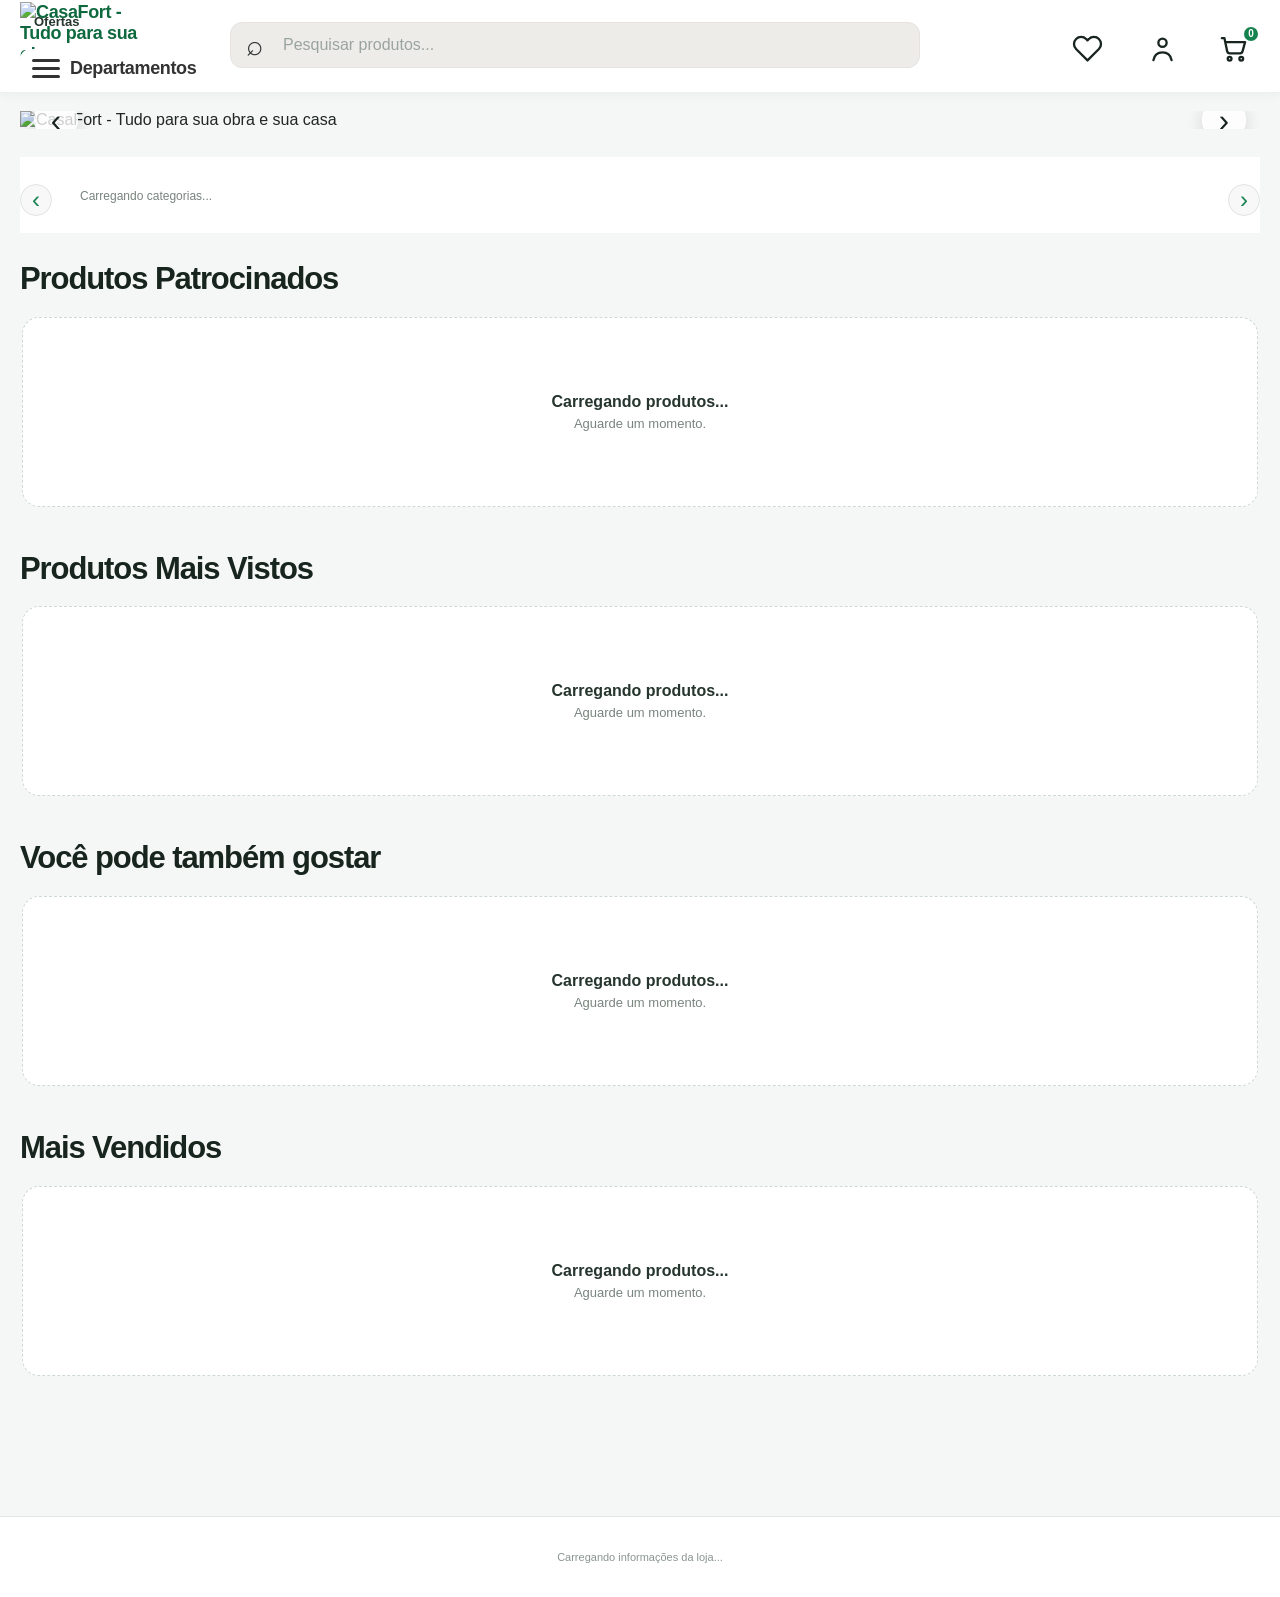
==== cliente.html @ af5b5161 "Add files via upload" ====
<!DOCTYPE html>
<html lang="pt-BR">

<head>

    <meta charset="UTF-8">

    <meta
        name="viewport"
        content="width=device-width, initial-scale=1.0, viewport-fit=cover"
    >

    <meta
        name="theme-color"
        content="#16834f"
    >

    <meta
        name="mobile-web-app-capable"
        content="yes"
    >

    <meta
        name="apple-mobile-web-app-capable"
        content="yes"
    >

    <meta
        name="apple-mobile-web-app-status-bar-style"
        content="default"
    >

    <meta
        name="description"
        content="CasaFort — produtos e materiais para sua obra e sua casa."
    >

    <title>CasaFort — Tudo para sua obra e sua casa</title>


    <style>

        /* ============================================================
           RESET
        ============================================================ */

        *,
        *::before,
        *::after {
            box-sizing: border-box;
        }

        html {
            width: 100%;
            min-height: 100%;
            scroll-behavior: smooth;
        }

        body {
            width: 100%;
            min-height: 100vh;
            margin: 0;
            background: #f4f7f5;
            color: #18251f;
            font-family:
                Inter,
                -apple-system,
                BlinkMacSystemFont,
                "Segoe UI",
                Roboto,
                Helvetica,
                Arial,
                sans-serif;
            -webkit-font-smoothing: antialiased;
            text-rendering: optimizeLegibility;
            overflow-x: hidden;
        }

        button,
        input,
        textarea,
        select {
            font: inherit;
        }

        button {
            -webkit-tap-highlight-color: transparent;
        }

        img {
            max-width: 100%;
        }

        a {
            color: inherit;
            text-decoration: none;
        }

        [hidden] {
            display: none !important;
        }


        /* ============================================================
           VARIÁVEIS
        ============================================================ */

        :root {

            --green:
                #16834f;

            --green-dark:
                #0f693f;

            --green-soft:
                #eaf7f0;

            --green-soft-2:
                #f1faf5;

            --green-border:
                #cce8d8;

            --white:
                #ffffff;

            --black:
                #18251f;

            --text:
                #26352e;

            --muted:
                #78847e;

            --border:
                #e3e9e5;

            --background:
                #f4f7f5;

            --yellow:
                #f5bd24;

            --red:
                #d73535;

            --red-soft:
                #fff1f1;

            --shadow-sm:
                0 2px 8px rgba(22, 55, 39, 0.05);

            --shadow:
                0 8px 28px rgba(22, 55, 39, 0.08);

            --shadow-lg:
                0 18px 50px rgba(22, 55, 39, 0.13);

            --radius:
                18px;

            --container:
                1280px;
        }


        /* ============================================================
           CONTAINER
        ============================================================ */

        .container {

            width:
                min(
                    calc(100% - 40px),
                    var(--container)
                );

            margin-left:
                auto;

            margin-right:
                auto;
        }


        /* ============================================================
           HEADER
        ============================================================ */

        .shop-header {

            position:
                sticky;

            top:
                0;

            z-index:
                1000;

            width:
                100%;

            background:
                rgba(255, 255, 255, 0.97);

            border-bottom:
                1px solid var(--border);

            backdrop-filter:
                blur(18px);

            -webkit-backdrop-filter:
                blur(18px);
        }


        .shop-header-inner {

            min-height:
                76px;

            display:
                grid;

            grid-template-columns:
                auto minmax(280px, 1fr) auto;

            align-items:
                center;

            gap:
                28px;
        }


        /* ============================================================
           MARCA
        ============================================================ */

        .shop-brand {

            display:
                inline-flex;

            align-items:
                center;

            gap:
                11px;

            min-width:
                max-content;

            color:
                var(--green-dark);

            font-size:
                18px;

            font-weight:
                800;

            letter-spacing:
                -0.02em;
        }


        .shop-brand-mark {

            width:
                42px;

            height:
                42px;

            display:
                grid;

            place-items:
                center;

            border-radius:
                13px;

            background:
                linear-gradient(
                    135deg,
                    #1b965c,
                    #116e43
                );

            color:
                #ffffff;

            font-size:
                18px;

            font-weight:
                900;

            box-shadow:
                0 7px 18px rgba(22, 131, 79, 0.22);
        }


        .shop-brand-text {

            display:
                flex;

            flex-direction:
                column;

            line-height:
                1.05;
        }


        .shop-brand-text strong {

            font-size:
                17px;

            font-weight:
                850;
        }


        .shop-brand-text small {

            margin-top:
                4px;

            color:
                var(--muted);

            font-size:
                10px;

            font-weight:
                600;
        }


        /* ============================================================
           PESQUISA
        ============================================================ */

        .shop-search {

            position:
                relative;

            width:
                100%;
        }


        .shop-search input {

            width:
                100%;

            height:
                46px;

            padding:
                0 48px 0 17px;

            border:
                1px solid var(--border);

            border-radius:
                13px;

            outline:
                none;

            background:
                #f7f9f8;

            color:
                var(--text);

            font-size:
                14px;

            transition:
                border-color .2s ease,
                box-shadow .2s ease,
                background .2s ease;
        }


        .shop-search input::placeholder {

            color:
                #9aa49f;
        }


        .shop-search input:focus {

            background:
                #ffffff;

            border-color:
                var(--green);

            box-shadow:
                0 0 0 4px
                rgba(22, 131, 79, 0.08);
        }


        .shop-search-icon {

            position:
                absolute;

            top:
                50%;

            right:
                15px;

            transform:
                translateY(-50%);

            color:
                #849089;

            font-size:
                18px;

            pointer-events:
                none;
        }


        .shop-search-clear {

            position:
                absolute;

            top:
                50%;

            right:
                9px;

            transform:
                translateY(-50%);

            width:
                30px;

            height:
                30px;

            display:
                grid;

            place-items:
                center;

            border:
                0;

            border-radius:
                8px;

            background:
                transparent;

            color:
                var(--muted);

            cursor:
                pointer;

            font-size:
                20px;
        }


        /* ============================================================
           NAVEGAÇÃO DESKTOP
        ============================================================ */

        .shop-nav {

            display:
                flex;

            align-items:
                center;

            justify-content:
                flex-end;

            gap:
                7px;
        }


        .shop-nav-button {

            min-height:
                42px;

            padding:
                0 13px;

            border:
                1px solid transparent;

            border-radius:
                11px;

            background:
                transparent;

            color:
                var(--text);

            font-size:
                13px;

            font-weight:
                700;

            cursor:
                pointer;

            transition:
                .18s ease;
        }


        .shop-nav-button:hover {

            background:
                var(--green-soft);

            color:
                var(--green-dark);
        }


        .shop-cart-button {

            min-height:
                42px;

            display:
                inline-flex;

            align-items:
                center;

            justify-content:
                center;

            gap:
                7px;

            padding:
                0 14px;

            border:
                1px solid var(--green-border);

            border-radius:
                11px;

            background:
                #ffffff;

            color:
                var(--green-dark);

            font-size:
                13px;

            font-weight:
                800;

            cursor:
                pointer;

            transition:
                .18s ease;
        }


        .shop-cart-button:hover {

            background:
                var(--green-soft);
        }


        .shop-cart-count {

            min-width:
                22px;

            height:
                22px;

            display:
                inline-grid;

            place-items:
                center;

            padding:
                0 5px;

            border-radius:
                999px;

            background:
                var(--green);

            color:
                #ffffff;

            font-size:
                11px;

            font-weight:
                850;
        }


        .shop-logout-button {

            min-height:
                42px;

            padding:
                0 13px;

            border:
                1px solid var(--border);

            border-radius:
                11px;

            background:
                #ffffff;

            color:
                #4e5d55;

            font-size:
                13px;

            font-weight:
                700;

            cursor:
                pointer;
        }


        .shop-logout-button:hover {

            border-color:
                #d8a9a9;

            background:
                #fff6f6;

            color:
                var(--red);
        }


        /* ============================================================
           MENU MOBILE
        ============================================================ */

        .shop-mobile-wrap {

            position:
                relative;

            display:
                none;
        }


        .shop-menu-button {

            width:
                42px;

            height:
                42px;

            display:
                grid;

            place-items:
                center;

            padding:
                0;

            border:
                1px solid var(--border);

            border-radius:
                11px;

            background:
                #ffffff;

            cursor:
                pointer;
        }


        .shop-menu-button-lines {

            width:
                19px;

            display:
                grid;

            gap:
                4px;
        }


        .shop-menu-button-lines span {

            display:
                block;

            width:
                100%;

            height:
                2px;

            border-radius:
                10px;

            background:
                var(--text);
        }


        .shop-menu-dropdown {

            position:
                absolute;

            top:
                calc(100% + 9px);

            right:
                0;

            width:
                230px;

            padding:
                8px;

            border:
                1px solid var(--border);

            border-radius:
                15px;

            background:
                #ffffff;

            box-shadow:
                var(--shadow-lg);
        }


        .shop-menu-dropdown button {

            width:
                100%;

            min-height:
                43px;

            padding:
                0 12px;

            border:
                0;

            border-radius:
                9px;

            background:
                transparent;

            color:
                var(--text);

            text-align:
                left;

            font-size:
                13px;

            font-weight:
                700;

            cursor:
                pointer;
        }


        .shop-menu-dropdown button:hover {

            background:
                var(--green-soft);

            color:
                var(--green-dark);
        }


        /* ============================================================
           MAIN
        ============================================================ */

        .shop-main {

            min-height:
                calc(100vh - 76px);

            padding:
                28px 0 60px;
        }


        /* ============================================================
           HERO
        ============================================================ */

        .shop-hero {

            position:
                relative;

            overflow:
                hidden;

            min-height:
                190px;

            display:
                flex;

            align-items:
                center;

            margin-bottom:
                22px;

            padding:
                30px;

            border:
                1px solid var(--green-border);

            border-radius:
                22px;

            background:
                linear-gradient(
                    135deg,
                    #ffffff 0%,
                    #effaf4 60%,
                    #e4f5eb 100%
                );

            box-shadow:
                var(--shadow-sm);
        }


        .shop-hero::after {

            content:
                "";

            position:
                absolute;

            width:
                240px;

            height:
                240px;

            right:
                -80px;

            bottom:
                -130px;

            border-radius:
                50%;

            background:
                rgba(22, 131, 79, 0.08);
        }


        .shop-hero-content {

            position:
                relative;

            z-index:
                2;

            max-width:
                700px;
        }


        .shop-hero-tag {

            display:
                inline-flex;

            align-items:
                center;

            min-height:
                28px;

            padding:
                0 10px;

            border-radius:
                999px;

            background:
                var(--green-soft);

            color:
                var(--green-dark);

            font-size:
                11px;

            font-weight:
                850;

            letter-spacing:
                .04em;

            text-transform:
                uppercase;
        }


        .shop-hero h1 {

            margin:
                10px 0 7px;

            color:
                #18382a;

            font-size:
                clamp(25px, 3.4vw, 38px);

            line-height:
                1.1;

            letter-spacing:
                -.04em;
        }


        .shop-hero p {

            max-width:
                620px;

            margin:
                0;

            color:
                var(--muted);

            font-size:
                14px;

            line-height:
                1.65;
        }


        /* ============================================================
           BANNERS
        ============================================================ */

        .shop-banners {

            display:
                grid;

            grid-template-columns:
                repeat(3, 1fr);

            gap:
                14px;

            margin-bottom:
                32px;
        }


        .shop-banner {

            min-width:
                0;

            min-height:
                118px;

            padding:
                19px;

            border:
                1px solid var(--border);

            border-radius:
                17px;

            background:
                #ffffff;

            box-shadow:
                var(--shadow-sm);
        }


        .shop-banner-label {

            display:
                inline-block;

            margin-bottom:
                7px;

            color:
                var(--green);

            font-size:
                10px;

            font-weight:
                850;

            letter-spacing:
                .07em;

            text-transform:
                uppercase;
        }


        .shop-banner h3 {

            margin:
                0 0 5px;

            color:
                var(--text);

            font-size:
                16px;

            line-height:
                1.25;
        }


        .shop-banner p {

            margin:
                0;

            color:
                var(--muted);

            font-size:
                12px;

            line-height:
                1.45;
        }


        /* ============================================================
           TOOLBAR
        ============================================================ */

        .shop-toolbar {

            display:
                flex;

            align-items:
                flex-end;

            justify-content:
                space-between;

            gap:
                15px;

            margin-bottom:
                18px;
        }


        .shop-toolbar-label {

            display:
                block;

            margin-bottom:
                4px;

            color:
                var(--green);

            font-size:
                10px;

            font-weight:
                850;

            letter-spacing:
                .09em;

            text-transform:
                uppercase;
        }


        .shop-toolbar h2 {

            margin:
                0;

            color:
                #20342a;

            font-size:
                clamp(21px, 2.6vw, 27px);

            line-height:
                1.2;

            letter-spacing:
                -.025em;
        }


        /* ============================================================
           GRID DOS PRODUTOS
        ============================================================ */

        .shop-products-grid {

            display:
                grid;

            grid-template-columns:
                repeat(4, minmax(0, 1fr));

            align-items:
                stretch;

            gap:
                17px;
        }


        /* ============================================================
           CARD
        ============================================================ */

        .shop-product-card {

            position:
                relative;

            min-width:
                0;

            height:
                100%;

            display:
                flex;

            flex-direction:
                column;

            overflow:
                hidden;

            border:
    1px solid rgba(25, 135, 84, 0.35);
            border-radius:
                17px;

            background:
                #ffffff;

            box-shadow:
                var(--shadow-sm);

            transition:
                transform .2s ease,
                box-shadow .2s ease,
                border-color .2s ease;
        }


        .shop-product-card:hover {

            transform:
                translateY(-3px);

           border-color:
    rgba(25, 135, 84, 0.55);
            box-shadow:
                var(--shadow);
        }


        /* ============================================================
           FOTO
        ============================================================ */

        .shop-product-image-wrap {

            position:
                relative;

            width:
                100%;

            aspect-ratio:
                1 / 1;

            flex:
                0 0 auto;

            overflow:
                hidden;

            background:
                #f5f7f6;
        }


        .shop-product-image-button {

            width:
                100%;

            height:
                100%;

            display:
                block;

            padding:
                0;

            border:
                0;

            background:
                #f5f7f6;

            cursor:
                pointer;

            overflow:
                hidden;
        }


        .shop-product-image-button img {

            width:
                100%;

            height:
                100%;

            display:
                block;

            object-fit:
                cover;

            transition:
                transform .28s ease;
        }


        .shop-product-card:hover
        .shop-product-image-button img {

            transform:
                scale(1.035);
        }


        .shop-product-image-placeholder {

            width:
                100%;

            height:
                100%;

            display:
                grid;

            place-items:
                center;

            color:
                #9ba69f;

            font-size:
                12px;

            background:
                linear-gradient(
                    135deg,
                    #f8faf9,
                    #edf2ef
                );
        }


        /* ============================================================
           FAVORITO
        ============================================================ */

        .shop-favorite-button {

            position:
                absolute;

            top:
                10px;

            right:
                10px;

            z-index:
                5;

            width:
                37px;

            height:
                37px;

            display:
                grid;

            place-items:
                center;

            padding:
                0;

            border:
                1px solid rgba(255,255,255,.9);

            border-radius:
                50%;

            background:
                rgba(255,255,255,.96);

            color:
                #77837c;

            font-size:
                20px;

            line-height:
                1;

            box-shadow:
                0 5px 16px rgba(0,0,0,.08);

            cursor:
                pointer;

            transition:
                transform .15s ease,
                color .15s ease,
                background .15s ease;
        }


        .shop-favorite-button:hover {

            transform:
                scale(1.05);
        }


        .shop-favorite-button.active {

            color:
                var(--green);
        }


        /* ============================================================
           CONTEÚDO DO CARD
        ============================================================ */

        .shop-product-content {

            min-width:
                0;

            flex:
                1 1 auto;

            display:
                flex;

            flex-direction:
                column;

            padding:
                14px;
        }


        .shop-product-code {

            min-height:
                16px;

            margin-bottom:
                5px;

            overflow:
                hidden;

            color:
                #8a958f;

            font-size:
                10px;

            font-weight:
                600;

            line-height:
                1.35;

            text-overflow:
                ellipsis;

            white-space:
                nowrap;
        }


        .shop-product-title-button {

            width:
                100%;

            min-height:
                42px;

            display:
                -webkit-box;

            padding:
                0;

            border:
                0;

            background:
                transparent;

            color:
                #26372f;

            text-align:
                left;

            font-size:
                15px;

            font-weight:
                750;

            line-height:
                1.4;

            -webkit-line-clamp:
                2;

            -webkit-box-orient:
                vertical;

            overflow:
                hidden;

            cursor:
                pointer;
        }


        .shop-product-title-button:hover {

            color:
                var(--green);
        }


    /* ============================================================
   ESTRELAS
============================================================ */

.shop-product-rating,
.shop-detail-rating {

    display:
        flex;

    align-items:
        center;

    gap:
        3px;

    line-height:
        1;
}


/* ============================================================
   ESTRELAS PREENCHIDAS
============================================================ */

.shop-product-rating .star-filled,
.shop-detail-rating .star-filled {

    color:
        #f5c400;

    font-size:
        15px;

    line-height:
        1;
}


/* ============================================================
   ESTRELAS VAZIAS
============================================================ */

.shop-product-rating .star-empty,
.shop-detail-rating .star-empty {

    color:
        #d5d5d5;

    font-size:
        15px;

    line-height:
        1;
}


/* ============================================================
   QUANTIDADE DE AVALIAÇÕES
============================================================ */

.shop-product-rating-count {

    margin-left:
        3px;

    color:
        #9aa49f;

    font-size:
        10px;

    letter-spacing:
        0;
}
        /* ============================================================
   PREÇO
============================================================ */

.shop-product-old-price {

    margin-top:
        5px;

    color:
        #9aa49f;

    font-size:
        11px;

    text-decoration:
        line-through;

    line-height:
        1.2;
}


.shop-product-price {

    min-height:
        30px;

    margin-top:
        2px;

    display:
        flex;

    align-items:
        center;

    flex-wrap:
        wrap;

    gap:
        6px;

    color:
        var(--green-dark);

    font-size:
        20px;

    font-weight:
        850;

    line-height:
        1.2;

    letter-spacing:
        -.025em;
}


/* ============================================================
   DESCONTO
============================================================ */

.shop-product-discount-text {

    display:
        inline-flex;

    align-items:
        center;

    padding:
        3px 6px;

    border-radius:
        5px;

    background:
        #e9f7ee;

    color:
        #198754;

    font-size:
        10px;

    font-weight:
        800;

    line-height:
        1;
}


/* ============================================================
   ETIQUETA DE DESCONTO NA IMAGEM
============================================================ */

.shop-product-image-wrap {

    position:
        relative;
}


.shop-product-image-wrap .shop-product-discount {

    position:
        absolute;

    top:
        8px;

    left:
        8px;

    z-index:
        5;

    padding:
        5px 7px;

    border-radius:
        6px;

    background:
        #198754;

    color:
        #ffffff;

    font-size:
        10px;

    font-weight:
        800;

    line-height:
        1;

    box-shadow:
        0 2px 6px rgba(0,0,0,0.12);
}


/* ============================================================
   PARCELAMENTO
============================================================ */

.shop-product-installments {

    min-height:
        18px;

    margin-top:
        2px;

    color:
        #5f6b66;

    font-size:
        11px;

    line-height:
        1.3;
}

.shop-product-installments strong {

    color:
        var(--green);

    font-weight:
        800;
}

/* ============================================================
   BOTÃO ADICIONAR
============================================================ */

.shop-product-button {

    width:
        100%;

    min-height:
        42px;

    margin-top:
        auto;

    padding:
        0 10px;

    border:
        1px solid var(--green);

    border-radius:
        10px;

    background:
        #ffffff;

    color:
        var(--green);

    font-size:
        12px;

    font-weight:
        800;

    cursor:
        pointer;

    transition:
        background .18s ease,
        color .18s ease,
        transform .12s ease;
}


.shop-product-button:hover {

    background:
        var(--green);

    color:
        #ffffff;
}


.shop-product-button:active {

    transform:
        scale(.985);
}


.shop-product-button:disabled {

    border-color:
        #d9dfdc;

    background:
        #f2f4f3;

    color:
        #8c9892;

    cursor:
        not-allowed;
}


/* ============================================================
   ESTADO VAZIO
============================================================ */

.shop-empty {

    grid-column:
        1 / -1;

    width:
        100%;

    min-height:
        190px;

    display:
        flex;

    flex-direction:
        column;

    align-items:
        center;

    justify-content:
        center;

    padding:
        30px;

    border:
        1px dashed #cfd9d3;

    border-radius:
        17px;

    background:
        #ffffff;

    color:
        var(--muted);

    text-align:
        center;
}


.shop-empty strong {

    margin-bottom:
        5px;

    color:
        var(--text);

    font-size:
        16px;
}


.shop-empty span {

    font-size:
        13px;
}

        /* ============================================================
           PAINÉIS
        ============================================================ */

        .shop-customer-panel {

            margin-top:
                5px;
        }


        .shop-panel-box {

            overflow:
                hidden;

            border:
                1px solid var(--border);

            border-radius:
                19px;

            background:
                #ffffff;

            box-shadow:
                var(--shadow-sm);
        }


        .shop-panel-header {

            display:
                flex;

            align-items:
                center;

            justify-content:
                space-between;

            gap:
                15px;

            padding:
                20px 22px;

            border-bottom:
                1px solid var(--border);
        }


        .shop-panel-header h2 {

            margin:
                0;

            color:
                var(--text);

            font-size:
                21px;
        }


        .shop-panel-body {

            padding:
                22px;
        }


        /* ============================================================
           BOTÕES GERAIS
        ============================================================ */

        .shop-btn {

            min-height:
                42px;

            display:
                inline-flex;

            align-items:
                center;

            justify-content:
                center;

            gap:
                7px;

            padding:
                0 15px;

            border:
                1px solid var(--border);

            border-radius:
                10px;

            background:
                #ffffff;

            color:
                var(--text);

            font-size:
                13px;

            font-weight:
                750;

            cursor:
                pointer;

            transition:
                .18s ease;
        }


        .shop-btn:hover {

            background:
                #f6f8f7;
        }


        .shop-btn.green {

            border-color:
                var(--green);

            background:
                var(--green);

            color:
                #ffffff;
        }


        .shop-btn.green:hover {

            background:
                var(--green-dark);
        }


        .shop-btn.danger {

            border-color:
                #edbebe;

            color:
                var(--red);
        }


        .shop-btn.danger:hover {

            background:
                var(--red-soft);
        }


        /* ============================================================
           PERFIL
        ============================================================ */

        .shop-account-grid {

            display:
                grid;

            grid-template-columns:
                repeat(2, minmax(0, 1fr));

            gap:
                12px;
        }


        .shop-account-item {

            min-width:
                0;

            padding:
                15px;

            border:
                1px solid var(--border);

            border-radius:
                12px;

            background:
                #fafcfb;
        }


        .shop-account-item span {

            display:
                block;

            margin-bottom:
                5px;

            color:
                var(--muted);

            font-size:
                11px;

            font-weight:
                650;
        }


        .shop-account-item strong {

            display:
                block;

            overflow:
                hidden;

            color:
                var(--text);

            font-size:
                14px;

            text-overflow:
                ellipsis;

            white-space:
                nowrap;
        }


        .shop-account-actions {

            display:
                flex;

            flex-wrap:
                wrap;

            gap:
                9px;

            margin-top:
                18px;
        }


        /* ============================================================
           FORMULÁRIO
        ============================================================ */

        .shop-form-grid {

            display:
                grid;

            grid-template-columns:
                repeat(2, minmax(0, 1fr));

            gap:
                13px;
        }


        .shop-form-group {

            display:
                flex;

            flex-direction:
                column;

            gap:
                6px;
        }


        .shop-form-group.full {

            grid-column:
                1 / -1;
        }


        .shop-form-group label {

            color:
                var(--text);

            font-size:
                12px;

            font-weight:
                750;
        }


        .shop-form-group input,
        .shop-form-group textarea,
        .shop-form-group select {

            width:
                100%;

            min-height:
                43px;

            padding:
                9px 11px;

            border:
                1px solid var(--border);

            border-radius:
                9px;

            outline:
                none;

            background:
                #ffffff;

            color:
                var(--text);

            font-size:
                13px;

            transition:
                .18s ease;
        }


        .shop-form-group textarea {

            min-height:
                90px;

            resize:
                vertical;
        }


        .shop-form-group input:focus,
        .shop-form-group textarea:focus,
        .shop-form-group select:focus {

            border-color:
                var(--green);

            box-shadow:
                0 0 0 3px
                rgba(22, 131, 79, .08);
        }


        .shop-form-group input:disabled {

            background:
                #f2f5f3;

            color:
                #78837d;

            cursor:
                not-allowed;
        }


        /* ============================================================
           MENSAGENS
        ============================================================ */

        .form-message {

            display:
                none;

            margin-top:
                13px;

            padding:
                11px 13px;

            border-radius:
                9px;

            font-size:
                12px;

            line-height:
                1.5;
        }


        .form-message.show {

            display:
                block;
        }


        .form-message.success {

            background:
                #eaf8ef;

            color:
                #146a40;
        }


        .form-message.error {

            background:
                #fff0f0;

            color:
                #b42318;
        }


        .form-message.info {

            background:
                #eef6ff;

            color:
                #175cd3;
        }


        /* ============================================================
           PEDIDOS
        ============================================================ */

        #ordersList {

            display:
                grid;

            gap:
                13px;
        }


        .shop-order-card {

            padding:
                17px;

            border:
                1px solid var(--border);

            border-radius:
                14px;

            background:
                #ffffff;
        }


        .shop-order-header {

            display:
                flex;

            align-items:
                center;

            justify-content:
                space-between;

            gap:
                12px;

            margin-bottom:
                12px;
        }


        .shop-order-number {

            color:
                var(--text);

            font-size:
                14px;

            font-weight:
                800;
        }


        .shop-order-date {

            margin-top:
                3px;

            color:
                var(--muted);

            font-size:
                11px;
        }


        .shop-order-status {

            min-height:
                27px;

            display:
                inline-flex;

            align-items:
                center;

            padding:
                0 10px;

            border-radius:
                999px;

            background:
                var(--green-soft);

            color:
                var(--green-dark);

            font-size:
                10px;

            font-weight:
                800;

            white-space:
                nowrap;
        }


        .shop-order-items {

            display:
                grid;

            gap:
                7px;

            padding:
                12px 0;

            border-top:
                1px solid var(--border);

            border-bottom:
                1px solid var(--border);
        }


        .shop-order-item {

            display:
                flex;

            align-items:
                center;

            justify-content:
                space-between;

            gap:
                15px;

            color:
                var(--muted);

            font-size:
                12px;
        }


        .shop-order-item strong {

            color:
                var(--text);

            white-space:
                nowrap;
        }


        .shop-order-total {

            margin-top:
                12px;

            text-align:
                right;

            color:
                var(--green-dark);

            font-size:
                17px;

            font-weight:
                850;
        }


        /* ============================================================
           MODAL
        ============================================================ */

        .shop-modal-overlay {

            position:
                fixed;

            inset:
                0;

            z-index:
                2000;

            display:
                grid;

            place-items:
                center;

            padding:
                18px;

            background:
                rgba(12, 28, 20, .58);

            backdrop-filter:
                blur(5px);

            -webkit-backdrop-filter:
                blur(5px);
        }


        .shop-modal {

            width:
                min(820px, 100%);

            max-height:
                92vh;

            overflow:
                auto;

            border:
                1px solid rgba(255,255,255,.4);

            border-radius:
                20px;

            background:
                #ffffff;

            box-shadow:
                0 30px 80px rgba(0,0,0,.22);
        }


        .shop-modal-header {

            position:
                sticky;

            top:
                0;

            z-index:
                10;

            display:
                flex;

            align-items:
                center;

            justify-content:
                space-between;

            gap:
                15px;

            padding:
                17px 20px;

            border-bottom:
                1px solid var(--border);

            background:
                rgba(255,255,255,.98);

            backdrop-filter:
                blur(10px);
        }


        .shop-modal-header h2 {

            margin:
                0;

            color:
                var(--text);

            font-size:
                19px;
        }


        .shop-modal-close {

            width:
                37px;

            height:
                37px;

            display:
                grid;

            place-items:
                center;

            border:
                1px solid var(--border);

            border-radius:
                9px;

            background:
                #ffffff;

            color:
                var(--muted);

            font-size:
                20px;

            cursor:
                pointer;
        }


        .shop-modal-close:hover {

            background:
                #f4f7f5;

            color:
                var(--text);
        }


        .shop-modal-body {

            padding:
                20px;
        }


        /* ============================================================
           DETALHE DO PRODUTO
        ============================================================ */

        .shop-detail-grid {

            display:
                grid;

            grid-template-columns:
                minmax(0, 1fr) minmax(0, 1fr);

            gap:
                28px;
        }


        .shop-detail-main-image {

            width:
                100%;

            aspect-ratio:
                1 / 1;

            overflow:
                hidden;

            border-radius:
                15px;

            background:
                #f5f7f6;
        }


        .shop-detail-main-image img {

            width:
                100%;

            height:
                100%;

            display:
                block;

            object-fit:
                cover;
        }


        .shop-detail-thumbs {

            display:
                flex;

            gap:
                8px;

            margin-top:
                9px;

            overflow-x:
                auto;

            padding-bottom:
                3px;
        }


        .shop-detail-thumb {

            flex:
                0 0 64px;

            width:
                64px;

            height:
                64px;

            padding:
                0;

            overflow:
                hidden;

            border:
                2px solid transparent;

            border-radius:
                9px;

            background:
                #f5f7f6;

            cursor:
                pointer;
        }


        .shop-detail-thumb.active {

            border-color:
                var(--green);
        }


        .shop-detail-thumb img {

            width:
                100%;

            height:
                100%;

            object-fit:
                cover;
        }


        .shop-detail-info h2 {

            margin:
                0 0 4px;

            color:
                var(--text);

            font-size:
                clamp(22px, 3vw, 29px);

            line-height:
                1.2;
        }


        .shop-detail-code {

            color:
                var(--muted);

            font-size:
                11px;
        }


        .shop-detail-rating {

            margin-top:
                11px;

            color:
                var(--yellow);

            font-size:
                17px;

            letter-spacing:
                1px;
        }


        .shop-detail-price {

            margin-top:
                13px;

            color:
                var(--green-dark);

            font-size:
                28px;

            font-weight:
                900;

            letter-spacing:
                -.03em;
        }


        .shop-detail-description {

            margin-top:
                15px;

            color:
                #58665e;

            font-size:
                13px;

            line-height:
                1.7;

            white-space:
                pre-line;
        }


        .shop-detail-stock {

            margin-top:
                13px;

            color:
                var(--muted);

            font-size:
                12px;

            font-weight:
                600;
        }


        .shop-detail-buy {

            display:
                grid;

            grid-template-columns:
                auto 1fr;

            gap:
                9px;

            margin-top:
                18px;
        }


        .shop-quantity {

            display:
                flex;

            align-items:
                center;

            height:
                46px;

            border:
                1px solid var(--border);

            border-radius:
                10px;

            overflow:
                hidden;
        }


        .shop-quantity button {

            width:
                39px;

            height:
                100%;

            border:
                0;

            background:
                #ffffff;

            color:
                var(--text);

            font-size:
                19px;

            cursor:
                pointer;
        }


        .shop-quantity button:hover {

            background:
                #f2f6f3;
        }


        .shop-quantity input {

            width:
                48px;

            height:
                100%;

            padding:
                0;

            border:
                0;

            outline:
                none;

            text-align:
                center;

            color:
                var(--text);

            font-weight:
                750;
        }


        .shop-detail-add {

            min-height:
                46px;

            border:
                0;

            border-radius:
                10px;

            background:
                var(--green);

            color:
                #ffffff;

            font-size:
                13px;

            font-weight:
                850;

            cursor:
                pointer;
        }


        .shop-detail-add:hover {

            background:
                var(--green-dark);
        }


        /* ============================================================
           CARRINHO
        ============================================================ */

        .shop-drawer-overlay {

            position:
                fixed;

            inset:
                0;

            z-index:
                3000;

            background:
                rgba(10, 24, 17, .48);

            backdrop-filter:
                blur(2px);
        }


        .shop-cart-drawer {

            position:
                fixed;

            top:
                0;

            right:
                0;

            z-index:
                3001;

            width:
                min(490px, 100%);

            height:
                100dvh;

            display:
                flex;

            flex-direction:
                column;

            background:
                #ffffff;

            box-shadow:
                -18px 0 55px rgba(0,0,0,.15);

            overflow:
                hidden;
        }


        .shop-cart-header {

            flex:
                0 0 auto;

            display:
                flex;

            align-items:
                center;

            justify-content:
                space-between;

            gap:
                12px;

            padding:
                17px;

            border-bottom:
                1px solid var(--border);

            background:
                #ffffff;
        }


        .shop-cart-header h2 {

            margin:
                0;

            font-size:
                20px;

            color:
                var(--text);
        }


        .shop-cart-items {

            flex:
                1 1 auto;

            min-height:
                0;

            overflow-y:
                auto;

            overscroll-behavior:
                contain;

            padding:
                13px 15px 15px;
        }


        .shop-cart-select-row {

            display:
                flex;

            align-items:
                center;

            justify-content:
                space-between;

            gap:
                10px;

            margin-bottom:
                8px;

            padding:
                8px 0 12px;

            border-bottom:
                1px solid var(--border);
        }


        .shop-cart-select-all {

            display:
                flex;

            align-items:
                center;

            gap:
                7px;

            color:
                var(--text);

            font-size:
                12px;

            font-weight:
                700;
        }


        .shop-cart-select-all input,
        .shop-cart-checkbox {

            width:
                17px;

            height:
                17px;

            accent-color:
                var(--green);
        }


        .shop-cart-item {

            display:
                grid;

            grid-template-columns:
                18px 68px minmax(0, 1fr);

            align-items:
                center;

            gap:
                10px;

            padding:
                12px 0;

            border-bottom:
                1px solid var(--border);
        }


        .shop-cart-item-image {

            width:
                68px;

            height:
                68px;

            overflow:
                hidden;

            border-radius:
                10px;

            background:
                #f4f7f5;
        }


        .shop-cart-item-image img {

            width:
                100%;

            height:
                100%;

            display:
                block;

            object-fit:
                cover;
        }


        .shop-cart-item-info {

            min-width:
                0;
        }


        .shop-cart-item-name {

            display:
                block;

            overflow:
                hidden;

            color:
                var(--text);

            font-size:
                13px;

            font-weight:
                750;

            text-overflow:
                ellipsis;

            white-space:
                nowrap;
        }


        .shop-cart-item-price {

            margin-top:
                3px;

            color:
                var(--green-dark);

            font-size:
                12px;

            font-weight:
                750;
        }


        .shop-cart-item-controls {

            display:
                flex;

            align-items:
                center;

            flex-wrap:
                wrap;

            gap:
                5px;

            margin-top:
                8px;
        }


        .shop-cart-qty-button {

            width:
                28px;

            height:
                28px;

            display:
                grid;

            place-items:
                center;

            padding:
                0;

            border:
                1px solid var(--border);

            border-radius:
                7px;

            background:
                #ffffff;

            color:
                var(--text);

            cursor:
                pointer;
        }


        .shop-cart-qty {

            min-width:
                25px;

            text-align:
                center;

            font-size:
                12px;

            font-weight:
                750;
        }


        .shop-cart-remove {

            margin-left:
                4px;

            padding:
                5px 7px;

            border:
                0;

            border-radius:
                7px;

            background:
                var(--red-soft);

            color:
                var(--red);

            font-size:
                10px;

            font-weight:
                750;

            cursor:
                pointer;
        }


        .shop-cart-footer {

            flex:
                0 0 auto;

            padding:
                14px 15px calc(14px + env(safe-area-inset-bottom));

            border-top:
                1px solid var(--border);

            background:
                #ffffff;

            box-shadow:
                0 -8px 25px rgba(0,0,0,.05);
        }


        .shop-cart-summary {

            display:
                flex;

            align-items:
                center;

            justify-content:
                space-between;

            gap:
                12px;

            margin-bottom:
                11px;
        }


        .shop-cart-summary span {

            color:
                var(--muted);

            font-size:
                13px;
        }


        .shop-cart-summary strong {

            color:
                var(--green-dark);

            font-size:
                22px;

            font-weight:
                900;
        }


        .shop-checkout-button {

            width:
                100%;

            min-height:
                48px;

            border:
                0;

            border-radius:
                11px;

            background:
                var(--green);

            color:
                #ffffff;

            font-size:
                13px;

            font-weight:
                850;

            cursor:
                pointer;
        }


        .shop-checkout-button:hover {

            background:
                var(--green-dark);
        }


        .shop-checkout-button:disabled {

            background:
                #aeb8b2;

            cursor:
                not-allowed;
        }


        /* ============================================================
           DELETE ACCOUNT
        ============================================================ */

        .shop-danger-box {

            margin-top:
                22px;

            padding:
                18px;

            border:
                1px solid #f0cccc;

            border-radius:
                14px;

            background:
                #fff8f8;
        }


        .shop-danger-box h3 {

            margin:
                0 0 6px;

            color:
                #9e2424;

            font-size:
                16px;
        }


        .shop-danger-box p {

            margin:
                0 0 13px;

            color:
                #786363;

            font-size:
                12px;

            line-height:
                1.6;
        }


        /* ============================================================
           RODAPÉ DINÂMICO
        ============================================================ */

        .shop-footer {
            width: 100%;
            margin-top: 30px;
            border-top: 1px solid var(--border);
            background: #ffffff;
            color: var(--text);
            overflow: hidden;
            padding-bottom: env(safe-area-inset-bottom, 0px);
        }

        .shop-footer-main {
            padding: 46px 0 34px;
        }

        .shop-footer-grid {
            display: grid;
            grid-template-columns: minmax(220px, 1.35fr) repeat(3, minmax(150px, 1fr));
            gap: 34px;
            align-items: start;
        }

        .shop-footer-brand-area {
            min-width: 0;
        }

        .shop-footer-logo {
            display: block;
            width: auto;
            max-width: 210px;
            max-height: 76px;
            height: auto;
            object-fit: contain;
            object-position: left center;
            margin: 0 0 14px;
        }

        .shop-footer-logo[hidden] {
            display: none !important;
        }

        .shop-footer-brand-name {
            margin: 0 0 9px;
            color: var(--green-dark);
            font-size: 19px;
            font-weight: 850;
            line-height: 1.2;
            letter-spacing: -.02em;
            overflow-wrap: anywhere;
        }

        .shop-footer-description {
            max-width: 390px;
            margin: 0;
            color: #66736c;
            font-size: 13px;
            line-height: 1.65;
            overflow-wrap: anywhere;
        }

        .shop-footer-column {
            min-width: 0;
        }

        .shop-footer-column-title {
            margin: 0 0 14px;
            color: #20352a;
            font-size: 13px;
            font-weight: 850;
            line-height: 1.3;
        }

        .shop-footer-links {
            display: grid;
            gap: 9px;
            margin: 0;
            padding: 0;
            list-style: none;
        }

        .shop-footer-links li {
            min-width: 0;
        }

        .shop-footer-link {
            display: inline-flex;
            align-items: flex-start;
            max-width: 100%;
            color: #6a7770;
            font-size: 12px;
            line-height: 1.5;
            overflow-wrap: anywhere;
            transition: color .18s ease;
        }

        .shop-footer-link:hover,
        .shop-footer-link:focus-visible {
            color: var(--green);
            outline: none;
        }

        .shop-footer-legal {
            padding: 27px 0;
            border-top: 1px solid #e7ece9;
        }

        .shop-footer-legal-grid {
            display: grid;
            grid-template-columns: minmax(0, 1.25fr) minmax(260px, .75fr);
            gap: 28px;
            align-items: start;
        }

        .shop-footer-legal-title {
            margin: 0 0 10px;
            color: #26372f;
            font-size: 12px;
            font-weight: 850;
        }

        .shop-footer-legal-text,
        .shop-footer-legal p {
            margin: 0 0 5px;
            color: #78847e;
            font-size: 11px;
            line-height: 1.65;
            overflow-wrap: anywhere;
        }

        .shop-footer-legal p:last-child {
            margin-bottom: 0;
        }

        .shop-footer-payment-security {
            display: grid;
            grid-template-columns: repeat(2, minmax(0, 1fr));
            gap: 18px;
            align-items: start;
        }

        .shop-footer-media-box {
            min-width: 0;
        }

        .shop-footer-media-title {
    margin: 0 0 14px;
    text-align: center;
    font-size: 16px;
    font-weight: 800;
}
        .shop-footer-media-image {
    display: block;
    width: min(100%, 420px);
    max-width: 420px;
    height: auto;
    max-height: 120px;
    object-fit: contain;
    object-position: center center;
    border-radius: 8px;
    margin: 0 auto;
}
       .shop-footer-social {
    padding: 25px 0;
    border-top: 1px solid #e7ece9;
}

.shop-footer-social-row {
    display: flex;
    flex-direction: column;
    align-items: center;
    justify-content: center;
    gap: 12px;
    text-align: center;
}

.shop-footer-social-title {
    width: 100%;
    margin: 0;
    color: #26372f;
    font-size: 15px;
    font-weight: 850;
    text-align: center;
}

.shop-footer-social-list {
    min-width: 0;
    display: flex;
    flex-wrap: wrap;
    align-items: center;
    justify-content: center;
    gap: 9px;
}

.shop-footer-social-link,
.shop-footer-social-placeholder {
    width: 40px;
    height: 40px;
    flex: 0 0 40px;
    display: grid;
    place-items: center;
    border: 1px solid #dce5df;
    border-radius: 50%;
    background: #f4f8f5;
    box-shadow: 0 3px 12px rgba(22, 55, 39, .06);
}

.shop-footer-social-link {
    transition: transform .18s ease, border-color .18s ease, background .18s ease;
    -webkit-tap-highlight-color: transparent;
}

.shop-footer-social-link:hover,
.shop-footer-social-link:focus-visible {
    transform: translateY(-2px);
    border-color: var(--green);
    background: var(--green);
    outline: none;
}

.shop-footer-social-icon {
    width: 22px;
    height: 22px;
    display: block;
    object-fit: contain;
    object-position: center;
    filter: grayscale(1) brightness(0) opacity(.82);
    transition: filter .18s ease;
}

.shop-footer-social-link:hover .shop-footer-social-icon,
.shop-footer-social-link:focus-visible .shop-footer-social-icon {
    filter: brightness(0) invert(1);
}

.shop-footer-bottom {
    padding: 17px 0;
    border-top: 1px solid #e7ece9;
    background: #f8faf9;
}

.shop-footer-bottom-inner {
    display: flex;
    align-items: center;
    justify-content: space-between;
    gap: 15px 25px;
    color: #7b8781;
    font-size: 10px;
    line-height: 1.5;
}

.shop-footer-copyright,
.shop-footer-developer {
    min-width: 0;
    overflow-wrap: anywhere;
}

.shop-footer-developer {
    text-align: right;
}

.shop-footer-empty {
    display: none;
}

.shop-footer-loading {
    min-height: 80px;
    display: grid;
    place-items: center;
    color: #8a958f;
    font-size: 11px;
}



        /* ============================================================
           RODAPÉ — TABLET
        ============================================================ */

        @media (max-width: 1050px) {

            .shop-footer-grid {
                grid-template-columns: minmax(210px, 1.2fr) repeat(2, minmax(160px, 1fr));
                gap: 28px 24px;
            }

            .shop-footer-brand-area {
                grid-column: 1 / -1;
            }

            .shop-footer-description {
                max-width: 680px;
            }
        }

        @media (max-width: 760px) {

            .shop-footer-main {
                padding: 34px 0 28px;
            }

            .shop-footer-grid {
                grid-template-columns: repeat(2, minmax(0, 1fr));
                gap: 28px 22px;
            }

            .shop-footer-brand-area {
                grid-column: 1 / -1;
            }

            .shop-footer-logo {
                max-width: 180px;
                max-height: 68px;
            }

            .shop-footer-legal {
                padding: 23px 0;
            }

            .shop-footer-legal-grid {
                grid-template-columns: 1fr;
                gap: 22px;
            }

            .shop-footer-payment-security {
                grid-template-columns: repeat(2, minmax(0, 1fr));
                gap: 15px;
            }

            .shop-footer-media-image {
                max-width: 230px;
            }

            .shop-footer-social-row {
                align-items: center;
                flex-direction: column;
                gap: 13px;
                text-align: center;
            }

            .shop-footer-social-title {
                width: 100%;
                text-align: center;
                font-size: 14px;
            }

            .shop-footer-social-list {
                width: 100%;
                justify-content: center;
                gap: 8px;
            }

            .shop-footer-social-link,
            .shop-footer-social-placeholder {
                width: 38px;
                height: 38px;
                flex: 0 0 38px;
            }

            .shop-footer-social-icon {
                width: 21px;
                height: 21px;
            }

            .shop-footer-bottom-inner {
                align-items: center;
                flex-direction: column;
                justify-content: center;
                text-align: center;
            }

            .shop-footer-developer {
                text-align: center;
            }
        }

        @media (max-width: 480px) {

            .shop-footer {
                margin-top: 22px;
            }

            .shop-footer-main {
                padding: 29px 0 24px;
            }

            .shop-footer-grid {
                grid-template-columns: 1fr;
                gap: 24px;
            }

            .shop-footer-brand-area {
                grid-column: auto;
            }

            .shop-footer-brand-name {
                font-size: 17px;
            }

            .shop-footer-description {
                font-size: 12px;
            }

            .shop-footer-column-title {
                margin-bottom: 10px;
                font-size: 12px;
            }

            .shop-footer-links {
                gap: 8px;
            }

            .shop-footer-link {
                font-size: 12px;
            }

            .shop-footer-legal-grid {
                gap: 18px;
            }

            .shop-footer-payment-security {
                grid-template-columns: 1fr;
            }

            .shop-footer-media-image {
                max-width: min(100%, 260px);
                max-height: 100px;
            }

            .shop-footer-social {
                padding: 21px 0;
            }

            .shop-footer-social-list {
                width: 100%;
                justify-content: center;
                gap: 7px;
            }

            .shop-footer-social-link,
            .shop-footer-social-placeholder {
                width: 36px;
                height: 36px;
                flex: 0 0 36px;
            }

            .shop-footer-social-icon {
                width: 20px;
                height: 20px;
            }

            .shop-footer-bottom {
                padding: 15px 0;
            }

            .shop-footer-bottom-inner {
                font-size: 10px;
                gap: 8px;
            }
        }

        /* Facebook/Instagram in-app browsers and Safari:
           avoid horizontal overflow, large fixed heights and
           browser-specific rendering dependencies. */
        @supports (-webkit-touch-callout: none) {
            .shop-footer {
                -webkit-overflow-scrolling: touch;
            }

            .shop-footer-social-link {
                -webkit-tap-highlight-color: transparent;
            }
        }

        /* ============================================================
           TABLET
        ============================================================ */

        @media (max-width: 1100px) {

            .shop-header-inner {

                grid-template-columns:
                    auto minmax(220px, 1fr) auto;

                gap:
                    16px;
            }


            .shop-products-grid {

                grid-template-columns:
                    repeat(3, minmax(0, 1fr));
            }


            .shop-banners {

                grid-template-columns:
                    repeat(3, minmax(0, 1fr));
            }


            .shop-banner {

                min-height:
                    125px;
            }

        }


        /* ============================================================
           TABLET PEQUENO
        ============================================================ */

        @media (max-width: 850px) {

            .container {

                width:
                    min(
                        calc(100% - 28px),
                        var(--container)
                    );
            }


            .shop-header-inner {

                grid-template-columns:
                    auto 1fr auto;
            }


            .shop-nav-button,
            .shop-logout-button {

                display:
                    none;
            }


            .shop-mobile-wrap {

                display:
                    block;
            }


            .shop-products-grid {

                grid-template-columns:
                    repeat(2, minmax(0, 1fr));

                gap:
                    14px;
            }


            .shop-banners {

                grid-template-columns:
                    1fr;

                gap:
                    10px;
            }


            .shop-banner {

                min-height:
                    110px;
            }

        }


        /* ============================================================
           CELULAR
        ============================================================ */

        @media (max-width: 600px) {

            body {

                background:
                    #f5f8f6;
            }


            .container {

                width:
                    calc(100% - 20px);
            }


            .shop-header-inner {

                min-height:
                    65px;

                grid-template-columns:
                    auto 1fr auto;

                gap:
                    7px;

                padding:
                    8px 0;
            }


            .shop-brand-mark {

                width:
                    37px;

                height:
                    37px;

                border-radius:
                    11px;
            }


            .shop-brand-text strong {

                font-size:
                    14px;
            }


            .shop-brand-text small {

                display:
                    none;
            }


            .shop-search {

                grid-column:
                    1 / -1;

                grid-row:
                    2;

                margin-top:
                    2px;

                padding-bottom:
                    2px;
            }


            .shop-search input {

                height:
                    43px;

                font-size:
                    13px;
            }


            .shop-main {

                padding:
                    15px 0 35px;
            }


            .shop-hero {

                min-height:
                    150px;

                margin-bottom:
                    15px;

                padding:
                    21px;

                border-radius:
                    17px;
            }


            .shop-hero h1 {

                font-size:
                    24px;
            }


            .shop-hero p {

                font-size:
                    12px;
            }


            .shop-banners {

                display:
                    flex;

                overflow-x:
                    auto;

                gap:
                    10px;

                margin-right:
                    -10px;

                padding-right:
                    10px;

                padding-bottom:
                    3px;

                scroll-snap-type:
                    x mandatory;

                scrollbar-width:
                    none;
            }


            .shop-banners::-webkit-scrollbar {

                display:
                    none;
            }


            .shop-banner {

                flex:
                    0 0 83%;

                scroll-snap-align:
                    start;

                min-height:
                    118px;

                padding:
                    17px;

                border-radius:
                    15px;
            }


            .shop-toolbar {

                align-items:
                    flex-start;

                margin-top:
                    21px;

                margin-bottom:
                    13px;
            }


            .shop-toolbar h2 {

                font-size:
                    21px;
            }


            .shop-products-grid {

                grid-template-columns:
                    repeat(2, minmax(0, 1fr));

                gap:
                    9px;
            }


            .shop-product-card {

                border-radius:
                    14px;
            }


            .shop-product-image-wrap {

                aspect-ratio:
                    1 / 1;
            }


            .shop-product-content {

                padding:
                    10px;
            }


            .shop-product-code {

                font-size:
                    9px;

                min-height:
                    14px;
            }


            .shop-product-title-button {

                min-height:
                    38px;

                font-size:
                    12px;

                line-height:
                    1.35;
            }


            .shop-product-rating {

                min-height:
                    19px;

                margin-top:
                    4px;

                font-size:
                    12px;
            }


            .shop-product-price {

                min-height:
                    25px;

                margin-top:
                    5px;

                font-size:
                    17px;
            }


            .shop-product-button {

                min-height:
                    39px;

                margin-top:
                    8px;

                border-radius:
                    9px;

                font-size:
                    11px;
            }


            .shop-favorite-button {

                top:
                    7px;

                right:
                    7px;

                width:
                    33px;

                height:
                    33px;

                font-size:
                    18px;
            }


            .shop-panel-header {

                align-items:
                    flex-start;

                flex-direction:
                    column;

                padding:
                    17px;
            }


            .shop-panel-body {

                padding:
                    14px;
            }


            .shop-account-grid {

                grid-template-columns:
                    1fr;
            }


            .shop-form-grid {

                grid-template-columns:
                    1fr;
            }


            .shop-form-group.full {

                grid-column:
                    auto;
            }


            .shop-account-actions {

                flex-direction:
                    column;
            }


            .shop-account-actions .shop-btn {

                width:
                    100%;
            }


            .shop-detail-grid {

                grid-template-columns:
                    1fr;

                gap:
                    18px;
            }


            .shop-detail-main-image {

                max-height:
                    330px;
            }


            .shop-detail-info h2 {

                font-size:
                    23px;
            }


            .shop-detail-price {

                font-size:
                    25px;
            }


            .shop-detail-buy {

                grid-template-columns:
                    1fr;
            }


            .shop-quantity {

                width:
                    100%;

                justify-content:
                    center;
            }


            .shop-detail-add {

                width:
                    100%;
            }


            .shop-modal-overlay {

                padding:
                    8px;
            }


            .shop-modal {

                max-height:
                    96dvh;

                border-radius:
                    16px;
            }


            .shop-modal-body {

                padding:
                    14px;
            }


            .shop-cart-drawer {

                width:
                    100%;
            }


            .shop-cart-item {

                grid-template-columns:
                    18px 60px minmax(0, 1fr);

                gap:
                    8px;
            }


            .shop-cart-item-image {

                width:
                    60px;

                height:
                    60px;
            }


            .shop-cart-item-name {

                font-size:
                    12px;
            }


            .shop-cart-item-price {

                font-size:
                    11px;
            }


            .shop-cart-footer {

                padding:
                    12px 12px
                    calc(12px + env(safe-area-inset-bottom));
            }


            .shop-footer-inner {

                flex-direction:
                    column;

                align-items:
                    flex-start;

                gap:
                    8px;
            }

        }


        /* ============================================================
           CELULARES MUITO PEQUENOS
        ============================================================ */

        @media (max-width: 370px) {

            .shop-products-grid {

                gap:
                    7px;
            }


            .shop-product-content {

                padding:
                    8px;
            }


            .shop-product-title-button {

                font-size:
                    11px;
            }


            .shop-product-price {

                font-size:
                    16px;
            }


            .shop-product-button {

                font-size:
                    10px;
            }


            .shop-favorite-button {

                width:
                    31px;

                height:
                    31px;
            }

        }


        /* ============================================================
           ACESSIBILIDADE / REDUZIR MOVIMENTO
        ============================================================ */

        @media (prefers-reduced-motion: reduce) {

            *,
            *::before,
            *::after {

                scroll-behavior:
                    auto !important;

                transition:
                    none !important;

                animation:
                    none !important;
            }

        }
/* ============================================================
   LOGO CASAFORT
   ============================================================ */

.shop-brand {
    display: inline-flex;
    align-items: center;
    justify-content: flex-start;
    width: auto;
    min-width: 0;
    padding: 0;
    border: 0;
    background: transparent;
    text-decoration: none;
    cursor: pointer;
}

.shop-brand-logo {
    display: block;
    width: 116px;
    max-width: 116px;
    height: 48px;
    max-height: 48px;
    object-fit: contain;
    object-position: center;
    border: 0;
    outline: none;
    user-select: none;
    -webkit-user-drag: none;
    transition:
        transform .18s ease,
        opacity .18s ease;
}

.shop-brand:hover .shop-brand-logo {
    transform: scale(1.02);
}

.shop-brand:active .shop-brand-logo {
    transform: scale(.98);
    opacity: .9;
}


/* ============================================================
   TABLET
   ============================================================ */

@media (max-width: 850px) {

    .shop-brand-logo {
        width: 106px;
        max-width: 106px;
        height: 44px;
        max-height: 44px;
    }

}


/* ============================================================
   CELULAR
   ============================================================ */

@media (max-width: 600px) {

    .shop-brand-logo {
        width: 94px;
        max-width: 94px;
        height: 40px;
        max-height: 40px;
    }

}

/* Ajuste final da marca: imagem sempre inteira e adaptada. */
.shop-brand {
    min-height: 48px;
    overflow: visible;
}
.shop-brand-logo {
    object-fit: contain !important;
    object-position: center !important;
}
@media (max-width: 600px) {
    .shop-header-inner {
        gap: 10px;
        min-height: 64px;
    }
    .shop-brand {
        min-height: 40px;
    }
}

/* ============================================================
   CARROSSEL PRINCIPAL CASAFORT
   ============================================================ */

.casafort-slider {
    position: relative;
    width: 100%;
    margin: 0 0 24px;
    padding: 0;
    overflow: hidden;

    border: 0;
    border-radius: 0;

    background: transparent;

    box-shadow: none;

    aspect-ratio: 3.5 / 1;
}
.casafort-slider-track {
    width: 200%;
    height: 100%;

    display: flex;

    transform: translateX(0);

    transition:
        transform 0.8s ease-in-out;
}

.casafort-slide {
    position: relative;

    width: 50%;
    height: 100%;

    flex: 0 0 50%;

    display: flex;
    align-items: center;
    justify-content: center;

    overflow: hidden;

    background: #ffffff;
}

.casafort-slide img {
    display: block;

    width: 100%;
    height: 100%;

    object-fit: contain;

    object-position: center;

    user-select: none;
    -webkit-user-drag: none;

    border: 0;
}


/* ============================================================
   TABLET
   ============================================================ */

@media (max-width: 850px) {

    .casafort-slider {
        margin-bottom: 20px;
        border-radius: 18px;
        aspect-ratio: 3.2 / 1;
    }

}


/* ============================================================
   CELULAR
   ============================================================ */

@media (max-width: 600px) {

    .casafort-slider {
        width: 100%;
        margin-bottom: 18px;

        border-radius: 14px;

        aspect-ratio: 2.7 / 1;
    }

    .casafort-slide img {
        object-fit: contain;
    }

}
/* REMOVE A MOLDURA DO HERO ANTIGO */
.shop-hero {
    margin: 0 !important;
    padding: 0 !important;
    min-height: 0 !important;
    border: 0 !important;
    border-radius: 0 !important;
    background: transparent !important;
    box-shadow: none !important;
}
/* ============================================================
   CASAFORT - BANNER SEM FUNDO, SEM MOLDURA E RESPONSIVO
   ============================================================ */

.casafort-slider {
    position: relative;

    width: 100%;
    height: auto;

    margin: 0 0 24px;
    padding: 0;

    overflow: hidden;

    border: 0 !important;
    border-radius: 0 !important;

    background: transparent !important;

    box-shadow: none !important;

    aspect-ratio: auto !important;
}


.casafort-slider-track {
    width: 200%;
    height: auto;

    display: flex;

    margin: 0;
    padding: 0;

    transform: translateX(0);

    transition: transform 0.8s ease-in-out;

    background: transparent !important;
}


.casafort-slide {
    position: relative;

    width: 50%;
    height: auto;

    flex: 0 0 50%;

    display: block;

    margin: 0;
    padding: 0;

    overflow: hidden;

    border: 0 !important;
    border-radius: 0 !important;

    background: transparent !important;
}


.casafort-slide img {
    display: block;

    width: 100%;
    height: auto;

    margin: 0;
    padding: 0;

    border: 0 !important;
    border-radius: 0 !important;

    object-fit: cover;
    object-position: center;

    user-select: none;
    -webkit-user-drag: none;

    mix-blend-mode: multiply;
}

/* ============================================================
   TABLET
   ============================================================ */

@media (max-width: 850px) {

    .casafort-slider {
        width: 100%;
        margin-bottom: 20px;
    }

}


/* ============================================================
   CELULAR
   ============================================================ */

@media (max-width: 600px) {

    .casafort-slider {
        width: 100%;
        margin-bottom: 18px;
    }

    .casafort-slide img {
        width: 100%;
        height: auto;

        object-fit: cover;
        object-position: center;
    }

}
/* ============================================================
   FUNDO DA ÁREA DO BANNER = FUNDO DO SITE
   ============================================================ */

.shop-main {
    background: #f4f7f5 !important;
}

.shop-main > .container {
    background: #f4f7f5 !important;
}

#storeSection {
    background: #f4f7f5 !important;
}

.casafort-slider {
    background: #f4f7f5 !important;
}    
/* ============================================================
   CASAFORT — NOVA INTERFACE RESPONSIVA
   Desktop • Tablet • Mobile • Safari • Chrome • WebViews
   ============================================================ */

html {
    -webkit-text-size-adjust: 100%;
}

body {
    padding-bottom: 0;
}

button,
a,
input,
select,
textarea {
    touch-action: manipulation;
}

.shop-header {
    z-index: 5000;
}

.shop-header-inner {
    min-height: 82px;
    grid-template-columns: auto auto minmax(320px, 1fr) auto;
    gap: 18px;
}

.shop-brand-logo {
    width: 156px;
    max-width: 156px;
    max-height: 62px;
}

.shop-mobile-wrap {
    display: block;
    position: relative;
}

.shop-menu-button {
    width: auto;
    min-width: 132px;
    height: 44px;
    padding: 0 15px;
    display: inline-flex;
    align-items: center;
    justify-content: center;
    gap: 10px;
    border: 1px solid var(--green-border);
    border-radius: 12px;
    background: #fff;
    color: var(--green-dark);
    box-shadow: 0 4px 14px rgba(22,131,79,.06);
}

.shop-menu-button::after {
    content: "Departamentos";
    font-size: 13px;
    font-weight: 800;
    letter-spacing: -.01em;
}

.shop-menu-button-lines {
    width: 18px;
    gap: 4px;
}

.shop-menu-button-lines span {
    background: var(--green-dark);
}

.shop-menu-button.active {
    background: var(--green-soft);
    border-color: var(--green);
}

.shop-menu-dropdown {
    position: absolute;
    top: calc(100% + 10px);
    left: 0;
    right: auto;
    width: min(330px, calc(100vw - 32px));
    max-height: min(70vh, 620px);
    overflow-y: auto;
    overscroll-behavior: contain;
    padding: 10px;
    border: 1px solid #dce9e1;
    border-radius: 18px;
    background: rgba(255,255,255,.98);
    box-shadow: 0 22px 60px rgba(20,52,37,.16);
    -webkit-backdrop-filter: blur(16px);
    backdrop-filter: blur(16px);
}

.shop-menu-dropdown[hidden] {
    display: none !important;
}

.casafort-departments-heading {
    display: flex;
    align-items: center;
    gap: 11px;
    padding: 10px 10px 12px;
    border-bottom: 1px solid var(--border);
}

.casafort-departments-icon {
    width: 38px;
    height: 38px;
    display: grid;
    place-items: center;
    flex: 0 0 38px;
    border-radius: 11px;
    background: var(--green-soft);
    color: var(--green-dark);
    font-size: 17px;
    font-weight: 900;
}

.casafort-departments-heading strong {
    display: block;
    color: var(--text);
    font-size: 14px;
    font-weight: 850;
}

.casafort-departments-heading small {
    display: block;
    margin-top: 2px;
    color: var(--muted);
    font-size: 11px;
}

.casafort-categories-list {
    display: grid;
    gap: 4px;
    margin-top: 8px;
    max-height: calc(100dvh - 190px);
    overflow-y: auto;
    overscroll-behavior: contain;
    -webkit-overflow-scrolling: touch;
    scrollbar-width: thin;
}

.casafort-category-loading {
    padding: 14px 10px;
    color: var(--muted);
    font-size: 12px;
    text-align: center;
}

.casafort-category-item {
    width: 100%;
    min-height: 46px;
    display: grid;
    grid-template-columns: 30px minmax(0,1fr) auto;
    align-items: center;
    gap: 8px;
    padding: 7px 9px;
    border: 1px solid transparent;
    border-radius: 11px;
    background: transparent;
    color: var(--text);
    text-align: left;
    cursor: pointer;
}

.casafort-category-item:hover,
.casafort-category-item:focus-visible {
    background: var(--green-soft-2);
    border-color: var(--green-border);
    outline: none;
}

.casafort-category-item-icon {
    width: 30px;
    height: 30px;
    display: grid;
    place-items: center;
    border-radius: 9px;
    background: #f3f7f4;
    color: var(--green);
    font-size: 16px;
    font-weight: 900;
}

.casafort-category-item > span:nth-child(2) {
    overflow: hidden;
    text-overflow: ellipsis;
    white-space: nowrap;
    font-size: 12px;
    font-weight: 750;
}

.casafort-category-item small {
    min-width: 25px;
    padding: 3px 6px;
    border-radius: 999px;
    background: #eef5f1;
    color: var(--green-dark);
    text-align: center;
    font-size: 10px;
    font-weight: 800;
}

.casafort-menu-divider {
    height: 1px;
    margin: 9px 4px;
    background: var(--border);
}

.casafort-menu-action {
    width: 100%;
    min-height: 43px;
    display: flex;
    align-items: center;
    gap: 10px;
    padding: 0 10px;
    border: 0;
    border-radius: 10px;
    background: transparent;
    color: var(--text);
    text-align: left;
    font-size: 12px;
    font-weight: 750;
    cursor: pointer;
}

.casafort-menu-action:hover,
.casafort-menu-action:focus-visible {
    background: var(--green-soft);
    color: var(--green-dark);
    outline: none;
}

.casafort-menu-action-icon {
    width: 27px;
    height: 27px;
    display: grid;
    place-items: center;
    color: var(--green);
    font-size: 17px;
}

.casafort-menu-logout {
    margin-top: 2px;
    color: var(--red);
}

.casafort-menu-logout .casafort-menu-action-icon {
    color: var(--red);
}

.casafort-active-category {
    min-height: 54px;
    display: flex;
    align-items: center;
    justify-content: space-between;
    gap: 12px;
    margin: 0 0 16px;
    padding: 9px 12px;
    border: 1px solid var(--green-border);
    border-radius: 14px;
    background: linear-gradient(90deg,#f5fbf7,#ffffff);
}

.casafort-active-category[hidden] {
    display: none !important;
}

.casafort-active-category-info {
    display: flex;
    align-items: center;
    min-width: 0;
    gap: 10px;
}

.casafort-active-category-icon {
    width: 34px;
    height: 34px;
    display: grid;
    place-items: center;
    flex: 0 0 34px;
    border-radius: 10px;
    background: var(--green-soft);
    color: var(--green-dark);
    font-weight: 900;
}

.casafort-active-category-info small {
    display: block;
    color: var(--muted);
    font-size: 9px;
    font-weight: 750;
    text-transform: uppercase;
    letter-spacing: .06em;
}

.casafort-active-category-info strong {
    display: block;
    overflow: hidden;
    color: var(--text);
    font-size: 13px;
    text-overflow: ellipsis;
    white-space: nowrap;
}

.casafort-clear-category {
    min-height: 36px;
    padding: 0 12px;
    border: 1px solid var(--green-border);
    border-radius: 9px;
    background: #fff;
    color: var(--green-dark);
    font-size: 11px;
    font-weight: 800;
    cursor: pointer;
}

.casafort-clear-category:hover {
    background: var(--green-soft);
}

.profile-logout-button {
    border-color: #e5d8d8 !important;
    color: #7b4d4d !important;
}

.profile-logout-button:hover {
    background: #fff6f6 !important;
}

.casafort-bottom-nav {
    display: none;
}

.casafort-bottom-item {
    border: 0;
    background: transparent;
    color: #5f6964;
    cursor: pointer;
    -webkit-tap-highlight-color: transparent;
}

.casafort-bottom-item.active {
    color: var(--green);
}

.casafort-bottom-icon {
    position: relative;
    width: 25px;
    height: 25px;
    display: grid;
    place-items: center;
}

.casafort-bottom-icon svg {
    width: 24px;
    height: 24px;
}

.casafort-bottom-icon b {
    position: absolute;
    top: -7px;
    right: -9px;
    min-width: 17px;
    height: 17px;
    display: grid;
    place-items: center;
    padding: 0 4px;
    border-radius: 999px;
    background: var(--green);
    color: #fff;
    font-size: 9px;
    font-weight: 900;
    line-height: 1;
}

/* DESKTOP */
@media (min-width: 1101px) {
    .shop-main {
        padding-top: 30px;
    }

    .shop-banners {
        gap: 18px;
    }

    .shop-products-grid {
        grid-template-columns: repeat(4, minmax(0,1fr));
        gap: 20px;
    }

    .shop-product-content {
        padding: 16px;
    }

    .shop-product-title-button {
        font-size: 15px;
    }
}

/* TABLET */
@media (min-width: 601px) and (max-width: 1100px) {
    .shop-header-inner {
        grid-template-columns: auto auto minmax(220px,1fr) auto;
        gap: 10px;
    }

    .shop-brand-logo {
        width: 125px;
        max-width: 125px;
    }

    .shop-menu-button {
        min-width: 118px;
    }

    .shop-nav-button {
        padding: 0 8px;
    }

    .shop-main {
        padding-top: 22px;
    }
}

/* MOBILE / WEBVIEW */
@media (max-width: 600px) {
    body {
        padding-bottom: calc(73px + env(safe-area-inset-bottom));
    }

    .container {
        width: calc(100% - 20px);
    }

    .shop-header {
        position: sticky;
        top: 0;
    }

    .shop-header-inner {
        min-height: 65px;
        display: grid;
        grid-template-columns: 44px minmax(0,1fr) auto;
        grid-template-rows: auto auto;
        gap: 6px 7px;
        padding: 7px 0 8px;
    }

    .shop-mobile-wrap {
        grid-column: 1;
        grid-row: 1;
        display: block;
    }

    .shop-menu-button {
        width: 42px;
        min-width: 42px;
        height: 42px;
        padding: 0;
        border-radius: 11px;
    }

    .shop-menu-button::after {
        display: none;
    }

    .shop-brand {
        grid-column: 3;
        grid-row: 1;
        justify-self: end;
        align-self: center;
    }

    .shop-brand-logo {
        width: 116px;
        max-width: 116px;
        max-height: 48px;
    }

    .shop-search {
        grid-column: 1 / -1;
        grid-row: 2;
        width: 100%;
        margin: 0;
    }

    .shop-search input {
        height: 45px;
        padding-left: 16px;
        border-radius: 12px;
        font-size: 14px;
        background: #eeeae6;
        border-color: #e2ded9;
    }

    .shop-search-icon {
        left: 15px;
        right: auto;
        font-size: 0;
    }

    .shop-search-icon::before {
        content: "⌕";
        font-size: 24px;
        color: #353a37;
    }

    .shop-search input {
        padding-left: 48px;
    }

    .shop-nav {
        grid-column: 2;
        grid-row: 1;
        display: flex;
        justify-content: flex-end;
        align-items: center;
    }

    .shop-nav > .shop-nav-button,
    .shop-nav > .shop-cart-button,
    .shop-nav > .shop-logout-button {
        display: none;
    }

    .shop-main {
        padding: 12px 0 24px;
    }

    .casafort-slider {
        margin-bottom: 16px;
    }

    .shop-banners {
        margin-bottom: 20px;
    }

    .shop-toolbar {
        margin-top: 10px;
        margin-bottom: 12px;
    }

    .shop-toolbar h2 {
        font-size: 23px;
    }

    .shop-products-grid {
        grid-template-columns: repeat(2, minmax(0,1fr));
        gap: 9px;
    }

    .shop-product-card {
        border-radius: 14px;
    }

    .shop-product-content {
        padding: 10px;
    }

    .shop-product-title-button {
        min-height: 39px;
        font-size: 12px;
        line-height: 1.3;
    }

    .shop-product-code {
        font-size: 9px;
    }

    .shop-product-price {
        font-size: 18px;
    }

    .shop-product-button {
        min-height: 40px;
        font-size: 11px;
    }

    .shop-favorite-button {
        width: 36px;
        height: 36px;
        top: 8px;
        right: 8px;
    }

    .casafort-active-category {
        margin-bottom: 12px;
        border-radius: 12px;
    }

    .casafort-bottom-nav {
        position: fixed;
        left: 0;
        right: 0;
        bottom: 0;
        z-index: 6000;
        min-height: 66px;
        display: grid;
        grid-template-columns: repeat(5,1fr);
        align-items: stretch;
        padding: 5px 5px calc(5px + env(safe-area-inset-bottom));
        border-top: 1px solid #dfe6e2;
        background: rgba(255,255,255,.98);
        box-shadow: 0 -7px 25px rgba(20,45,33,.08);
        -webkit-backdrop-filter: blur(14px);
        backdrop-filter: blur(14px);
    }

    .casafort-bottom-item {
        min-width: 0;
        min-height: 56px;
        display: flex;
        flex-direction: column;
        align-items: center;
        justify-content: center;
        gap: 2px;
        border-radius: 11px;
        font-size: 10px;
        font-weight: 700;
    }

    .casafort-bottom-item.active {
        background: var(--green-soft-2);
    }

    .casafort-bottom-icon {
        width: 27px;
        height: 27px;
    }

    .casafort-bottom-icon svg {
        width: 25px;
        height: 25px;
    }

    .shop-footer {
        padding-bottom: 95px;
    }

    .shop-footer-inner {
        flex-direction: column;
        text-align: center;
    }

    .shop-account-grid,
    .shop-form-grid {
        grid-template-columns: 1fr;
    }

    .shop-form-group.full {
        grid-column: auto;
    }

    .shop-panel-header {
        align-items: flex-start;
        flex-direction: column;
    }

    .shop-panel-header .shop-btn {
        width: 100%;
    }

    .shop-modal-overlay {
        padding: 10px;
    }

    .shop-modal {
        max-height: calc(100dvh - 20px);
        border-radius: 16px;
    }

    .shop-detail-grid {
        grid-template-columns: 1fr;
        gap: 16px;
    }

    .shop-detail-buy {
        grid-template-columns: 1fr;
    }

    .shop-cart-drawer {
        width: 100%;
    }

    .casafort-active-category {
        min-height: 50px;
    }

    .casafort-clear-category {
        min-height: 34px;
        padding: 0 9px;
        font-size: 10px;
    }

    .shop-cart-footer {
        padding-bottom: calc(14px + env(safe-area-inset-bottom));
    }
}

/* EXTRA SMALL */
@media (max-width: 370px) {
    .shop-brand-logo {
        width: 105px;
        max-width: 105px;
    }

    .shop-products-grid {
        gap: 7px;
    }

    .shop-product-content {
        padding: 8px;
    }

    .shop-product-title-button {
        font-size: 11px;
    }

    .shop-product-price {
        font-size: 16px;
    }

    .shop-product-button {
        font-size: 10px;
    }

    .casafort-bottom-item {
        font-size: 9px;
    }
}

/* ACCESSIBILITY */
@media (prefers-reduced-motion: reduce) {
    .casafort-slider-track {
        transition: none !important;
    }
}


/* ============================================================
   CASAFORT — LAYOUT FINAL FIEL AO MODELO DE REFERÊNCIA
   Mobile • Tablet • Desktop • Chrome • Safari • WebViews
   ============================================================ */

:root{
    --cf-green:#167a4a;
    --cf-green-dark:#0d5d37;
    --cf-green-soft:#eef8f2;
    --cf-bg:#f5f7f6;
    --cf-card:#ffffff;
    --cf-border:#e0e5e2;
    --cf-text:#202725;
    --cf-muted:#727a76;
}

html{background:var(--cf-bg);-webkit-text-size-adjust:100%;}
body{background:var(--cf-bg);color:var(--cf-text);overflow-x:hidden;}

/* HEADER DESKTOP */
.shop-header{
    position:sticky;
    top:0;
    z-index:5000;
    background:#fff;
    border-bottom:1px solid #edf0ee;
    box-shadow:0 2px 12px rgba(20,40,30,.045);
}
.shop-header-inner{
    width:min(1440px,calc(100% - 40px));
    min-height:82px;
    margin:0 auto;
    display:flex !important;
    align-items:center;
    gap:18px;
}
.shop-nav{display:contents !important;}
.shop-mobile-wrap{display:block;position:relative;order:1;}
.shop-menu-button{
    min-width:174px;
    height:48px;
    padding:0 16px;
    display:inline-flex;
    align-items:center;
    justify-content:flex-start;
    gap:12px;
    border:0;
    border-radius:12px;
    background:#fff;
    color:#222a27;
    box-shadow:none;
}
.shop-menu-button::after{
    content:"Departamentos";
    display:block;
    font-size:18px;
    font-weight:500;
    letter-spacing:-.02em;
}
.shop-menu-button-lines{width:29px;gap:5px;}
.shop-menu-button-lines span{height:3px;background:#333;border-radius:3px;}
.shop-menu-button.active{background:#f7f8f7;}
.shop-brand{order:6;margin-left:auto;display:flex;align-items:center;flex:0 0 auto;}
.shop-brand-logo{width:142px;max-width:142px;max-height:62px;object-fit:contain;}
.shop-search{order:2;flex:1;min-width:240px;max-width:700px;margin:0 auto;}
.shop-search input{
    height:48px;
    border-radius:12px;
    background:#eeece9;
    border:1px solid #e6e2df;
    color:#2d3330;
    font-size:16px;
    box-shadow:none;
}
.shop-search input:focus{background:#f3f1ef;border-color:#d5d0cb;box-shadow:0 0 0 3px rgba(22,122,74,.08);}
.shop-search-icon{left:16px;right:auto;font-size:0;}
.shop-search-icon::before{content:"⌕";font-size:29px;color:#303532;line-height:1;}
.shop-search input{padding-left:52px;}
.shop-nav-button,.shop-cart-button,.shop-logout-button{font-weight:700;white-space:nowrap;}
.shop-nav-button{order:3;}
.shop-nav-button#accountButton{order:4;}
.shop-cart-button{order:5;}
.shop-logout-button{order:7;display:none !important;}

/* DEPARTAMENTOS */
.shop-menu-dropdown{
    top:calc(100% + 8px);
    left:0;
    width:min(360px,calc(100vw - 24px));
    max-height:min(72vh,650px);
    padding:10px;
    border-radius:16px;
    background:rgba(255,255,255,.99);
    border:1px solid #e1e7e3;
    box-shadow:0 18px 50px rgba(20,45,33,.18);
}

/* MAIN */
.shop-main{background:var(--cf-bg) !important;padding-top:18px;}
.shop-main>.container{width:min(1440px,calc(100% - 40px));background:transparent !important;}
#storeSection{background:transparent !important;}
.casafort-slider{background:transparent !important;margin-bottom:18px !important;}
.casafort-slide img{mix-blend-mode:multiply;}

/* CARDS DE DESTAQUE */
.shop-banners{
    display:grid !important;
    grid-template-columns:repeat(3,minmax(0,1fr));
    gap:18px;
    margin:0 0 34px !important;
    overflow:visible !important;
}
.shop-banner{
    min-height:190px;
    padding:34px 30px;
    border:1px solid #e4e8e6;
    border-radius:26px;
    background:#fff;
    box-shadow:0 5px 20px rgba(22,45,34,.06);
}
.shop-banner-label{color:var(--cf-green) !important;font-size:14px !important;font-weight:800 !important;text-transform:uppercase;letter-spacing:.06em;}
.shop-banner h3{font-size:26px;line-height:1.15;margin:13px 0 10px;color:#252b28;}
.shop-banner p{font-size:17px;line-height:1.45;color:#858c88;}

/* PRODUTOS */
.shop-toolbar{margin:0 0 18px !important;}
.shop-toolbar h2{font-size:34px !important;font-weight:800 !important;letter-spacing:-.04em;}
.shop-products-grid{display:grid !important;grid-template-columns:repeat(4,minmax(0,1fr));gap:18px;}
.shop-product-card{
    min-width:0;
    overflow:hidden;
    border:1px solid #e3e8e5;
    border-radius:20px;
    background:#fff;
    box-shadow:0 5px 18px rgba(25,50,38,.055);
}
.shop-product-image-wrap{background:#fff;}
.shop-product-content{padding:16px !important;}
.shop-product-title-button{font-size:15px !important;line-height:1.35;}
.shop-product-price{font-size:22px !important;font-weight:800 !important;color:var(--cf-green-dark) !important;}
.shop-product-button{border-radius:11px !important;min-height:44px;}
.shop-favorite-button{background:#fff !important;box-shadow:0 5px 18px rgba(30,50,40,.08) !important;}

/* CATEGORIA ATIVA */
.casafort-active-category{background:#fff !important;border-radius:16px !important;box-shadow:0 4px 16px rgba(20,45,33,.05);}

/* PAINÉIS */
.shop-panel-box{border-radius:24px !important;box-shadow:0 6px 24px rgba(20,45,33,.06);}

/* BARRA INFERIOR: TABLET E CELULAR */
.casafort-bottom-nav{display:none;}

@media (min-width:601px) and (max-width:1100px){
    .shop-header-inner,.shop-main>.container{width:calc(100% - 28px);}
    .shop-brand-logo{width:122px;max-width:122px;}
    .shop-menu-button{min-width:155px;}
    .shop-menu-button::after{font-size:16px;}
    .shop-search{min-width:190px;}
    .shop-nav-button,.shop-cart-button{font-size:13px;}
    .shop-banners{grid-template-columns:repeat(3,minmax(230px,1fr));overflow-x:auto !important;padding-bottom:4px;}
    .shop-banner{min-height:170px;padding:26px 22px;}
    .shop-banner h3{font-size:22px;}
    .shop-products-grid{grid-template-columns:repeat(3,minmax(0,1fr));gap:14px;}
    .shop-toolbar h2{font-size:30px !important;}
}

@media (max-width:600px){
    body{padding-bottom:calc(74px + env(safe-area-inset-bottom));}
    .shop-header{position:sticky;top:0;}
    .shop-header-inner{
        width:100%;
        min-height:106px;
        padding:7px 16px 9px;
        display:grid !important;
        grid-template-columns:minmax(0,1fr) auto;
        grid-template-rows:44px 46px;
        gap:7px 10px;
    }
    .shop-mobile-wrap{grid-column:1;grid-row:1;order:1;align-self:center;}
    .shop-menu-button{
        min-width:0;
        width:auto;
        height:42px;
        padding:0;
        gap:12px;
        border-radius:8px;
    }
    .shop-menu-button::after{
        display:block;
        content:"Departamentos";
        font-size:22px;
        font-weight:500;
        color:#333;
    }
    .shop-menu-button-lines{width:31px;gap:5px;}
    .shop-menu-button-lines span{height:3px;background:#333;}
    .shop-brand{grid-column:2;grid-row:1;order:2;margin:0;justify-self:end;}
    .shop-brand-logo{width:118px;max-width:118px;max-height:47px;}
    .shop-search{grid-column:1/-1;grid-row:2;order:3;min-width:0;max-width:none;width:100%;margin:0;}
    .shop-search input{height:46px;border-radius:8px;font-size:16px;background:#e9e6e2;border-color:#e3dfdb;}
    .shop-search input::placeholder{color:#565b58;opacity:1;}
    .shop-search-icon{left:17px;}
    .shop-search-icon::before{font-size:30px;}
    .shop-search input{padding-left:52px;}
    .shop-nav-button,.shop-cart-button,.shop-logout-button{display:none !important;}
    .shop-main{padding:0 0 26px !important;}
    .shop-main>.container{width:100%;}
    #storeSection{width:100%;}

    .casafort-slider{
        width:100vw !important;
        margin:0 0 24px !important;
        border-radius:0 !important;
        overflow:hidden;
    }
    .casafort-slider-track,.casafort-slide{width:200%;}
    .casafort-slide{flex-basis:50%;}
    .casafort-slide img{width:100%;height:auto;object-fit:cover;mix-blend-mode:multiply;}

    .shop-banners{
        display:flex !important;
        width:100vw;
        gap:16px;
        margin:0 0 31px !important;
        padding:0 20px 4px;
        overflow-x:auto !important;
        scroll-snap-type:x mandatory;
        scrollbar-width:none;
    }
    .shop-banners::-webkit-scrollbar{display:none;}
    .shop-banner{
        flex:0 0 calc(100vw - 40px);
        min-height:214px;
        padding:38px 31px;
        border-radius:28px;
        scroll-snap-align:start;
    }
    .shop-banner-label{font-size:15px !important;}
    .shop-banner h3{font-size:28px;line-height:1.18;margin:14px 0 10px;}
    .shop-banner p{font-size:18px;line-height:1.45;}

    .casafort-active-category{margin:0 20px 16px !important;}
    .shop-toolbar{margin:0 20px 17px !important;}
    .shop-toolbar h2{font-size:31px !important;line-height:1.1;}
    .shop-products-grid{
        width:100%;
        padding:0 20px;
        grid-template-columns:repeat(2,minmax(0,1fr)) !important;
        gap:9px !important;
    }
    .shop-product-card{border-radius:15px;}
    .shop-product-content{padding:10px !important;}
    .shop-product-title-button{font-size:12px !important;min-height:38px;}
    .shop-product-code{font-size:9px;}
    .shop-product-price{font-size:18px !important;}
    .shop-product-button{min-height:39px;font-size:11px;}
    .shop-favorite-button{width:38px;height:38px;top:8px;right:8px;}

    /* MENU MOBILE IGUAL AO CONCEITO DO PRINT */
    .shop-menu-dropdown{
        position:fixed;
        top:62px;
        left:10px;
        right:10px;
        width:auto;
        max-height:calc(100dvh - 78px);
        border-radius:18px;
        padding:10px;
        z-index:7000;
    }
    .casafort-category-item{min-height:50px;}
    .casafort-category-item > span:nth-child(2){font-size:14px;}
    .casafort-category-item small{font-size:11px;}

    /* BARRA INFERIOR */
    .casafort-bottom-nav{
        position:fixed;
        left:0;right:0;bottom:0;
        z-index:8000;
        min-height:70px;
        display:grid !important;
        grid-template-columns:repeat(5,1fr);
        align-items:stretch;
        padding:4px 5px calc(4px + env(safe-area-inset-bottom));
        background:rgba(255,255,255,.98);
        border-top:1px solid #dfe4e1;
        box-shadow:0 -5px 18px rgba(25,45,35,.08);
        -webkit-backdrop-filter:blur(14px);
        backdrop-filter:blur(14px);
    }
    .casafort-bottom-item{
        min-height:61px;
        display:flex;
        flex-direction:column;
        align-items:center;
        justify-content:center;
        gap:2px;
        border-radius:10px;
        color:#4b514e;
        font-size:11px;
        font-weight:500;
        -webkit-tap-highlight-color:transparent;
    }
    .casafort-bottom-item.active{color:var(--cf-green);background:transparent;}
    .casafort-bottom-icon{width:29px;height:29px;}
    .casafort-bottom-icon svg{width:27px;height:27px;stroke-width:2.1;}
    .casafort-bottom-icon b{top:-5px;right:-8px;}

    .shop-footer{padding-bottom:95px;}
    .shop-modal-overlay{padding:8px;}
    .shop-modal{border-radius:17px;max-height:calc(100dvh - 16px);}
    .shop-detail-grid{grid-template-columns:1fr;}
    .shop-cart-drawer{width:100%;}
    .shop-account-grid,.shop-form-grid{grid-template-columns:1fr;}
    .shop-form-group.full{grid-column:auto;}
    .shop-panel-header{align-items:flex-start;flex-direction:column;}
    .shop-panel-header .shop-btn{width:100%;}
    .shop-cart-footer{padding-bottom:calc(14px + env(safe-area-inset-bottom));}
}

@media (max-width:380px){
    .shop-header-inner{padding-left:12px;padding-right:12px;}
    .shop-menu-button::after{font-size:20px;}
    .shop-brand-logo{width:105px;max-width:105px;}
    .shop-banners{padding-left:16px;padding-right:16px;}
    .shop-banner{flex-basis:calc(100vw - 32px);padding:32px 25px;}
    .shop-banner h3{font-size:25px;}
    .shop-banner p{font-size:16px;}
    .shop-toolbar,.casafort-active-category{margin-left:16px !important;margin-right:16px !important;}
    .shop-products-grid{padding-left:16px;padding-right:16px;gap:7px !important;}
}


/* ============================================================
   CASAFORT — CORREÇÃO FINAL DE NAVEGAÇÃO
   PC: logo acima do Departamentos + ações à direita
   Tablet/Celular: modelo mobile + barra inferior funcional
   Menu hambúrguer: SOMENTE categorias
   ============================================================ */

/* ---------------- PC / NOTEBOOK ---------------- */
@media (min-width: 901px){

    .shop-header{
        min-height:92px !important;
    }

    .shop-header-inner{
        position:relative !important;
        width:min(1440px,calc(100% - 40px)) !important;
        min-height:92px !important;
        height:92px !important;
        display:block !important;
        margin:0 auto !important;
    }

    .shop-brand{
        position:absolute !important;
        left:0 !important;
        top:2px !important;
        width:185px !important;
        height:43px !important;
        margin:0 !important;
        display:flex !important;
        align-items:center !important;
        justify-content:flex-start !important;
        z-index:20 !important;
    }

    .shop-brand-logo{
        width:138px !important;
        max-width:138px !important;
        max-height:41px !important;
        object-fit:contain !important;
        object-position:left center !important;
    }

    .shop-mobile-wrap{
        display:block !important;
        position:absolute !important;
        left:0 !important;
        bottom:4px !important;
        width:190px !important;
        height:40px !important;
        margin:0 !important;
        z-index:30 !important;
    }

    .shop-menu-button{
        width:190px !important;
        min-width:190px !important;
        height:40px !important;
        min-height:40px !important;
        padding:0 12px !important;
        gap:10px !important;
        border:0 !important;
        background:#fff !important;
        color:#222 !important;
        border-radius:10px !important;
        box-shadow:none !important;
    }

    .shop-menu-button::after{
        content:"Departamentos" !important;
        display:block !important;
        font-size:18px !important;
        font-weight:600 !important;
        color:#333 !important;
    }

    .shop-menu-button-lines{
        width:28px !important;
        gap:5px !important;
    }

    .shop-menu-button-lines span{
        height:3px !important;
        background:#333 !important;
    }

    .shop-search{
        position:absolute !important;
        left:210px !important;
        right:340px !important;
        top:22px !important;
        width:auto !important;
        max-width:none !important;
        min-width:280px !important;
        margin:0 !important;
        z-index:10 !important;
    }

    .shop-search input{
        width:100% !important;
        height:46px !important;
    }

    .shop-nav{
        display:contents !important;
    }

    .shop-nav-button#favoritesButton{
        position:absolute !important;
        top:25px !important;
        right:235px !important;
        display:inline-flex !important;
        align-items:center !important;
        justify-content:center !important;
        min-height:42px !important;
        z-index:20 !important;
    }

    .shop-nav-button#accountButton{
        position:absolute !important;
        top:25px !important;
        right:150px !important;
        display:inline-flex !important;
        align-items:center !important;
        justify-content:center !important;
        min-height:42px !important;
        z-index:20 !important;
    }

    .shop-cart-button{
        position:absolute !important;
        top:25px !important;
        right:0 !important;
        display:inline-flex !important;
        min-height:42px !important;
        z-index:20 !important;
    }

    .shop-logout-button{
        display:none !important;
    }

    .shop-menu-dropdown{
        position:absolute !important;
        top:calc(100% + 8px) !important;
        left:0 !important;
        right:auto !important;
        width:360px !important;
        max-width:calc(100vw - 24px) !important;
        max-height:min(72vh,650px) !important;
        overflow-y:auto !important;
        z-index:9000 !important;
    }

    .casafort-bottom-nav{
        display:none !important;
    }
}

/* ---------------- TABLET ---------------- */
@media (min-width:601px) and (max-width:900px){

    body{
        padding-bottom:calc(76px + env(safe-area-inset-bottom)) !important;
    }

    .shop-header{
        position:sticky !important;
        top:0 !important;
        min-height:106px !important;
    }

    .shop-header-inner{
        width:100% !important;
        min-height:106px !important;
        height:106px !important;
        padding:7px 16px 9px !important;
        display:grid !important;
        grid-template-columns:minmax(0,1fr) auto !important;
        grid-template-rows:44px 46px !important;
        gap:7px 10px !important;
    }

    .shop-mobile-wrap{
        grid-column:1 !important;
        grid-row:1 !important;
        position:relative !important;
        left:auto !important;
        bottom:auto !important;
        width:max-content !important;
        height:44px !important;
        display:block !important;
        order:1 !important;
    }

    .shop-menu-button{
        width:auto !important;
        min-width:0 !important;
        height:42px !important;
        padding:0 !important;
        gap:12px !important;
        border:0 !important;
        border-radius:8px !important;
        background:#fff !important;
    }

    .shop-menu-button::after{
        content:"Departamentos" !important;
        font-size:22px !important;
        font-weight:500 !important;
        color:#333 !important;
    }

    .shop-menu-button-lines{
        width:31px !important;
        gap:5px !important;
    }

    .shop-menu-button-lines span{
        height:3px !important;
        background:#333 !important;
    }

    .shop-brand{
        grid-column:2 !important;
        grid-row:1 !important;
        position:relative !important;
        left:auto !important;
        top:auto !important;
        width:auto !important;
        height:44px !important;
        margin:0 !important;
        justify-self:end !important;
        order:2 !important;
    }

    .shop-brand-logo{
        width:118px !important;
        max-width:118px !important;
        max-height:47px !important;
    }

    .shop-search{
        grid-column:1/-1 !important;
        grid-row:2 !important;
        position:relative !important;
        left:auto !important;
        right:auto !important;
        top:auto !important;
        min-width:0 !important;
        max-width:none !important;
        width:100% !important;
        margin:0 !important;
        order:3 !important;
    }

    .shop-search input{
        height:46px !important;
        border-radius:8px !important;
        font-size:16px !important;
        background:#e9e6e2 !important;
    }

    .shop-nav{
        display:contents !important;
    }

    .shop-nav-button,
    .shop-cart-button,
    .shop-logout-button{
        display:none !important;
    }

    .shop-menu-dropdown{
        position:fixed !important;
        top:62px !important;
        left:10px !important;
        right:10px !important;
        width:auto !important;
        max-height:calc(100dvh - 78px) !important;
        z-index:9000 !important;
    }

    .casafort-bottom-nav{
        position:fixed !important;
        left:0 !important;
        right:0 !important;
        bottom:0 !important;
        z-index:10000 !important;
        min-height:70px !important;
        display:grid !important;
        grid-template-columns:repeat(5,1fr) !important;
        align-items:stretch !important;
        padding:4px 5px calc(4px + env(safe-area-inset-bottom)) !important;
        background:rgba(255,255,255,.98) !important;
        border-top:1px solid #dfe4e1 !important;
        box-shadow:0 -5px 18px rgba(25,45,35,.08) !important;
        backdrop-filter:blur(14px) !important;
        -webkit-backdrop-filter:blur(14px) !important;
    }

    .casafort-bottom-item{
        min-height:61px !important;
        display:flex !important;
        flex-direction:column !important;
        align-items:center !important;
        justify-content:center !important;
        gap:2px !important;
        border:0 !important;
        background:transparent !important;
        color:#4b514e !important;
        font-size:11px !important;
        font-weight:500 !important;
        cursor:pointer !important;
    }

    .casafort-bottom-item.active{
        color:var(--cf-green) !important;
    }

    .shop-main>.container{
        width:100% !important;
    }

    .shop-products-grid{
        grid-template-columns:repeat(3,minmax(0,1fr)) !important;
    }
}

/* ---------------- CELULAR: MENU SÓ CATEGORIAS ---------------- */
@media (max-width:600px){

    .shop-nav{
        display:contents !important;
    }

    .shop-menu-dropdown{
        z-index:10001 !important;
    }

    .shop-menu-dropdown .casafort-menu-divider{
        display:none !important;
    }

    .shop-menu-dropdown #mobileOrdersBridge{
        display:none !important;
    }

    .casafort-bottom-nav{
        z-index:10000 !important;
    }
}

/* Em qualquer tamanho: elementos de ação antigos do menu ficam ocultos.
   A navegação real fica na barra inferior no celular/tablet. */
.shop-menu-dropdown .casafort-menu-action{
    display:none !important;
}

.shop-menu-dropdown .casafort-menu-divider{
    display:none !important;
}

#mobileOrdersBridge{
    display:none !important;
}


/* ============================================================
   CASAFORT — NAVEGAÇÃO MOBILE/TABLET SEM TRAVAR NO CARRINHO
   ============================================================ */
@media (max-width:900px){
    .casafort-bottom-nav{
        z-index:10000 !important;
        pointer-events:auto !important;
    }

    .casafort-bottom-item{
        position:relative !important;
        z-index:10001 !important;
        pointer-events:auto !important;
        touch-action:manipulation !important;
    }

    .shop-cart-drawer{
        z-index:3001 !important;
    }

    .shop-drawer-overlay{
        z-index:3000 !important;
    }
}

/* O menu de Departamentos contém somente categorias. */
.shop-menu-dropdown .casafort-menu-action,
.shop-menu-dropdown #mobileOrdersBridge{
    display:none !important;
}


/* ============================================================
   CASAFORT — AJUSTES FINAIS MOBILE / CATEGORIAS / CARRINHO
   ============================================================ */

/* O menu Departamentos mostra somente o nome das categorias. */
.shop-menu-dropdown .casafort-category-item small {
    display: none !important;
}

/* ÍCONES DAS CATEGORIAS — NÃO OCULTAR */
.shop-menu-dropdown .casafort-category-item-icon,
.shop-menu-dropdown .client-category-item-icon {
    display: grid !important;
    align-items: center !important;
    justify-items: center !important;
    visibility: visible !important;
    opacity: 1 !important;
}

.shop-menu-dropdown .casafort-category-item-icon svg,
.shop-menu-dropdown .client-category-item-icon svg {
    display: block !important;
    visibility: visible !important;
    opacity: 1 !important;
    width: 21px !important;
    height: 21px !important;
    min-width: 21px !important;
    min-height: 21px !important;
    overflow: visible !important;
    fill: none !important;
    stroke: currentColor !important;
}

.shop-menu-dropdown .casafort-category-item {
    display: flex !important;
    align-items: center !important;
    justify-content: flex-start !important;
    min-height: 48px;
    padding: 0 14px !important;
    border-radius: 11px !important;
    color: #1f2d26 !important;
    background: transparent !important;
    text-align: left !important;
}

.shop-menu-dropdown .casafort-category-item:hover,
.shop-menu-dropdown .casafort-category-item:active {
    background: #eef8f2 !important;
    color: #0d5d37 !important;
}

.shop-menu-dropdown .casafort-category-item > span:nth-child(2) {
    width: 100%;
    font-size: 14px !important;
    font-weight: 700 !important;
}

/* Aba da categoria selecionada: compacta e clara. */
.casafort-active-category {
    position: relative;
    z-index: 2;
    min-height: 54px;
    margin-bottom: 16px !important;
    padding: 8px 12px !important;
    border: 1px solid #dce9e1 !important;
    background: #ffffff !important;
    box-shadow: 0 4px 16px rgba(20,45,33,.06) !important;
}

.casafort-active-category-info {
    min-width: 0;
}

.casafort-active-category-info strong {
    color: #0d5d37 !important;
}

/* Imagens: carregamento mais leve e sem arrastar no toque. */
img {
    -webkit-user-drag: none;
}

.shop-product-image-button img,
.shop-product-image-wrap img {
    content-visibility: auto;
}

/* Carrinho sempre fica acima da navegação inferior. */
.shop-cart-drawer {
    z-index: 12001 !important;
}

.shop-drawer-overlay {
    z-index: 12000 !important;
}

/* Esconde os botões antigos "Voltar para a vitrine". */
#backToStoreFromFavorites,
#backToStoreFromProfile,
#backToStoreFromOrders {
    display: none !important;
}

/* ============================================================
   MOBILE — CARRINHO SEM COBRIR O FINALIZAR
   ============================================================ */
@media (max-width: 600px) {

    .shop-cart-drawer {
        width: 100vw !important;
        height: 100dvh !important;
        max-height: 100dvh !important;
        border-radius: 0 !important;
        padding-bottom: 0 !important;
    }

    .shop-cart-header {
        min-height: 60px;
        padding-top: max(12px, env(safe-area-inset-top)) !important;
    }

    .shop-cart-items {
        padding-bottom: 10px !important;
        overscroll-behavior: contain;
        -webkit-overflow-scrolling: touch;
    }

    .shop-cart-footer {
        position: relative !important;
        z-index: 5 !important;
        flex: 0 0 auto !important;
        min-height: 126px;
        padding: 12px 15px calc(14px + env(safe-area-inset-bottom)) !important;
        background: #ffffff !important;
        box-shadow: 0 -8px 24px rgba(20,45,33,.09) !important;
    }

    .shop-cart-summary {
        margin-bottom: 9px !important;
    }

    .shop-cart-summary strong {
        font-size: 22px !important;
    }

    .shop-checkout-button {
        display: flex !important;
        align-items: center !important;
        justify-content: center !important;
        width: 100% !important;
        min-height: 52px !important;
        height: 52px !important;
        margin: 0 !important;
        visibility: visible !important;
        opacity: 1 !important;
    }

    /* Enquanto o carrinho estiver aberto, a barra inferior
       não pode ficar por cima do botão Finalizar compra. */
    body.casafort-cart-open {
        overflow: hidden !important;
        padding-bottom: 0 !important;
    }

    body.casafort-cart-open .casafort-bottom-nav {
        display: none !important;
    }

    body.casafort-cart-open .shop-cart-drawer {
        z-index: 12001 !important;
    }

    body.casafort-cart-open .shop-drawer-overlay {
        z-index: 12000 !important;
    }

    /* Produtos em duas colunas, mantendo botões acessíveis. */
    .shop-products-grid {
        grid-template-columns: repeat(2, minmax(0, 1fr)) !important;
    }

    .shop-product-card {
        min-height: 0 !important;
    }

    .shop-product-button {
        min-height: 42px !important;
        padding-left: 7px !important;
        padding-right: 7px !important;
        white-space: normal !important;
        line-height: 1.15 !important;
    }

    /* Modal do produto aproveita melhor a tela. */
    .shop-modal-overlay {
        align-items: center !important;
        padding: 8px !important;
    }

    .shop-modal {
        width: 100% !important;
        max-width: 100% !important;
        max-height: calc(100dvh - 16px) !important;
        overflow-y: auto !important;
    }

    .shop-detail-main-image {
        max-height: 48vh;
    }

    .shop-detail-main-image img {
        object-fit: contain !important;
    }

    .shop-detail-buy {
        position: sticky;
        bottom: 0;
        z-index: 5;
        padding: 10px 0 calc(4px + env(safe-area-inset-bottom));
        background: rgba(255,255,255,.98);
    }

    .shop-detail-add {
        min-height: 52px !important;
    }

    /* O menu de departamentos ocupa a tela de forma segura,
       sem ficar escondido atrás do navegador inferior. */
    .shop-menu-dropdown {
        max-height: calc(100dvh - 82px) !important;
        overscroll-behavior: contain !important;
        -webkit-overflow-scrolling: touch;
    }
}

/* TELAS MUITO PEQUENAS */
@media (max-width: 380px) {
    .shop-product-button {
        min-height: 40px !important;
        font-size: 10px !important;
    }

    .shop-cart-footer {
        min-height: 122px;
    }
}


        /* ============================================================
           CASAFORT — CARRINHO / FRETE
           Ajustes responsivos para desktop, tablet, Safari e webviews
        ============================================================ */

        .sr-only {
            position: absolute !important;
            width: 1px !important;
            height: 1px !important;
            padding: 0 !important;
            margin: -1px !important;
            overflow: hidden !important;
            clip: rect(0, 0, 0, 0) !important;
            white-space: nowrap !important;
            border: 0 !important;
        }

        .casafort-cart-shipping {
            margin-bottom: 13px;
            padding: 13px;
            border: 1px solid var(--green-border);
            border-radius: 14px;
            background: linear-gradient(180deg, #f8fcfa 0%, #f1faf5 100%);
        }

        .casafort-cart-shipping-title {
            display: flex;
            align-items: center;
            gap: 10px;
            min-width: 0;
            margin-bottom: 10px;
        }

        .casafort-cart-shipping-icon {
            width: 36px;
            height: 36px;
            flex: 0 0 36px;
            display: grid;
            place-items: center;
            border-radius: 10px;
            background: #ffffff;
            border: 1px solid var(--green-border);
            font-size: 19px;
        }

        .casafort-cart-shipping-title div {
            min-width: 0;
        }

        .casafort-cart-shipping-title strong {
            display: block;
            color: #18382a;
            font-size: 13px;
            font-weight: 850;
            line-height: 1.25;
        }

        .casafort-cart-shipping-title small {
            display: block;
            margin-top: 2px;
            color: var(--muted);
            font-size: 10px;
            line-height: 1.35;
        }

        .casafort-cart-shipping-form {
            display: grid;
            grid-template-columns: minmax(0, 1fr) 112px;
            gap: 8px;
        }

        .casafort-cart-shipping-form input {
            width: 100%;
            min-width: 0;
            height: 42px;
            padding: 0 12px;
            border: 1px solid #cfdad4;
            border-radius: 10px;
            outline: none;
            background: #ffffff;
            color: var(--text);
            font-size: 13px;
            font-weight: 650;
            -webkit-appearance: none;
            appearance: none;
            transition: border-color .18s ease, box-shadow .18s ease;
        }

        .casafort-cart-shipping-form input::placeholder {
            color: #9aa49f;
            font-weight: 500;
        }

        .casafort-cart-shipping-form input:focus {
            border-color: var(--green);
            box-shadow: 0 0 0 3px rgba(22, 131, 79, .10);
        }

        .casafort-cart-shipping-form button {
            min-width: 0;
            height: 42px;
            border: 0;
            border-radius: 10px;
            background: var(--green);
            color: #ffffff;
            font-size: 12px;
            font-weight: 850;
            cursor: pointer;
            -webkit-tap-highlight-color: transparent;
            transition: background .18s ease, transform .12s ease;
        }

        .casafort-cart-shipping-form button:hover {
            background: var(--green-dark);
        }

        .casafort-cart-shipping-form button:active {
            transform: translateY(1px);
        }

        .casafort-cart-shipping-form button:disabled {
            background: #aeb8b2;
            cursor: wait;
        }

        .casafort-cart-shipping-message {
            min-height: 15px;
            margin-top: 6px;
            color: var(--muted);
            font-size: 10px;
            line-height: 1.4;
        }

        .casafort-cart-shipping-message.success {
            color: #0f693f;
            font-weight: 750;
        }

        .casafort-cart-shipping-message.error {
            color: #b52c2c;
            font-weight: 700;
        }

        .casafort-cart-summary {
            margin-bottom: 11px;
            padding: 2px 0 0;
        }

        .casafort-cart-summary-row {
            display: flex;
            align-items: center;
            justify-content: space-between;
            gap: 12px;
            min-height: 25px;
        }

        .casafort-cart-summary-row span {
            color: var(--muted);
            font-size: 12px;
        }

        .casafort-cart-summary-row strong {
            color: var(--text);
            font-size: 12px;
            font-weight: 750;
            text-align: right;
        }

        .casafort-cart-summary-divider {
            height: 1px;
            margin: 7px 0;
            background: var(--border);
        }

        .casafort-cart-summary-total {
            display: flex;
            align-items: center;
            justify-content: space-between;
            gap: 12px;
        }

        .casafort-cart-summary-total span {
            color: #526158;
            font-size: 13px;
            font-weight: 750;
        }

        .casafort-cart-summary-total strong {
            color: var(--green-dark);
            font-size: 23px;
            font-weight: 900;
            letter-spacing: -.02em;
        }

        .shop-cart-footer .shop-checkout-button {
            min-height: 50px;
            height: 50px;
            border-radius: 12px;
            box-shadow: 0 7px 18px rgba(22, 131, 79, .16);
        }

        .shop-cart-footer .form-message {
            margin-top: 7px;
        }

        @media (min-width: 601px) {
            .shop-cart-drawer {
                width: min(520px, 100vw);
            }

            .shop-cart-header {
                padding: 18px 20px;
            }

            .shop-cart-items {
                padding-left: 20px;
                padding-right: 20px;
            }

            .shop-cart-footer {
                padding-left: 20px;
                padding-right: 20px;
            }

            .casafort-cart-shipping {
                padding: 14px;
            }
        }

        @media (max-width: 600px) {
            .shop-cart-drawer {
                width: 100vw !important;
                max-width: 100vw !important;
                height: 100vh !important;
                height: 100dvh !important;
                min-height: -webkit-fill-available;
            }

            .shop-cart-header {
                padding-left: 15px !important;
                padding-right: 15px !important;
            }

            .shop-cart-items {
                padding-left: 12px !important;
                padding-right: 12px !important;
            }

            .shop-cart-footer {
                padding-left: 12px !important;
                padding-right: 12px !important;
                padding-bottom: calc(12px + env(safe-area-inset-bottom)) !important;
            }

            .casafort-cart-shipping {
                margin-bottom: 10px;
                padding: 11px;
                border-radius: 13px;
            }

            .casafort-cart-shipping-title {
                margin-bottom: 8px;
            }

            .casafort-cart-shipping-title small {
                font-size: 9.5px;
            }

            .casafort-cart-shipping-form {
                grid-template-columns: minmax(0, 1fr) 104px;
            }

            .casafort-cart-shipping-form input,
            .casafort-cart-shipping-form button {
                height: 40px;
            }

            .casafort-cart-summary-total strong {
                font-size: 22px;
            }

            .shop-cart-footer .shop-checkout-button {
                height: 50px;
                min-height: 50px;
            }
        }

        @media (max-width: 360px) {
            .casafort-cart-shipping-form {
                grid-template-columns: minmax(0, 1fr) 92px;
            }

            .casafort-cart-shipping-form button {
                font-size: 11px;
            }

            .casafort-cart-summary-total strong {
                font-size: 20px;
            }
        }

    
        /* ============================================================
           AJUSTE VISUAL DO RODAPÉ — DESKTOP
           Contatos maiores, mais legíveis e com aparência mais elegante.
        ============================================================ */

        .shop-footer-column-title {
            font-size: 20px !important;
            font-weight: 800 !important;
            line-height: 1.3 !important;
            margin-bottom: 18px !important;
            letter-spacing: -0.015em;
        }

        .shop-footer-links {
            gap: 13px !important;
        }

        .shop-footer-link {
            font-size: 16px !important;
            font-weight: 450 !important;
            line-height: 1.6 !important;
            color: #53615a !important;
            letter-spacing: 0 !important;
        }

        .shop-footer-link:hover,
        .shop-footer-link:focus-visible {
            color: var(--green) !important;
        }

        .shop-footer-links .shop-footer-link {
            display: block;
        }

        .shop-footer-links span.shop-footer-link {
            cursor: default;
        }

        /* Quando o contato vier como "Nome: informação",
           mantém a informação fácil de ler. */
        .shop-footer-link strong {
            font-weight: 700 !important;
            color: #35433c !important;
        }

        @media (max-width: 900px) {
            .shop-footer-column-title {
                font-size: 18px !important;
            }

            .shop-footer-link {
                font-size: 15px !important;
            }
        }

        @media (max-width: 640px) {
            .shop-footer-column-title {
                font-size: 17px !important;
                margin-bottom: 14px !important;
            }

            .shop-footer-link {
                font-size: 15px !important;
                line-height: 1.55 !important;
            }

            .shop-footer-links {
                gap: 11px !important;
            }
        }

</style>



<style id="casafort-final-product-modal-css">
/* ============================================================
   CASAFORT — MODAL DE PRODUTO / VERSÃO FINAL PROFISSIONAL
   ============================================================ */

/* Camada do modal sempre acima do cabeçalho da loja. */
#productModal.shop-modal-overlay {
    z-index: 20000 !important;
    padding: 10px !important;
    overflow: hidden !important;
    align-items: center !important;
}

/* Janela: rolagem somente no conteúdo interno. */
#productModal .shop-modal {
    position: relative !important;
    width: min(1180px, 100%) !important;
    max-width: 1180px !important;
    max-height: calc(100dvh - 20px) !important;
    margin: 0 auto !important;
    overflow-y: auto !important;
    overflow-x: hidden !important;
    border-radius: 22px !important;
    background: #fff !important;
    box-shadow: 0 30px 90px rgba(0,0,0,.28) !important;
    scrollbar-gutter: stable;
}

/* Cabeçalho do modal não cria um "teto" para o X. */
#productModal .shop-modal-header {
    position: relative !important;
    min-height: 58px !important;
    padding: 14px 86px 14px 20px !important;
    z-index: 20 !important;
}

/* X: aparência de botão flutuante profissional. A posição é
   calculada por JS com base no retângulo real do modal. */
/* Desktop: sem botão Voltar/fechar.
   O modal fecha pelo clique na área externa. */
@media (min-width: 901px) {
    #productModal #closeProductModal {
        display: none !important;
    }

    #productModal .shop-modal-header {
        padding-right: 20px !important;
    }
}

/* Celular/tablet: somente X no canto superior direito. */
@media (max-width: 900px) {
    #productModal #closeProductModal {
        position: absolute !important;
        top: 8px !important;
        right: 10px !important;
        z-index: 30 !important;
        width: 40px !important;
        height: 40px !important;
        min-width: 40px !important;
        min-height: 40px !important;
        padding: 0 !important;
        margin: 0 !important;
        display: grid !important;
        place-items: center !important;
        border: 1px solid #dce6e0 !important;
        border-radius: 50% !important;
        background: #ffffff !important;
        color: #26352e !important;
        font-size: 27px !important;
        font-weight: 500 !important;
        line-height: 1 !important;
        box-shadow: 0 4px 14px rgba(22,55,39,.10) !important;
        cursor: pointer !important;
        overflow: hidden !important;
        transform: none !important;
    }

    #productModal #closeProductModal:hover,
    #productModal #closeProductModal:focus-visible {
        background: #f1f8f4 !important;
        color: #0f693f !important;
        outline: none !important;
    }
}

/* Detalhe desktop. */
#productModal .shop-modal-body {
    padding: 20px !important;
}

#productModal .shop-detail-grid {
    display: grid !important;
    grid-template-columns: minmax(420px, 1fr) minmax(390px, 1fr) !important;
    gap: 30px !important;
    align-items: start !important;
}

/* A imagem nunca é cortada. */
#productModal .shop-detail-main-image {
    width: 100% !important;
    height: clamp(320px, 39vw, 480px) !important;
    min-height: 320px !important;
    max-height: 480px !important;
    aspect-ratio: auto !important;
    display: flex !important;
    align-items: center !important;
    justify-content: center !important;
    overflow: hidden !important;
    border-radius: 16px !important;
    background: #f7f9f8 !important;
}

#productModal .shop-detail-main-image img {
    display: block !important;
    width: auto !important;
    height: auto !important;
    max-width: 100% !important;
    max-height: 100% !important;
    object-fit: contain !important;
    object-position: center !important;
    margin: auto !important;
}

/* Miniaturas também mostram a imagem inteira. */
#productModal .shop-detail-thumb img {
    object-fit: contain !important;
}

/* Informações desktop um pouco mais compactas. */
#productModal .shop-detail-info h2 {
    font-size: clamp(24px, 2.3vw, 32px) !important;
    line-height: 1.16 !important;
}

#productModal .shop-detail-description {
    font-size: 13px !important;
    line-height: 1.6 !important;
}

/* ============================================================
   PRODUTOS RELACIONADOS
   ============================================================ */
#productModal .casafort-related-products {
    width: 100% !important;
    margin: 18px 0 0 !important;
    padding: 20px 0 8px !important;
    border-top: 1px solid #e3e9e5 !important;
}

#productModal .casafort-related-heading-row {
    margin: 0 0 14px !important;
}

#productModal .casafort-related-heading {
    margin: 0 !important;
    color: #26352e !important;
    font-size: clamp(19px, 2.2vw, 25px) !important;
    font-weight: 900 !important;
    letter-spacing: -.025em !important;
}

#productModal .casafort-related-subtitle {
    margin: 4px 0 0 !important;
    color: #78847e !important;
    font-size: 12px !important;
}

#productModal .casafort-related-viewport {
    position: relative !important;
    width: 100% !important;
    min-width: 0 !important;
    padding: 0 46px !important;
}

#productModal .casafort-related-track {
    width: 100% !important;
    display: flex !important;
    gap: 14px !important;
    overflow-x: auto !important;
    overflow-y: hidden !important;
    padding: 2px 2px 10px !important;
    scroll-behavior: smooth !important;
    scroll-snap-type: x proximity !important;
    -webkit-overflow-scrolling: touch !important;
    touch-action: pan-y pan-x !important;
    scrollbar-width: thin;
    scrollbar-color: #9aaba3 transparent;
}

#productModal .casafort-related-card {
    flex: 0 0 calc((100% - 42px) / 4) !important;
    min-width: 0 !important;
    display: flex !important;
    flex-direction: column !important;
    scroll-snap-align: start !important;
    border: 1px solid #e0e8e3 !important;
    border-radius: 16px !important;
    overflow: hidden !important;
    background: #fff !important;
    box-shadow: 0 4px 15px rgba(22,55,39,.07) !important;
    transition: transform .15s ease, box-shadow .15s ease !important;
}

#productModal .casafort-related-card:hover {
    transform: translateY(-2px) !important;
    box-shadow: 0 9px 22px rgba(22,55,39,.12) !important;
}

#productModal .casafort-related-open {
    width: 100% !important;
    height: auto !important;
    padding: 0 !important;
    border: 0 !important;
    background: transparent !important;
    cursor: pointer !important;
}

#productModal .casafort-related-media {
    width: 100% !important;
    height: 155px !important;
    display: flex !important;
    align-items: center !important;
    justify-content: center !important;
    overflow: hidden !important;
    background: #f7f9f8 !important;
}

#productModal .casafort-related-image {
    width: auto !important;
    height: auto !important;
    max-width: 100% !important;
    max-height: 100% !important;
    object-fit: contain !important;
}

#productModal .casafort-related-image.is-broken {
    display: none !important;
}

#productModal .casafort-related-image-placeholder {
    display: grid !important;
    place-items: center !important;
    width: 100% !important;
    height: 100% !important;
    padding: 10px !important;
    color: #87938d !important;
    font-size: 11px !important;
    background: #f4f7f5 !important;
}

#productModal .casafort-related-body {
    min-width: 0 !important;
    display: flex !important;
    flex-direction: column !important;
    flex: 1 1 auto !important;
    padding: 11px !important;
}

#productModal .casafort-related-title {
    min-height: 42px !important;
    margin: 0 !important;
    color: #26352e !important;
    font-size: 13px !important;
    line-height: 1.35 !important;
    font-weight: 800 !important;
    display: -webkit-box !important;
    -webkit-line-clamp: 2 !important;
    -webkit-box-orient: vertical !important;
    overflow: hidden !important;
}

#productModal .casafort-related-price-label {
    margin-top: 9px !important;
    color: #87938d !important;
    font-size: 9px !important;
    font-weight: 700 !important;
    text-transform: uppercase !important;
    letter-spacing: .04em !important;
}

#productModal .casafort-related-price {
    margin-top: 1px !important;
    color: #0f693f !important;
    font-size: 18px !important;
    font-weight: 900 !important;
}

#productModal .casafort-related-actions {
    margin-top: auto !important;
    padding-top: 10px !important;
}

#productModal .casafort-related-cart {
    width: 100% !important;
    min-height: 38px !important;
    border: 1px solid #16834f !important;
    border-radius: 9px !important;
    background: #16834f !important;
    color: #fff !important;
    font-size: 11px !important;
    font-weight: 850 !important;
    cursor: pointer !important;
}

#productModal .casafort-related-cart:hover {
    background: #0f693f !important;
}

#productModal .casafort-related-cart:disabled {
    opacity: .55 !important;
    cursor: not-allowed !important;
}

#productModal .casafort-related-arrow {
    position: absolute !important;
    top: 50% !important;
    transform: translateY(-50%) !important;
    z-index: 5 !important;
    width: 38px !important;
    height: 38px !important;
    display: grid !important;
    place-items: center !important;
    padding: 0 !important;
    border: 0 !important;
    border-radius: 50% !important;
    background: #16834f !important;
    color: #fff !important;
    font-size: 28px !important;
    font-weight: 700 !important;
    line-height: 1 !important;
    box-shadow: 0 5px 18px rgba(22,55,39,.20) !important;
    cursor: pointer !important;
}

#productModal .casafort-related-arrow.left {
    left: 2px !important;
}

#productModal .casafort-related-arrow.right {
    right: 2px !important;
}

#productModal .casafort-related-arrow:disabled {
    opacity: .22 !important;
    pointer-events: none !important;
}

#productModal .casafort-related-empty {
    width: 100% !important;
    min-height: 86px !important;
    display: grid !important;
    place-items: center !important;
    border: 1px dashed #ccd8d1 !important;
    border-radius: 14px !important;
    color: #87938d !important;
    font-size: 12px !important;
    text-align: center !important;
}

/* ============================================================
   MOBILE — visual de aplicativo
   ============================================================ */
@media (max-width: 900px) {
    #productModal.shop-modal-overlay {
        padding: 0 !important;
        align-items: stretch !important;
    }

    #productModal .shop-modal {
        width: 100% !important;
        max-width: none !important;
        max-height: 100dvh !important;
        height: 100dvh !important;
        border-radius: 0 !important;
        box-shadow: none !important;
    }

    #productModal .shop-modal-header {
        min-height: 54px !important;
        padding: 10px 74px 10px 14px !important;
        display: flex !important;
        align-items: center !important;
    }

    #productModal .shop-modal-header h2 {
        font-size: 16px !important;
        line-height: 1.2 !important;
    }

    #productModal #closeProductModal {
        width: 48px !important;
        height: 48px !important;
        min-width: 48px !important;
        min-height: 48px !important;
        font-size: 28px !important;
        border-width: 3px !important;
    }

    #productModal .shop-modal-body {
        padding: 10px 12px 20px !important;
    }

    #productModal .shop-detail-grid {
        grid-template-columns: 1fr !important;
        gap: 12px !important;
    }

    #productModal .shop-detail-main-image {
        height: min(34vh, 290px) !important;
        min-height: 195px !important;
        max-height: 290px !important;
        border-radius: 12px !important;
    }

    #productModal .shop-detail-main-image img {
        width: auto !important;
        height: auto !important;
        max-width: 100% !important;
        max-height: 100% !important;
        object-fit: contain !important;
    }

    #productModal .shop-detail-thumbs {
        margin-top: 7px !important;
        gap: 6px !important;
    }

    #productModal .shop-detail-thumb {
        flex-basis: 54px !important;
        width: 54px !important;
        height: 54px !important;
    }

    #productModal .shop-detail-info h2 {
        font-size: clamp(18px, 5.1vw, 23px) !important;
        line-height: 1.14 !important;
    }

    #productModal .shop-detail-code {
        font-size: 9px !important;
    }

    #productModal .shop-detail-rating {
        margin-top: 6px !important;
        font-size: 14px !important;
    }

    #productModal .shop-detail-price {
        margin-top: 6px !important;
        font-size: 22px !important;
    }

    #productModal .shop-detail-description {
        margin-top: 8px !important;
        font-size: 11.5px !important;
        line-height: 1.44 !important;
    }

    #productModal .shop-detail-stock {
        margin-top: 7px !important;
        font-size: 10px !important;
    }

    #productModal .shop-detail-buy {
        grid-template-columns: 1fr !important;
        gap: 7px !important;
        margin-top: 9px !important;
    }

    #productModal .shop-quantity {
        width: 100% !important;
        height: 40px !important;
        justify-content: center !important;
    }

    #productModal .shop-detail-add {
        width: 100% !important;
        min-height: 46px !important;
        font-size: 12px !important;
    }

    #productModal .casafort-related-products {
        margin-top: 10px !important;
        padding: 12px 0 2px !important;
    }

    #productModal .casafort-related-heading {
        font-size: 17px !important;
    }

    #productModal .casafort-related-subtitle {
        font-size: 9px !important;
    }

    #productModal .casafort-related-viewport {
        padding: 0 34px !important;
    }

    #productModal .casafort-related-track {
        gap: 8px !important;
        padding-bottom: 8px !important;
        scrollbar-width: none !important;
    }

    #productModal .casafort-related-track::-webkit-scrollbar {
        display: none !important;
    }

    #productModal .casafort-related-card {
        flex: 0 0 calc(50% - 4px) !important;
        border-radius: 12px !important;
    }

    #productModal .casafort-related-media {
        height: 95px !important;
    }

    #productModal .casafort-related-body {
        padding: 8px !important;
    }

    #productModal .casafort-related-title {
        min-height: 30px !important;
        font-size: 9.5px !important;
        line-height: 1.28 !important;
    }

    #productModal .casafort-related-price-label {
        margin-top: 5px !important;
        font-size: 7px !important;
    }

    #productModal .casafort-related-price {
        font-size: 14px !important;
    }

    #productModal .casafort-related-actions {
        padding-top: 7px !important;
    }

    #productModal .casafort-related-cart {
        min-height: 33px !important;
        font-size: 8.5px !important;
    }

    #productModal .casafort-related-arrow {
        width: 30px !important;
        height: 30px !important;
        font-size: 21px !important;
    }

    #productModal .casafort-related-arrow.left {
        left: 0 !important;
    }

    #productModal .casafort-related-arrow.right {
        right: 0 !important;
    }
}

@media (max-width: 430px) {
    #productModal .shop-modal-body {
        padding-left: 10px !important;
        padding-right: 10px !important;
    }

    #productModal .shop-detail-main-image {
        height: min(31vh, 250px) !important;
        min-height: 185px !important;
        max-height: 250px !important;
    }

    #productModal .shop-detail-info h2 {
        font-size: 18px !important;
    }
}

@media (max-width: 360px) {
    #productModal .shop-detail-main-image {
        height: 185px !important;
        min-height: 170px !important;
        max-height: 185px !important;
    }

    #productModal .shop-detail-info h2 {
        font-size: 17px !important;
    }

    #productModal .casafort-related-media {
        height: 84px !important;
    }
}


/* ============================================================
   CASAFORT — ÍCONES DA NAVEGAÇÃO NO PC
   Somente navegador desktop (min-width: 901px).
   Não altera a navegação, o menu mobile/tablet ou a lógica do site.
   ============================================================ */
@media (min-width: 901px) {
    .shop-nav-button#favoritesButton,
    .shop-nav-button#accountButton,
    .shop-cart-button {
        width: 46px !important;
        min-width: 46px !important;
        height: 46px !important;
        min-height: 46px !important;
        padding: 0 !important;
        margin: 0 !important;
        border: 0 !important;
        border-radius: 10px !important;
        background: transparent !important;
        color: #18251f !important;
        font-size: 0 !important;
        line-height: 1 !important;
        box-shadow: none !important;
        transition: color .18s ease, background .18s ease, transform .18s ease !important;
    }

    .shop-nav-button#favoritesButton {
        right: 150px !important;
    }

    .shop-nav-button#accountButton {
        right: 75px !important;
    }

    .shop-cart-button {
        right: 0 !important;
    }

    .shop-nav-button#favoritesButton::before,
    .shop-nav-button#accountButton::before,
    .shop-cart-button::before {
        content: "";
        display: block;
        width: 31px;
        height: 31px;
        flex: 0 0 31px;
        background: currentColor;
        -webkit-mask-position: center;
        -webkit-mask-repeat: no-repeat;
        -webkit-mask-size: contain;
        mask-position: center;
        mask-repeat: no-repeat;
        mask-size: contain;
    }

    .shop-nav-button#favoritesButton::before {
        -webkit-mask-image: url("data:image/svg+xml,%3Csvg xmlns='http://www.w3.org/2000/svg' viewBox='0 0 24 24'%3E%3Cpath d='M20.84 4.61a5.5 5.5 0 0 0-7.78 0L12 5.67l-1.06-1.06a5.5 5.5 0 0 0-7.78 7.78L12 21.23l8.84-8.84a5.5 5.5 0 0 0 0-7.78Z' fill='none' stroke='black' stroke-width='1.8' stroke-linecap='round' stroke-linejoin='round'/%3E%3C/svg%3E");
        mask-image: url("data:image/svg+xml,%3Csvg xmlns='http://www.w3.org/2000/svg' viewBox='0 0 24 24'%3E%3Cpath d='M20.84 4.61a5.5 5.5 0 0 0-7.78 0L12 5.67l-1.06-1.06a5.5 5.5 0 0 0-7.78 7.78L12 21.23l8.84-8.84a5.5 5.5 0 0 0 0-7.78Z' fill='none' stroke='black' stroke-width='1.8' stroke-linecap='round' stroke-linejoin='round'/%3E%3C/svg%3E");
    }

    .shop-nav-button#accountButton::before {
        -webkit-mask-image: url("data:image/svg+xml,%3Csvg xmlns='http://www.w3.org/2000/svg' viewBox='0 0 24 24'%3E%3Ccircle cx='12' cy='7.5' r='3.2' fill='none' stroke='black' stroke-width='1.8'/%3E%3Cpath d='M5 21c.7-4 3-6 7-6s6.3 2 7 6' fill='none' stroke='black' stroke-width='1.8' stroke-linecap='round'/%3E%3C/svg%3E");
        mask-image: url("data:image/svg+xml,%3Csvg xmlns='http://www.w3.org/2000/svg' viewBox='0 0 24 24'%3E%3Ccircle cx='12' cy='7.5' r='3.2' fill='none' stroke='black' stroke-width='1.8'/%3E%3Cpath d='M5 21c.7-4 3-6 7-6s6.3 2 7 6' fill='none' stroke='black' stroke-width='1.8' stroke-linecap='round'/%3E%3C/svg%3E");
    }

    .shop-cart-button::before {
        -webkit-mask-image: url("data:image/svg+xml,%3Csvg xmlns='http://www.w3.org/2000/svg' viewBox='0 0 24 24'%3E%3Ccircle cx='9' cy='20' r='1.45' fill='none' stroke='black' stroke-width='1.8'/%3E%3Ccircle cx='18' cy='20' r='1.45' fill='none' stroke='black' stroke-width='1.8'/%3E%3Cpath d='M3 4h2l2.1 10.2a2 2 0 0 0 2 1.6h7.9a2 2 0 0 0 2-1.6L21 7H6' fill='none' stroke='black' stroke-width='1.8' stroke-linecap='round' stroke-linejoin='round'/%3E%3C/svg%3E");
        mask-image: url("data:image/svg+xml,%3Csvg xmlns='http://www.w3.org/2000/svg' viewBox='0 0 24 24'%3E%3Ccircle cx='9' cy='20' r='1.45' fill='none' stroke='black' stroke-width='1.8'/%3E%3Ccircle cx='18' cy='20' r='1.45' fill='none' stroke='black' stroke-width='1.8'/%3E%3Cpath d='M3 4h2l2.1 10.2a2 2 0 0 0 2 1.6h7.9a2 2 0 0 0 2-1.6L21 7H6' fill='none' stroke='black' stroke-width='1.8' stroke-linecap='round' stroke-linejoin='round'/%3E%3C/svg%3E");
    }

    .shop-nav-button#favoritesButton:hover,
    .shop-nav-button#accountButton:hover,
    .shop-cart-button:hover {
        color: var(--green) !important;
        background: transparent !important;
        border-color: transparent !important;
        transform: translateY(-1px) !important;
    }

    /* ============================================================
   CONTADOR DO CARRINHO — SOMENTE PC
   Não altera a posição dos ícones.
   ============================================================ */

.shop-cart-button .shop-cart-count {
    display: grid !important;

    /* posicionamento visual do contador */
    position: absolute !important;
    top: 0 !important;
    right: 0 !important;

    width: 18px !important;
    height: 18px !important;
    min-width: 18px !important;

    padding: 0 !important;
    margin: 0 !important;

    align-items: center !important;
    justify-content: center !important;

    background: var(--green) !important;
    color: #fff !important;

    border: 2px solid #fff !important;
    border-radius: 50% !important;

    font-size: 10px !important;
    font-weight: 900 !important;
    line-height: 1 !important;

    z-index: 100 !important;

    pointer-events: none !important;
}
}

/* ============================================================
   CASAFORT — PRODUTOS PATROCINADOS / MAIS VISTOS
   E ESPAÇOS PARA BANNERS PROMOCIONAIS
   RESPONSIVO: PC / TABLET / CELULAR
   ============================================================ */


/* ============================================================
   SEÇÕES DE PRODUTOS EM DESTAQUE
   ============================================================ */

.casafort-home-products-section {
    width: 100%;
    margin: 0 0 38px;
    padding: 0;
}

.casafort-home-section-header {
    width: 100%;
    margin: 0 0 18px;
}

.casafort-home-section-header h2 {
    margin: 0;
    color: #18251f;
    font-size: clamp(24px, 2.8vw, 34px);
    line-height: 1.15;
    font-weight: 800;
    letter-spacing: -0.035em;
}

.casafort-home-products-grid {
    width: 100%;
    margin: 0;
}


/* ============================================================
   ESPAÇOS DOS BANNERS PROMOCIONAIS
   ============================================================ */

.casafort-promotion-space {
    width: 100%;
    margin: 0 0 42px;
    padding: 0;
}

.casafort-promotion-track {
    width: 100%;
    display: grid;
    grid-template-columns: repeat(6, minmax(0, 1fr));
    gap: 16px;
}


/* ============================================================
   CARD DE BANNER
   ============================================================ */

.casafort-promotion-card {
    position: relative;

    width: 100%;
    min-width: 0;

    aspect-ratio: 1.55 / 1;

    display: flex;
    align-items: center;
    justify-content: center;

    overflow: hidden;

    border: 1px dashed #b9c7bf;
    border-radius: 16px;

    background:
        linear-gradient(
            135deg,
            #f8faf9,
            #edf3ef
        );

    color: #738078;

    text-align: center;
    text-decoration: none;

    transition:
        transform .18s ease,
        border-color .18s ease,
        box-shadow .18s ease;
}

.casafort-promotion-card:hover {
    transform: translateY(-2px);

    border-color: #16834f;

    box-shadow:
        0 8px 24px rgba(22, 55, 39, .10);
}

.casafort-promotion-card span {
    padding: 10px;

    color: #7b8781;

    font-size: 11px;
    line-height: 1.35;

    font-weight: 700;

    text-transform: uppercase;
    letter-spacing: .04em;
}


/* ============================================================
   IMAGEM REAL DO BANNER
   Quando você colocar a imagem, ela ocupa todo o card.
   ============================================================ */

.casafort-promotion-card img {
    width: 100%;
    height: 100%;

    display: block;

    object-fit: cover;
}


/* ============================================================
   PC GRANDE
   ============================================================ */

@media (min-width: 1201px) {

    .casafort-home-products-section {
        margin-bottom: 42px;
    }

    .casafort-promotion-space {
        margin-bottom: 48px;
    }

    .casafort-promotion-track {
        grid-template-columns:
            repeat(6, minmax(0, 1fr));

        gap: 18px;
    }

    .casafort-promotion-card {
        border-radius: 18px;
    }

}


/* ============================================================
   PC / NOTEBOOK
   ============================================================ */

@media (min-width: 901px) and (max-width: 1200px) {

    .casafort-promotion-track {
        grid-template-columns:
            repeat(4, minmax(0, 1fr));

        gap: 15px;
    }

    .casafort-promotion-card {
        aspect-ratio: 1.55 / 1;
    }

}


/* ============================================================
   TABLET
   ============================================================ */

@media (min-width: 601px) and (max-width: 900px) {

    .casafort-home-products-section {
        margin-bottom: 32px;
    }

    .casafort-home-section-header {
        margin-bottom: 15px;
    }

    .casafort-home-section-header h2 {
        font-size: 27px;
    }

    .casafort-promotion-space {
        margin-bottom: 36px;
    }

    .casafort-promotion-track {
        display: flex;

        width: 100%;

        gap: 14px;

        overflow-x: auto;
        overflow-y: hidden;

        padding:
            2px
            2px
            8px;

        scroll-snap-type: x proximity;

        scrollbar-width: none;

        -webkit-overflow-scrolling: touch;
    }

    .casafort-promotion-track::-webkit-scrollbar {
        display: none;
    }

    .casafort-promotion-card {
        flex:
            0 0
            calc(
                (100% - 28px) / 3
            );

        aspect-ratio: 1.5 / 1;

        scroll-snap-align: start;

        border-radius: 15px;
    }

}


/* ============================================================
   CELULAR
   ============================================================ */

@media (max-width: 600px) {

    .casafort-home-products-section {
        width: 100%;
        margin-bottom: 28px;
    }

    .casafort-home-section-header {
        margin-bottom: 13px;
    }

    .casafort-home-section-header h2 {
        font-size: 24px;
        line-height: 1.15;
    }

    .casafort-home-products-grid {
        gap: 9px !important;
    }

    .casafort-promotion-space {
        width: 100%;
        margin-bottom: 32px;
    }

    .casafort-promotion-track {
        display: flex;

        width: 100%;

        gap: 10px;

        overflow-x: auto;
        overflow-y: hidden;

        padding:
            2px
            2px
            7px;

        scroll-snap-type: x mandatory;

        scrollbar-width: none;

        -webkit-overflow-scrolling: touch;
    }

    .casafort-promotion-track::-webkit-scrollbar {
        display: none;
    }

    .casafort-promotion-card {
        flex:
            0 0
            82vw;

        width: 82vw;
        max-width: 82vw;

        aspect-ratio: 1.5 / 1;

        scroll-snap-align: start;

        border-radius: 14px;
    }

    .casafort-promotion-card span {
        font-size: 10px;
    }

}


/* ============================================================
   CELULAR MUITO PEQUENO
   ============================================================ */

@media (max-width: 370px) {

    .casafort-home-section-header h2 {
        font-size: 22px;
    }

    .casafort-promotion-track {
        gap: 8px;
    }

    .casafort-promotion-card {
        flex-basis: 86vw;

        width: 86vw;
        max-width: 86vw;
    }

}
</style>



<style>
/* ============================================================
   MENU DE PERFIL — SOMENTE DESKTOP
   ============================================================ */
@media (min-width: 901px) {
    .shop-account-dropdown {
        position: fixed;
        width: 250px;
        padding: 10px;
        border: 1px solid var(--border);
        border-radius: 10px;
        background: #ffffff;
        box-shadow: 0 8px 24px rgba(22, 55, 39, 0.14);
        z-index: 10001;
    }

    .shop-account-dropdown[hidden] {
        display: none !important;
    }

    .shop-account-dropdown.is-open {
        display: block !important;
    }

    .shop-account-dropdown-user {
        display: flex;
        align-items: center;
        gap: 11px;
        min-height: 54px;
        padding: 4px 7px;
    }

    .shop-account-dropdown-avatar {
        width: 40px;
        height: 40px;
        min-width: 40px;
        display: block;
        background: #18384e;
        -webkit-mask: url("data:image/svg+xml,%3Csvg xmlns='http://www.w3.org/2000/svg' viewBox='0 0 24 24'%3E%3Ccircle cx='12' cy='7.5' r='3.2' fill='none' stroke='black' stroke-width='1.8'/%3E%3Cpath d='M5 21c.7-4 3-6 7-6s6.3 2 7 6' fill='none' stroke='black' stroke-width='1.8' stroke-linecap='round'/%3E%3C/svg%3E") center / contain no-repeat;
        mask: url("data:image/svg+xml,%3Csvg xmlns='http://www.w3.org/2000/svg' viewBox='0 0 24 24'%3E%3Ccircle cx='12' cy='7.5' r='3.2' fill='none' stroke='black' stroke-width='1.8'/%3E%3Cpath d='M5 21c.7-4 3-6 7-6s6.3 2 7 6' fill='none' stroke='black' stroke-width='1.8' stroke-linecap='round'/%3E%3C/svg%3E") center / contain no-repeat;
    }

    .shop-account-dropdown-user strong {
        min-width: 0;
        overflow: hidden;
        color: var(--text);
        font-size: 14px;
        font-weight: 800;
        line-height: 1.25;
        text-overflow: ellipsis;
        white-space: nowrap;
    }

    .shop-account-dropdown-divider {
        height: 1px;
        margin: 4px 0 5px;
        background: var(--border);
    }

    .shop-account-dropdown-item {
        width: 100%;
        min-height: 38px;
        display: flex;
        align-items: center;
        padding: 0 10px;
        border: 0;
        border-radius: 7px;
        background: transparent;
        color: var(--text);
        font-size: 13px;
        font-weight: 700;
        text-align: left;
        cursor: pointer;
        transition: background .18s ease, color .18s ease;
    }

    .shop-account-dropdown-item:hover {
        background: var(--green-soft);
        color: var(--green-dark);
    }
}




/* ============================================================
   CASAFORT — CATEGORIAS HORIZONTAIS
   Ícones verdes + nomes em cinza claro, com scroll por toque.
   ============================================================ */
.casafort-category-strip{
    width:100%;
    display:flex;
    align-items:center;
    gap:10px;
    margin:0 0 30px;
}

.casafort-category-viewport{
    min-width:0;
    flex:1 1 auto;
    overflow:hidden;
}

.casafort-category-track{
    display:flex;
    align-items:flex-start;
    gap:34px;
    width:100%;
    overflow-x:auto;
    overflow-y:hidden;
    padding:2px 4px 8px;
    scroll-behavior:smooth;
    scrollbar-width:none;
    -webkit-overflow-scrolling:touch;
    overscroll-behavior-x:contain;
    touch-action:pan-x;
}

.casafort-category-track::-webkit-scrollbar{
    display:none;
}

.casafort-category-card{
    flex:0 0 106px;
    width:106px;
    min-width:106px;
    display:flex;
    flex-direction:column;
    align-items:center;
    justify-content:flex-start;
    gap:10px;
    padding:0;
    border:0;
    background:transparent;
    color:#727a76;
    text-align:center;
    cursor:pointer;
    -webkit-tap-highlight-color:transparent;
}

 .casafort-category-card-icon{
    width:72px;
    height:72px;
    min-width:72px;
    min-height:72px;
    display:grid;
    place-items:center;
    border:2px solid var(--green);
    border-radius:50%;
    background:var(--green);
    color:#ffffff;
    transition:transform .18s ease, background .18s ease, box-shadow .18s ease;
    -webkit-user-select:none;
    user-select:none;
}

.casafort-category-card-icon svg{
    width:35px !important;
    height:35px !important;
    min-width:35px;
    min-height:35px;
    display:block !important;
    visibility:visible !important;
    opacity:1 !important;
    fill:none !important;
    stroke:#ffffff !important;
    overflow:visible;
}

.casafort-category-card-name{
    width:100%;
    color:#727a76;
    font-size:12px;
    font-weight:500;
    line-height:1.28;
    overflow-wrap:anywhere;
}

.casafort-category-card:hover .casafort-category-card-icon,
.casafort-category-card:focus-visible .casafort-category-card-icon{
    background:var(--green-dark);
    border-color:var(--green-dark);
    box-shadow:0 5px 14px rgba(22,131,79,.18);
    transform:translateY(-2px);
}

.casafort-category-card:focus-visible{
    outline:none;
}

.casafort-category-arrow{
    flex:0 0 32px;
    width:32px;
    height:32px;
    display:grid;
    place-items:center;
    padding:0;
    border:1px solid #e0e5e2;
    border-radius:50%;
    background:#f4f6f5;
    color:var(--green);
    font-size:25px;
    line-height:1;
    cursor:pointer;
    -webkit-tap-highlight-color:transparent;
}

.casafort-category-arrow:hover,
.casafort-category-arrow:focus-visible{
    background:var(--green-soft);
    border-color:var(--green-border);
    outline:none;
}

@media (max-width:900px){
    .casafort-category-strip{
        margin:0 20px 28px;
        width:calc(100% - 40px);
    }

    .casafort-category-track{
        gap:24px;
        padding-bottom:7px;
    }

    .casafort-category-card{
        flex-basis:92px;
        width:92px;
        min-width:92px;
    }

    .casafort-category-card-icon{
        width:64px !important;
        height:64px !important;
        min-width:64px !important;
        min-height:64px !important;
    }

    .casafort-category-card-icon svg{
        width:31px !important;
        height:31px !important;
        stroke:#ffffff !important;
    }

    .casafort-category-card-name{
        font-size:11px;
    }
}

@media (max-width:600px){
    .casafort-category-strip{
        margin:0 16px 27px;
        width:calc(100% - 32px);
    }

    .casafort-category-track{
        gap:20px;
        padding-left:2px;
        padding-right:2px;
    }

    .casafort-category-card{
        flex-basis:84px;
        width:84px;
        min-width:84px;
        gap:8px;
    }

    .casafort-category-card-icon{
        width:58px !important;
        height:58px !important;
        min-width:58px !important;
        min-height:58px !important;
    }

    .casafort-category-card-icon svg{
        width:28px !important;
        height:28px !important;
        stroke:#ffffff !important;
    }

    .casafort-category-card-name{
        font-size:10px;
    }

    .casafort-category-arrow{
        flex-basis:29px;
        width:29px;
        height:29px;
        font-size:23px;
    }
}

@media (max-width:380px){
    .casafort-category-track{
        gap:16px;
    }

    .casafort-category-card{
        flex-basis:78px;
        width:78px;
        min-width:78px;
    }

    .casafort-category-card-icon{
        width:54px;
        height:54px;
    }
}

@media (prefers-reduced-motion:reduce){
    .casafort-category-track{
        scroll-behavior:auto;
    }
}
/* ============================================================
   CASAFORT — CATEGORIAS NO CELULAR
   Sem setas + rolagem com o dedo + ícones completos
   ============================================================ */

@media (max-width: 600px) {

    .casafort-category-strip {
        width: 100% !important;
        margin: 0 0 27px !important;
        padding: 0 !important;
        display: block !important;
    }

    /* REMOVE AS SETAS SOMENTE NO CELULAR */
    .casafort-category-arrow {
        display: none !important;
    }

    .casafort-category-viewport {
        width: 100% !important;
        min-width: 0 !important;
        overflow: hidden !important;
    }

    /* FAIXA QUE DESLIZA COM O DEDO */
    .casafort-category-track {
        width: 100% !important;

        display: flex !important;
        align-items: flex-start !important;

        gap: 18px !important;

        overflow-x: auto !important;
        overflow-y: hidden !important;

        padding: 4px 14px 10px !important;
        margin: 0 !important;

        scrollbar-width: none !important;
        -ms-overflow-style: none !important;

        -webkit-overflow-scrolling: touch !important;
        touch-action: pan-y pan-x !important;

        scroll-behavior: smooth !important;
        scroll-snap-type: x proximity !important;
    }

    .casafort-category-track::-webkit-scrollbar {
        display: none !important;
    }

    /* CADA CATEGORIA */
    .casafort-category-card {
        flex: 0 0 86px !important;
        width: 86px !important;
        min-width: 86px !important;

        display: flex !important;
        flex-direction: column !important;
        align-items: center !important;

        gap: 8px !important;

        padding: 0 !important;
        margin: 0 !important;

        scroll-snap-align: start;
    }

    /* CÍRCULO DO ÍCONE */
    .casafort-category-card-icon {
        width: 62px !important;
        height: 62px !important;
        background: var(--green) !important;
        border: 2px solid var(--green) !important;
        color: #ffffff !important;

        min-width: 62px !important;
        min-height: 62px !important;

        flex: 0 0 62px !important;

        display: grid !important;
        place-items: center !important;

        overflow: visible !important;
    }

    /* ÍCONE */
    .casafort-category-card-icon svg {
        width: 30px !important;
        height: 30px !important;
        display: block !important;
        visibility: visible !important;
        opacity: 1 !important;
        fill: none !important;
        stroke: #ffffff !important;

        min-width: 30px !important;
        min-height: 30px !important;

        display: block !important;
    }

    /* NOME DA CATEGORIA */
    .casafort-category-card-name {
        width: 86px !important;

        color: #727a76 !important;

        font-size: 10.5px !important;
        font-weight: 500 !important;

        line-height: 1.25 !important;

        text-align: center !important;

        overflow-wrap: break-word !important;
        word-break: normal !important;
    }
}
</style>


<style id="casafort-final-layout-fixes">
/* HOME: Banner > Categorias > Patrocinados > 6 banners
   > Mais Vistos > 6 banners. */
#storeSection:not(.casafort-category-mode) #productsGrid,
#storeSection:not(.casafort-category-mode) .shop-toolbar {
    display: none !important;
}

/* Ao entrar em uma categoria, mostrar somente a tela da categoria. */
#storeSection.casafort-category-mode .casafort-slider,
#storeSection.casafort-category-mode .casafort-category-strip,
#storeSection.casafort-category-mode #sponsoredProductsSection,
#storeSection.casafort-category-mode .casafort-promotion-space,
#storeSection.casafort-category-mode #mostViewedProductsSection {
    display: none !important;
}

#storeSection.casafort-category-mode #productsGrid {
    display: grid !important;
}

#storeSection.casafort-category-mode .shop-toolbar {
    display: flex !important;
}

#storeSection.casafort-category-mode #activeCategoryBar {
    display: flex !important;
}

/* PESQUISA GLOBAL: ao digitar, mostra a grade de produtos. */
#storeSection.casafort-search-mode #productsGrid {
    display: grid !important;
    visibility: visible !important;
    opacity: 1 !important;
}

#storeSection.casafort-search-mode .shop-toolbar {
    display: flex !important;
}

#storeSection.casafort-search-mode .casafort-slider,
#storeSection.casafort-search-mode .casafort-category-strip,
#storeSection.casafort-search-mode #sponsoredProductsSection,
#storeSection.casafort-search-mode .casafort-promotion-space,
#storeSection.casafort-search-mode #mostViewedProductsSection {
    display: none !important;
}

#storeSection.casafort-search-mode #activeCategoryBar {
    display: none !important;
}

/* Favorito ativo: verde imediatamente. */
.shop-favorite-button.active,
.shop-favorite-button[aria-pressed="true"] {
    color: var(--green) !important;
    background: var(--green-soft) !important;
    border-color: var(--green-border) !important;
}

.shop-favorite-button.active svg,
.shop-favorite-button.active path,
.shop-favorite-button[aria-pressed="true"] svg,
.shop-favorite-button[aria-pressed="true"] path {
    color: var(--green) !important;
    fill: var(--green) !important;
    stroke: var(--green) !important;
}

/* ============================================================
   IMAGEM DOS BANNERS
   MOSTRA A IMAGEM INTEIRA SEM CORTAR
   ============================================================ */

.casafort-promotion-card {
    overflow: hidden !important;
}

.casafort-promotion-card img {
    width: 100% !important;
    height: 100% !important;
    display: block !important;
    object-fit: contain !important;
    object-position: center center !important;
}
/* ============================================================
   PUBLICIDADE 1 — PRIMEIROS 6 BANNERS
   PC: 2 POR LINHA
   BANNERS LARGOS E PADRONIZADOS
   ============================================================ */

@media (min-width: 901px) {

    #advertising1Track {
        display: grid !important;
        grid-template-columns: repeat(2, minmax(0, 1fr)) !important;
        gap: 18px 16px !important;
        width: 100% !important;
        overflow: visible !important;
        padding: 2px 0 8px !important;
        align-items: start !important;
    }

    #advertising1Track .casafort-promotion-card {
        width: 100% !important;
        min-width: 0 !important;
        max-width: none !important;
        flex: none !important;

        aspect-ratio: 3.05 / 1 !important;
        height: auto !important;

        margin: 0 !important;
        padding: 0 !important;

        border: none !important;
        border-radius: 10px !important;

        overflow: hidden !important;
        display: block !important;

        background: transparent !important;
        box-shadow: none !important;
    }

    #advertising1Track .casafort-promotion-card img {
        width: 100% !important;
        height: 100% !important;

        display: block !important;

        object-fit: contain !important;
        object-position: center center !important;

        margin: 0 !important;
        padding: 0 !important;

        border: none !important;
    }
}


/* ============================================================
   PUBLICIDADE 2 — SEGUNDOS 6 BANNERS
   PC: 3 POR LINHA
   ADAPTADOS À PROPORÇÃO ORIGINAL
   SEM CORTAR
   ============================================================ */

@media (min-width: 901px) {

    #advertising2Track {
        display: grid !important;
        grid-template-columns: repeat(3, minmax(0, 1fr)) !important;
        gap: 18px 16px !important;
        width: 100% !important;
        overflow: visible !important;
        padding: 2px 0 8px !important;
        align-items: start !important;
    }

    #advertising2Track .casafort-promotion-card {
        width: 100% !important;
        min-width: 0 !important;
        max-width: none !important;
        flex: none !important;

        aspect-ratio: auto !important;
        height: auto !important;

        margin: 0 !important;
        padding: 0 !important;

        border: none !important;
        border-radius: 10px !important;

        overflow: hidden !important;
        display: block !important;

        background: transparent !important;
        box-shadow: none !important;
    }

    #advertising2Track .casafort-promotion-card img {
        width: 100% !important;
        height: auto !important;

        display: block !important;

        object-fit: contain !important;
        object-position: center center !important;

        margin: 0 !important;
        padding: 0 !important;

        border: none !important;
    }
}
/* ============================================================
   TABLET — 3 BANNERS VISÍVEIS + DESLIZE HORIZONTAL
   SEM CORTAR OS BANNERS
   ============================================================ */

@media (min-width: 601px) and (max-width: 900px) {

    .casafort-promotion-space {
        width: 100% !important;
        max-width: 100% !important;
        overflow: hidden !important;
    }

    .casafort-promotion-track {
        display: flex !important;

        width: 100% !important;

        gap: 14px !important;

        overflow-x: auto !important;
        overflow-y: hidden !important;

        padding: 2px 2px 8px !important;

        scrollbar-width: none !important;

        -webkit-overflow-scrolling: touch !important;

        touch-action: pan-x !important;

        scroll-snap-type: x proximity !important;

        overscroll-behavior-x: contain !important;

        align-items: flex-start !important;
    }

    .casafort-promotion-track::-webkit-scrollbar {
        display: none !important;
    }

    .casafort-promotion-card {
        flex: 0 0 calc((100% - 28px) / 3) !important;

        width: calc((100% - 28px) / 3) !important;

        min-width: calc((100% - 28px) / 3) !important;

        max-width: calc((100% - 28px) / 3) !important;

        height: auto !important;

        aspect-ratio: auto !important;

        scroll-snap-align: start !important;

        overflow: hidden !important;

        border: none !important;

        border-radius: 10px !important;

        background: transparent !important;

        margin: 0 !important;

        padding: 0 !important;

        box-shadow: none !important;
    }

    .casafort-promotion-card img {
        width: 100% !important;

        height: auto !important;

        display: block !important;

        object-fit: contain !important;

        object-position: center center !important;

        margin: 0 !important;

        padding: 0 !important;
    }
}

/* ============================================================
   CELULAR MUITO PEQUENO — ATÉ 370px
   ============================================================ */

@media (max-width: 370px) {

    .casafort-promotion-track {
        gap: 7px !important;
    }

    .casafort-promotion-card {
        flex: 0 0 calc((100% - 14px) / 3) !important;

        width: calc((100% - 14px) / 3) !important;

        min-width: calc((100% - 14px) / 3) !important;

        max-width: calc((100% - 14px) / 3) !important;

        height: auto !important;

        aspect-ratio: auto !important;
    }

    .casafort-promotion-card img {
        width: 100% !important;

        height: auto !important;

        object-fit: contain !important;
    }
}
    </style>


<style id="casafort-modern-promotion-carousel">
/* ============================================================
   CASAFORT — BANNERS MOBILE/TABLET MODERNOS
   - sem contorno tracejado
   - imagem inteira, sem corte
   - banner grande e chamativo
   - setas transparentes sobre o banner
   - toque/deslize continua funcionando
   ============================================================ */

@media (min-width: 601px) and (max-width: 900px),
       (max-width: 600px) {

    .casafort-promotion-space {
        position: relative !important;
        width: 100% !important;
        max-width: 100% !important;
        margin: 0 0 34px !important;
        padding: 0 !important;
        overflow: visible !important;
    }

    .casafort-promotion-track {
        position: relative !important;
        display: flex !important;
        width: 100% !important;
        gap: 12px !important;
        overflow-x: auto !important;
        overflow-y: hidden !important;
        padding: 0 16px 8px !important;
        margin: 0 !important;
        scrollbar-width: none !important;
        -ms-overflow-style: none !important;
        -webkit-overflow-scrolling: touch !important;
        touch-action: pan-x !important;
        scroll-snap-type: x proximity !important;
        overscroll-behavior-x: contain !important;
        align-items: flex-start !important;
    }

    .casafort-promotion-track::-webkit-scrollbar {
        display: none !important;
    }

    .casafort-promotion-card,
    .casafort-promotion-card:hover {
        flex: 0 0 88vw !important;
        width: 88vw !important;
        min-width: 88vw !important;
        max-width: 88vw !important;
        height: auto !important;
        aspect-ratio: auto !important;
        margin: 0 !important;
        padding: 0 !important;
        border: 0 !important;
        border-style: none !important;
        border-width: 0 !important;
        border-radius: 18px !important;
        outline: 0 !important;
        background: transparent !important;
        box-shadow: none !important;
        transform: none !important;
        overflow: hidden !important;
        scroll-snap-align: center !important;
        color: transparent !important;
    }

    .casafort-promotion-card span {
        display: none !important;
    }

    .casafort-promotion-card img {
        width: 100% !important;
        height: auto !important;
        min-height: 0 !important;
        max-height: none !important;
        display: block !important;
        object-fit: contain !important;
        object-position: center center !important;
        border: 0 !important;
        border-radius: 18px !important;
        outline: 0 !important;
        margin: 0 !important;
        padding: 0 !important;
        background: transparent !important;
    }

    /* Setas flutuantes: discretas, transparentes e modernas. */
    .casafort-promotion-arrow {
        position: absolute !important;
        top: 50% !important;
        z-index: 20 !important;
        width: 44px !important;
        height: 44px !important;
        min-width: 44px !important;
        min-height: 44px !important;
        display: grid !important;
        place-items: center !important;
        padding: 0 !important;
        border: 1px solid rgba(255,255,255,.68) !important;
        border-radius: 50% !important;
        background: rgba(255,255,255,.48) !important;
        color: #176b46 !important;
        box-shadow: 0 7px 22px rgba(20,45,33,.16) !important;
        -webkit-backdrop-filter: blur(12px) saturate(1.15) !important;
        backdrop-filter: blur(12px) saturate(1.15) !important;
        transform: translateY(-50%) !important;
        cursor: pointer !important;
        -webkit-tap-highlight-color: transparent !important;
        transition: background .18s ease, transform .18s ease, opacity .18s ease, box-shadow .18s ease !important;
    }

    .casafort-promotion-arrow.left {
        left: 8px !important;
    }

    .casafort-promotion-arrow.right {
        right: 8px !important;
    }

    .casafort-promotion-arrow span {
        display: block !important;
        padding: 0 !important;
        color: currentColor !important;
        font-family: Arial, sans-serif !important;
        font-size: 34px !important;
        font-weight: 300 !important;
        line-height: 1 !important;
        text-transform: none !important;
        letter-spacing: 0 !important;
        transform: translateY(-1px) !important;
    }

    .casafort-promotion-arrow:active {
        transform: translateY(-50%) scale(.94) !important;
        background: rgba(255,255,255,.64) !important;
    }

    .casafort-promotion-arrow:hover {
        transform: translateY(-50%) scale(1.04) !important;
        background: rgba(255,255,255,.62) !important;
        box-shadow: 0 9px 25px rgba(20,45,33,.20) !important;
    }

    .casafort-promotion-arrow:disabled {
        opacity: .18 !important;
        pointer-events: none !important;
    }
}

/* TABLET: mesma linguagem visual do celular, porém com mais área útil. */
@media (min-width: 601px) and (max-width: 900px) {
    .casafort-promotion-track {
        gap: 14px !important;
        padding-left: 20px !important;
        padding-right: 20px !important;
        scroll-padding-inline: 20px !important;
    }

    .casafort-promotion-card,
    .casafort-promotion-card:hover {
        flex-basis: min(78vw, 640px) !important;
        width: min(78vw, 640px) !important;
        min-width: min(78vw, 640px) !important;
        max-width: min(78vw, 640px) !important;
    }

    .casafort-promotion-arrow {
        width: 48px !important;
        height: 48px !important;
        min-width: 48px !important;
        min-height: 48px !important;
    }

    .casafort-promotion-arrow.left {
        left: 10px !important;
    }

    .casafort-promotion-arrow.right {
        right: 10px !important;
    }
}

/* CELULAR: banner ocupa quase toda a largura útil. */
@media (max-width: 600px) {
    .casafort-promotion-track {
        gap: 12px !important;
        padding-left: 16px !important;
        padding-right: 16px !important;
        scroll-padding-inline: 16px !important;
    }

    .casafort-promotion-card,
    .casafort-promotion-card:hover {
        flex-basis: calc(100vw - 32px) !important;
        width: calc(100vw - 32px) !important;
        min-width: calc(100vw - 32px) !important;
        max-width: calc(100vw - 32px) !important;
    }

    .casafort-promotion-arrow {
        width: 42px !important;
        height: 42px !important;
        min-width: 42px !important;
        min-height: 42px !important;
    }

    .casafort-promotion-arrow.left {
        left: 7px !important;
    }

    .casafort-promotion-arrow.right {
        right: 7px !important;
    }
}

@media (max-width: 370px) {
    .casafort-promotion-track {
        gap: 9px !important;
        padding-left: 12px !important;
        padding-right: 12px !important;
        scroll-padding-inline: 12px !important;
    }

    .casafort-promotion-card,
    .casafort-promotion-card:hover {
        flex-basis: calc(100vw - 24px) !important;
        width: calc(100vw - 24px) !important;
        min-width: calc(100vw - 24px) !important;
        max-width: calc(100vw - 24px) !important;
    }

    .casafort-promotion-arrow.left {
        left: 5px !important;
    }

    .casafort-promotion-arrow.right {
        right: 5px !important;
    }
}
</style>
<style id="casafort-banner-touch-fix">

/* ============================================================
   CASAFORT — ROLAGEM LEVE NO CELULAR E TABLET
   Permite subir/descer a página normalmente sobre os banners.
   O deslize horizontal dos banners continua funcionando.
   ============================================================ */

@media (max-width: 900px) {

    .casafort-promotion-space {
        touch-action: auto !important;
    }

    .casafort-promotion-track {
        touch-action: auto !important;

        /* rolagem horizontal continua funcionando */
        overflow-x: auto !important;
        overflow-y: hidden !important;

        /* remove travamentos do encaixe automático */
        scroll-snap-type: none !important;

        /* deixa o movimento natural do dedo */
        scroll-behavior: auto !important;

        /* não prende a página */
        overscroll-behavior: auto !important;

        -webkit-overflow-scrolling: touch !important;
    }

    .casafort-promotion-card,
    .casafort-promotion-card:hover {
        touch-action: auto !important;
    }

    .casafort-promotion-card img {
        touch-action: auto !important;
    }
}

</style>

<style id="casafort-reference-category-responsive">
/* ============================================================
   CASAFORT — CATEGORIAS / VISUAL DE REFERÊNCIA
   Círculo laranja + ícone laranja + nome cinza.
   Responsivo para desktop, tablet, Chrome, Safari e WebViews.
   ============================================================ */

.casafort-category-strip{
    width:100% !important;
    margin:0 0 28px !important;
    padding:14px 0 4px !important;
    display:flex !important;
    align-items:center !important;
    gap:14px !important;
    background:#fff !important;
}

.casafort-category-viewport{
    min-width:0 !important;
    flex:1 1 auto !important;
    overflow:hidden !important;
}

.casafort-category-track{
    width:100% !important;
    display:flex !important;
    align-items:flex-start !important;
    justify-content:flex-start !important;
    gap:44px !important;
    overflow-x:auto !important;
    overflow-y:hidden !important;
    padding:4px 4px 12px !important;
    margin:0 !important;
    scrollbar-width:none !important;
    -ms-overflow-style:none !important;
    -webkit-overflow-scrolling:touch !important;
    overscroll-behavior-x:contain !important;
    touch-action:pan-x !important;
    scroll-behavior:smooth !important;
}

.casafort-category-track::-webkit-scrollbar{
    display:none !important;
    width:0 !important;
    height:0 !important;
}

.casafort-category-card{
    flex:0 0 132px !important;
    width:132px !important;
    min-width:132px !important;
    display:flex !important;
    flex-direction:column !important;
    align-items:center !important;
    justify-content:flex-start !important;
    gap:9px !important;
    padding:0 !important;
    margin:0 !important;
    border:0 !important;
    background:transparent !important;
    color:#666 !important;
    text-align:center !important;
    cursor:pointer !important;
    -webkit-appearance:none !important;
    appearance:none !important;
    -webkit-tap-highlight-color:transparent !important;
}

.casafort-category-card-icon{
    width:72px !important;
    height:72px !important;
    min-width:72px !important;
    min-height:72px !important;
    flex:0 0 72px !important;
    display:grid !important;
    place-items:center !important;
    border:2px solid #16834f !important;
    border-radius:50% !important;
    background:#fff !important;
    color:#16834f !important;
    box-shadow:none !important;
    overflow:visible !important;
    transform:none !important;
}

.casafort-category-card-icon svg{
    width:37px !important;
    height:37px !important;
    min-width:37px !important;
    min-height:37px !important;
    display:block !important;
    visibility:visible !important;
    opacity:1 !important;
    fill:none !important;
    stroke:#16834f !important;
    stroke-width:1.8 !important;
    stroke-linecap:round !important;
    stroke-linejoin:round !important;
    overflow:visible !important;
}

.casafort-category-card-name{
    width:132px !important;
    max-width:132px !important;
    color:#666 !important;
    font-size:13px !important;
    font-weight:500 !important;
    line-height:1.25 !important;
    text-align:center !important;
    overflow-wrap:anywhere !important;
    word-break:normal !important;
}

.casafort-category-card:hover .casafort-category-card-icon,
.casafort-category-card:focus-visible .casafort-category-card-icon{
    background:#fff !important;
    border-color:#16834f !important;
    box-shadow:0 4px 12px rgba(255,107,0,.12) !important;
    transform:translateY(-1px) !important;
}

.casafort-category-card:active .casafort-category-card-icon{
    transform:scale(.97) !important;
}

.casafort-category-arrow{
    flex:0 0 32px !important;
    width:32px !important;
    height:32px !important;
    min-width:32px !important;
    display:grid !important;
    place-items:center !important;
    padding:0 !important;
    border:1px solid #e1e4e2 !important;
    border-radius:50% !important;
    background:#f7f8f7 !important;
    color:#16834f !important;
    font-size:24px !important;
    line-height:1 !important;
    cursor:pointer !important;
    -webkit-appearance:none !important;
    appearance:none !important;
}

.casafort-category-arrow:hover,
.casafort-category-arrow:focus-visible{
    background:#f0f8f4 !important;
    border-color:#b9dfcc !important;
    color:#16834f !important;
    outline:none !important;
}

/* TABLET */
@media (max-width:1024px){
    .casafort-category-strip{
        padding:12px 12px 3px !important;
    }

    .casafort-category-track{
        gap:30px !important;
        padding-left:2px !important;
        padding-right:2px !important;
    }

    .casafort-category-card{
        flex-basis:112px !important;
        width:112px !important;
        min-width:112px !important;
    }

    .casafort-category-card-icon{
        width:66px !important;
        height:66px !important;
        min-width:66px !important;
        min-height:66px !important;
        flex-basis:66px !important;
    }

    .casafort-category-card-icon svg{
        width:34px !important;
        height:34px !important;
        min-width:34px !important;
        min-height:34px !important;
    }

    .casafort-category-card-name{
        width:112px !important;
        max-width:112px !important;
        font-size:12px !important;
    }
}

/* CELULAR */
@media (max-width:600px){
    .casafort-category-strip{
        width:100% !important;
        margin:0 0 24px !important;
        padding:10px 0 2px !important;
        display:block !important;
        background:#fff !important;
    }

    .casafort-category-arrow{
        display:none !important;
    }

    .casafort-category-viewport{
        width:100% !important;
        overflow:hidden !important;
    }

    .casafort-category-track{
        width:100% !important;
        gap:22px !important;
        padding:4px 14px 12px !important;
        overflow-x:auto !important;
        overflow-y:hidden !important;
        scroll-snap-type:x proximity !important;
        touch-action:pan-x !important;
    }

    .casafort-category-card{
        flex:0 0 88px !important;
        width:88px !important;
        min-width:88px !important;
        gap:7px !important;
        scroll-snap-align:start !important;
    }

    .casafort-category-card-icon{
        width:60px !important;
        height:60px !important;
        min-width:60px !important;
        min-height:60px !important;
        flex-basis:60px !important;
        border-width:1.8px !important;
    }

    .casafort-category-card-icon svg{
        width:30px !important;
        height:30px !important;
        min-width:30px !important;
        min-height:30px !important;
    }

    .casafort-category-card-name{
        width:88px !important;
        max-width:88px !important;
        font-size:10.5px !important;
        line-height:1.25 !important;
    }
}

/* CELULARES PEQUENOS */
@media (max-width:380px){
    .casafort-category-track{
        gap:17px !important;
        padding-left:10px !important;
        padding-right:10px !important;
    }

    .casafort-category-card{
        flex-basis:80px !important;
        width:80px !important;
        min-width:80px !important;
    }

    .casafort-category-card-icon{
        width:56px !important;
        height:56px !important;
        min-width:56px !important;
        min-height:56px !important;
        flex-basis:56px !important;
    }

    .casafort-category-card-icon svg{
        width:28px !important;
        height:28px !important;
        min-width:28px !important;
        min-height:28px !important;
    }

    .casafort-category-card-name{
        width:80px !important;
        max-width:80px !important;
        font-size:10px !important;
    }
}

/* Safari/iOS: evita que o botão perca o tamanho no flex */
@supports (-webkit-touch-callout:none){
    .casafort-category-card,
    .casafort-category-card-icon{
        flex-shrink:0 !important;
    }

    .casafort-category-track{
        -webkit-overflow-scrolling:touch !important;
    }
}
</style>


<style id="casafort-category-final-fix">

/* CasaFort — correção final da faixa horizontal de categorias */
#categoryStripTrack{
    display:flex !important;
    visibility:visible !important;
    opacity:1 !important;
}
#categoryStripTrack .casafort-category-card{
    display:flex !important;
    visibility:visible !important;
    opacity:1 !important;
    cursor:pointer !important;
}
#categoryStripTrack .casafort-category-card-icon{
    display:grid !important;
    place-items:center !important;
    width:72px !important;
    height:72px !important;
    min-width:72px !important;
    min-height:72px !important;
    border:2px solid #16834f !important;
    border-radius:50% !important;
    background:#16834f !important;
    color:#fff !important;
}
#categoryStripTrack .casafort-category-card-icon svg{
    display:block !important;
    visibility:visible !important;
    opacity:1 !important;
    width:35px !important;
    height:35px !important;
    fill:none !important;
    stroke:#fff !important;
    overflow:visible !important;
}
#categoryStripTrack .casafort-category-card-name{
    display:block !important;
    visibility:visible !important;
    opacity:1 !important;
}
@media(max-width:600px){
    #categoryStripTrack .casafort-category-card-icon{
        width:62px !important;
        height:62px !important;
        min-width:62px !important;
        min-height:62px !important;
    }
    #categoryStripTrack .casafort-category-card-icon svg{
        width:30px !important;
        height:30px !important;
    }
}


/* ============================================================
   CASAFORT — VITRINES HORIZONTAIS PREMIUM / OFERTAS
   ============================================================ */
.shop-offers-button {
    font-weight: 850 !important;
}
.casafort-mobile-offers-button {
    width: calc(100% - 28px);
    margin: 10px 14px 14px;
    padding: 13px 14px;
    display: grid;
    grid-template-columns: auto 1fr;
    column-gap: 10px;
    align-items: center;
    text-align: left;
    border: 1px solid #f1c9c9;
    border-radius: 14px;
    background: linear-gradient(135deg,#fff8f8,#fff);
    color: #b42318;
    cursor: pointer;
}
.casafort-mobile-offers-button span {
    grid-row: 1 / span 2;
    display: grid;
    place-items: center;
    width: 42px;
    height: 42px;
    border-radius: 12px;
    background: #d73535;
    color: #fff;
    font-size: 10px;
    font-weight: 900;
}
.casafort-mobile-offers-button strong { font-size: 14px; color:#8f1f1f; }
.casafort-mobile-offers-button small { font-size: 11px; color:#7b6b6b; }
.casafort-home-products-grid {
    display: flex !important;
    flex-wrap: nowrap !important;
    overflow-x: auto !important;
    overflow-y: hidden !important;
    gap: 14px !important;
    padding: 2px 2px 12px !important;
    scroll-snap-type: x proximity;
    -webkit-overflow-scrolling: touch;
    scrollbar-width: none;
    touch-action: pan-x;
    overscroll-behavior-x: contain;
}
.casafort-home-products-grid::-webkit-scrollbar { display:none; }
.casafort-home-products-grid .shop-product-card {
    flex: 0 0 250px !important;
    width: 250px !important;
    min-width: 250px !important;
    max-width: 250px !important;
    scroll-snap-align: start;
}
.casafort-home-products-section { margin-bottom: 32px !important; }
.casafort-home-section-header { display:flex; align-items:end; justify-content:space-between; gap:15px; }
.casafort-home-section-header h2 { font-size: clamp(22px,2.5vw,31px) !important; }
.casafort-offers-section { margin: 0 0 36px; }
.casafort-offers-header {
    margin-bottom: 20px;
    padding: 22px 0 6px;
    border-bottom: 1px solid #e5ebe7;
}
.casafort-offers-header > div span { color:#d73535; font-size:11px; font-weight:900; letter-spacing:.08em; }
.casafort-offers-header h1 { margin:5px 0; font-size:32px; color:#18251f; }
.casafort-offers-header p { margin:0; color:#78847e; font-size:14px; }
.casafort-offers-back {
    margin-bottom:14px;
    min-height:40px; padding:8px 14px; border:1px solid #d9e3de; border-radius:10px; background:#fff; color:#176b46; font-weight:800; cursor:pointer;
}
.shop-product-offer-line {
    width:100%;
    margin: 0 0 7px;
    padding: 6px 9px;
    border-radius: 5px;
    background:#d73535;
    color:#fff;
    font-size:11px;
    font-weight:900;
    line-height:1.1;
    text-transform:uppercase;
    text-align:center;
    letter-spacing:.03em;
}
.shop-product-offer-line strong { font-size:12px; }
.casafort-promotion-card { cursor:pointer; }
@media (min-width: 901px) {
    .casafort-home-products-grid .shop-product-card { flex-basis:260px !important; width:260px !important; min-width:260px !important; }
    .casafort-promotion-track {
        display:flex !important; overflow-x:auto !important; grid-template-columns:none !important; scrollbar-width:none; padding-bottom:10px; gap:16px !important;
        -webkit-overflow-scrolling:touch; touch-action:pan-x;
    }
    .casafort-promotion-track::-webkit-scrollbar {display:none;}
    .casafort-promotion-card { flex:0 0 360px !important; width:360px !important; min-width:360px !important; height:auto !important; aspect-ratio:auto !important; border:0 !important; background:transparent !important; box-shadow:none !important; }
    .casafort-promotion-card img { width:100% !important; height:auto !important; object-fit:contain !important; display:block !important; border-radius:16px !important; }
}
@media (max-width: 600px) {
    .casafort-home-products-grid { gap:10px !important; padding-left:4px !important; padding-right:4px !important; }
    .casafort-home-products-grid .shop-product-card {
        flex:0 0 calc((100vw - 30px) / 2.5) !important;
        width:calc((100vw - 30px) / 2.5) !important;
        min-width:calc((100vw - 30px) / 2.5) !important;
        max-width:calc((100vw - 30px) / 2.5) !important;
        border-radius:14px !important;
    }
    .casafort-home-products-grid .shop-product-content { padding:8px !important; }
    .casafort-home-products-grid .shop-product-title-button { font-size:11px !important; }
    .casafort-home-products-grid .shop-product-price { font-size:16px !important; }
    .casafort-home-products-grid .shop-product-button { min-height:37px !important; font-size:10px !important; }
    .casafort-home-products-grid .shop-product-code { font-size:8px !important; }
    .casafort-offers-header h1 { font-size:27px; }
    .casafort-promotion-track { gap:10px !important; padding-left:4px !important; padding-right:4px !important; }
    .casafort-promotion-card, .casafort-promotion-card:hover {
        flex:0 0 calc(100vw - 32px) !important; width:calc(100vw - 32px) !important; min-width:calc(100vw - 32px) !important; max-width:calc(100vw - 32px) !important; height:auto !important; aspect-ratio:auto !important; border:0 !important; background:transparent !important; box-shadow:none !important; padding:0 !important; }
    .casafort-promotion-card img { width:100% !important; height:auto !important; object-fit:contain !important; border-radius:14px !important; }
}
@media (min-width:601px) and (max-width:900px) {
    .casafort-home-products-grid .shop-product-card { flex:0 0 min(31vw,270px) !important; width:min(31vw,270px) !important; min-width:min(31vw,270px) !important; }
    .casafort-promotion-card, .casafort-promotion-card:hover { flex:0 0 min(70vw,620px) !important; width:min(70vw,620px) !important; min-width:min(70vw,620px) !important; }
}
@media (prefers-reduced-motion:reduce) {
    .casafort-home-products-grid { scroll-behavior:auto; }
}
</style>

<style id="casafort-correcoes-finais-vitrines">
/* CASAFORT — correções finais das vitrines, ofertas, banners e categorias */

.casafort-home-products-grid,
#offersProductsGrid {
    display:flex !important;
    flex-wrap:nowrap !important;
    align-items:stretch !important;
    overflow-x:auto !important;
    overflow-y:hidden !important;
    gap:16px !important;
    padding:2px 2px 12px !important;
    scrollbar-width:none !important;
    -webkit-overflow-scrolling:touch !important;
    scroll-snap-type:x proximity !important;
    touch-action:pan-x !important;
}
.casafort-home-products-grid::-webkit-scrollbar,
#offersProductsGrid::-webkit-scrollbar { display:none !important; }

.casafort-home-products-grid .shop-product-card,
#offersProductsGrid .shop-product-card {
    height:auto !important;
    align-self:stretch !important;
    display:flex !important;
    flex-direction:column !important;
    scroll-snap-align:start;
}

/* Reserva o espaço da oferta em todos os cards para igualar alturas. */
.shop-product-offer-line {
    min-height:25px !important;
    height:25px !important;
    margin:0 0 7px !important;
    padding:6px 9px !important;
    flex:0 0 25px !important;
}
.shop-product-offer-empty {
    visibility:hidden !important;
    background:transparent !important;
}

.casafort-home-products-grid .shop-product-content,
#offersProductsGrid .shop-product-content {
    flex:1 1 auto !important;
    display:flex !important;
    flex-direction:column !important;
}
.casafort-home-products-grid .shop-product-button,
#offersProductsGrid .shop-product-button {
    margin-top:auto !important;
}

@media (min-width:901px) {
    .casafort-home-products-grid,
    #offersProductsGrid { gap:17px !important; }

    .casafort-home-products-grid .shop-product-card,
    #offersProductsGrid .shop-product-card {
        flex:0 0 260px !important;
        width:260px !important;
        min-width:260px !important;
        max-width:260px !important;
    }

    /* Os dois espaços de publicidade usam o mesmo tamanho de banner. */
    .casafort-promotion-track {
        display:flex !important;
        flex-wrap:nowrap !important;
        align-items:stretch !important;
        width:100% !important;
        overflow-x:auto !important;
        overflow-y:hidden !important;
        gap:16px !important;
        padding:2px 2px 12px !important;
        scrollbar-width:none !important;
        -webkit-overflow-scrolling:touch !important;
        scroll-snap-type:x proximity !important;
        touch-action:pan-x !important;
    }
    .casafort-promotion-track::-webkit-scrollbar {display:none !important;}

    .casafort-promotion-card {
        flex:0 0 min(540px,calc(50% - 8px)) !important;
        width:min(540px,calc(50% - 8px)) !important;
        min-width:min(540px,calc(50% - 8px)) !important;
        max-width:min(540px,calc(50% - 8px)) !important;
        aspect-ratio:3 / 1 !important;
        height:auto !important;
        padding:0 !important;
        border:0 !important;
        background:#fff !important;
        box-shadow:none !important;
        overflow:hidden !important;
        scroll-snap-align:start !important;
    }
    .casafort-promotion-card img {
        width:100% !important;
        height:100% !important;
        object-fit:contain !important;
        object-position:center !important;
        display:block !important;
        border-radius:14px !important;
    }
}

@media (min-width:601px) and (max-width:900px) {
    .casafort-home-products-grid,
    #offersProductsGrid { gap:12px !important; }

    .casafort-home-products-grid .shop-product-card,
    #offersProductsGrid .shop-product-card {
        flex:0 0 calc((100vw - 42px) / 2.5) !important;
        width:calc((100vw - 42px) / 2.5) !important;
        min-width:calc((100vw - 42px) / 2.5) !important;
        max-width:calc((100vw - 42px) / 2.5) !important;
    }

    .casafort-promotion-card {
        flex:0 0 min(620px,calc(100% - 18px)) !important;
        width:min(620px,calc(100% - 18px)) !important;
        min-width:min(620px,calc(100% - 18px)) !important;
        max-width:min(620px,calc(100% - 18px)) !important;
        aspect-ratio:3 / 1 !important;
        height:auto !important;
        padding:0 !important;
        border:0 !important;
        background:#fff !important;
        box-shadow:none !important;
    }
    .casafort-promotion-card img {
        width:100% !important;
        height:100% !important;
        object-fit:contain !important;
    }
}

@media (max-width:600px) {
    .casafort-home-products-grid,
    #offersProductsGrid {
        gap:10px !important;
        padding:2px 2px 11px !important;
    }

    .casafort-home-products-grid .shop-product-card,
    #offersProductsGrid .shop-product-card {
        flex:0 0 calc((100vw - 30px) / 2.5) !important;
        width:calc((100vw - 30px) / 2.5) !important;
        min-width:calc((100vw - 30px) / 2.5) !important;
        max-width:calc((100vw - 30px) / 2.5) !important;
        border-radius:14px !important;
    }

    .casafort-home-products-grid .shop-product-image-wrap,
    #offersProductsGrid .shop-product-image-wrap { aspect-ratio:1 / 1 !important; }

    .casafort-home-products-grid .shop-product-content,
    #offersProductsGrid .shop-product-content { padding:8px !important; }

    .casafort-home-products-grid .shop-product-title-button,
    #offersProductsGrid .shop-product-title-button {
        font-size:11px !important;
        line-height:1.35 !important;
        min-height:42px !important;
    }

    .casafort-home-products-grid .shop-product-price,
    #offersProductsGrid .shop-product-price { font-size:16px !important; }

    .casafort-home-products-grid .shop-product-button,
    #offersProductsGrid .shop-product-button {
        min-height:37px !important;
        font-size:10px !important;
        padding-left:6px !important;
        padding-right:6px !important;
    }

    .shop-product-offer-line {
        min-height:24px !important;
        height:24px !important;
        flex-basis:24px !important;
        margin-bottom:6px !important;
        font-size:10px !important;
    }
    .shop-product-offer-line strong {font-size:11px !important;}

    /* Banner grande, inteiro e padronizado; o cliente desliza para os lados. */
    .casafort-promotion-track {
        display:flex !important;
        flex-wrap:nowrap !important;
        align-items:stretch !important;
        width:100% !important;
        overflow-x:auto !important;
        overflow-y:hidden !important;
        gap:10px !important;
        padding:2px 2px 10px !important;
        scrollbar-width:none !important;
        -webkit-overflow-scrolling:touch !important;
        scroll-snap-type:x mandatory !important;
        touch-action:pan-x !important;
    }
    .casafort-promotion-track::-webkit-scrollbar {display:none !important;}

    .casafort-promotion-card,
    .casafort-promotion-card:hover {
        flex:0 0 calc(100vw - 32px) !important;
        width:calc(100vw - 32px) !important;
        min-width:calc(100vw - 32px) !important;
        max-width:calc(100vw - 32px) !important;
        aspect-ratio:3 / 1 !important;
        height:auto !important;
        padding:0 !important;
        margin:0 !important;
        border:0 !important;
        border-radius:14px !important;
        background:#fff !important;
        box-shadow:none !important;
        overflow:hidden !important;
        scroll-snap-align:start !important;
    }
    .casafort-promotion-card img {
        width:100% !important;
        height:100% !important;
        object-fit:contain !important;
        object-position:center !important;
        display:block !important;
        border-radius:14px !important;
    }
}

/* Ao entrar em uma categoria, somente a categoria escolhida fica na tela. */
#storeSection.casafort-category-mode #sponsoredProductsSection,
#storeSection.casafort-category-mode #advertising1Section,
#storeSection.casafort-category-mode #mostViewedProductsSection,
#storeSection.casafort-category-mode #advertising2Section,
#storeSection.casafort-category-mode #youMayLikeProductsSection,
#storeSection.casafort-category-mode #bestSellingProductsSection {
    display:none !important;
}

/* Pesquisa dentro de uma categoria também retorna somente aquela categoria. */
#storeSection.casafort-search-mode #sponsoredProductsSection,
#storeSection.casafort-search-mode #advertising1Section,
#storeSection.casafort-search-mode #mostViewedProductsSection,
#storeSection.casafort-search-mode #advertising2Section,
#storeSection.casafort-search-mode #youMayLikeProductsSection,
#storeSection.casafort-search-mode #bestSellingProductsSection {
    display:none !important;
}

#storeSection.casafort-category-mode #productsGrid,
#storeSection.casafort-search-mode #productsGrid {
    display:grid !important;
    visibility:visible !important;
    opacity:1 !important;
}
</style>


<style id="casafort-final-ui-fix">
/* ============================================================
   CASAFORT — AJUSTE FINAL DE VITRINE / OFERTAS / TOQUE
   ============================================================ */
.shop-product-card,
.casafort-home-products-grid .shop-product-card,
#offersProductsGrid .shop-product-card {
    height: auto !important;
    min-height: 0 !important;
    align-self: stretch !important;
}

.shop-product-image-wrap,
.shop-product-image-button {
    background: #fff !important;
}

.shop-product-image-button img,
.shop-product-image-wrap img {
    object-fit: contain !important;
    object-position: center center !important;
    background: #fff !important;
}

.shop-product-content {
    display: flex !important;
    flex-direction: column !important;
    flex: 1 1 auto !important;
}

.shop-product-title-button {
    min-height: 0 !important;
    height: auto !important;
    white-space: normal !important;
    overflow: visible !important;
    text-overflow: clip !important;
    display: block !important;
    text-align: left !important;
}

.shop-product-description {
    display: block !important;
    margin: 7px 0 8px !important;
    color: #66736c !important;
    font-size: 12px !important;
    line-height: 1.45 !important;
    white-space: normal !important;
    overflow: visible !important;
    text-overflow: clip !important;
    overflow-wrap: anywhere !important;
    word-break: normal !important;
}

.shop-product-description-empty {
    min-height: 0 !important;
    margin: 0 !important;
}

.shop-product-offer-line {
    width: 100% !important;
    height: 25px !important;
    min-height: 25px !important;
    flex: 0 0 25px !important;
    box-sizing: border-box !important;
    margin: 0 0 7px !important;
    padding: 5px 8px !important;
    border-radius: 0 0 5px 5px !important;
    background: #d73535 !important;
    color: #fff !important;
    font-size: 11px !important;
    font-weight: 900 !important;
    line-height: 15px !important;
    text-align: center !important;
    letter-spacing: .03em !important;
}

.shop-product-offer-line.shop-product-offer-empty {
    visibility: visible !important;
    background: #16834f !important;
    color: transparent !important;
}

.casafort-home-products-grid,
#offersProductsGrid {
    align-items: stretch !important;
    touch-action: pan-x pan-y !important;
    overscroll-behavior-x: contain !important;
}

.casafort-promotion-track,
.casafort-category-track {
    touch-action: pan-x pan-y !important;
}

.casafort-promotion-card,
.casafort-category-card,
.shop-product-card {
    -webkit-tap-highlight-color: transparent !important;
}

.casafort-category-card:hover .casafort-category-card-icon,
.casafort-category-card:focus-visible .casafort-category-card-icon {
    box-shadow: 0 4px 12px rgba(22,131,79,.14) !important;
}

.shop-footer-socials {
    display: flex !important;
    flex-wrap: wrap !important;
    gap: 8px 12px !important;
    margin-top: 16px !important;
}

.shop-footer-social {
    color: var(--green) !important;
    font-size: 13px !important;
    font-weight: 700 !important;
    text-decoration: none !important;
}

.shop-footer-social:hover,
.shop-footer-social:focus-visible {
    text-decoration: underline !important;
}

.shop-footer-column-title {
    display: block !important;
}

@media (max-width: 600px) {
    .shop-product-description {
        font-size: 10.5px !important;
        line-height: 1.4 !important;
        margin-top: 6px !important;
    }
    .shop-product-offer-line {
        height: 24px !important;
        min-height: 24px !important;
        flex-basis: 24px !important;
        font-size: 9.5px !important;
    }
    .shop-footer-grid {
        grid-template-columns: 1fr !important;
        gap: 24px !important;
    }
    .shop-footer-main {
        padding: 32px 0 26px !important;
    }
}
</style>


<style id="casafort-final-visual-fix-2026">
/* ============================================================
   CASAFORT — AJUSTE FINAL DA VITRINE
   Cards • Ofertas • Banners • Rodapé • Modal
   Mobile • Tablet • Desktop • Chrome • Safari • WebViews
   ============================================================ */

html, body {
    width:100%;
    max-width:100%;
    overflow-x:hidden !important;
}

body {
    -webkit-text-size-adjust:100%;
    text-rendering:optimizeLegibility;
}

/* ---------------------------
   CARDS
   --------------------------- */
.shop-product-card {
    position:relative !important;
    display:flex !important;
    flex-direction:column !important;
    overflow:hidden !important;
    border:1px solid #e2e8e4 !important;
    border-radius:16px !important;
    background:#fff !important;
    box-shadow:0 4px 16px rgba(20,45,33,.055) !important;
}

.shop-product-card::after {
    content:"";
    display:block;
    position:absolute;
    left:0;
    right:0;
    bottom:0;
    height:4px;
    background:#16834f;
    z-index:8;
}

.shop-product-card[data-offer="true"]::after {
    background:#d73535;
}

.shop-product-image-wrap {
    background:#fff !important;
}

.shop-product-image-button {
    background:#fff !important;
}

.shop-product-image-button img {
    object-fit:contain !important;
    background:#fff !important;
}

.shop-product-content {
    background:#fff !important;
    padding:13px 13px 16px !important;
}

.shop-product-title-button {
    color:#18251f !important;
    font-weight:800 !important;
}

.shop-product-description {
    display:none !important;
}

.shop-product-rating {
    min-height:20px;
    margin-top:7px !important;
}

.shop-product-price {
    color:#0f693f !important;
}

.shop-product-old-price {
    color:#8a958f !important;
    text-decoration:line-through !important;
}

.shop-product-button {
    margin-top:10px !important;
    min-height:43px !important;
    border-radius:10px !important;
    background:#fff !important;
    border:1.5px solid #16834f !important;
    color:#16834f !important;
    font-weight:850 !important;
}

.shop-product-button:hover,
.shop-product-button:focus-visible {
    background:#16834f !important;
    color:#fff !important;
}

.shop-product-button:disabled {
    opacity:.55;
    cursor:not-allowed;
}

.shop-product-offer-line {
    width:100% !important;
    height:28px !important;
    min-height:28px !important;
    flex:0 0 28px !important;
    margin:0 !important;
    padding:6px 10px !important;
    border-radius:0 !important;
    background:#d73535 !important;
    color:#fff !important;
    font-size:11px !important;
    font-weight:900 !important;
    line-height:16px !important;
    text-align:left !important;
    letter-spacing:.03em !important;
}

.shop-product-offer-line strong {
    float:right;
    font-size:12px !important;
}

.shop-product-offer-empty {
    display:none !important;
}

.shop-product-discount {
    top:9px !important;
    left:9px !important;
    right:auto !important;
    z-index:10 !important;
    padding:5px 7px !important;
    border-radius:6px !important;
    background:#d73535 !important;
    color:#fff !important;
    font-size:10px !important;
    font-weight:900 !important;
}

/* ---------------------------
   OFERTAS
   --------------------------- */
.casafort-offers-section {
    width:100% !important;
    margin:0 0 38px !important;
}

.casafort-offers-header {
    padding:8px 0 18px !important;
    margin:0 0 20px !important;
    border-bottom:1px solid #e3e9e5 !important;
}

.casafort-offers-header > div span {
    color:#d73535 !important;
    font-size:11px !important;
    font-weight:900 !important;
    letter-spacing:.1em !important;
}

.casafort-offers-header h1 {
    margin:4px 0 5px !important;
    color:#18251f !important;
    font-size:clamp(26px,3vw,34px) !important;
    font-weight:850 !important;
    letter-spacing:-.035em !important;
}

.casafort-offers-header p {
    color:#78847e !important;
}

.casafort-offers-back {
    display:inline-flex !important;
    align-items:center !important;
    gap:7px !important;
    min-height:40px !important;
    margin:0 0 15px !important;
    padding:0 13px !important;
    border:1px solid #dbe4df !important;
    border-radius:10px !important;
    background:#fff !important;
    color:#176b46 !important;
    font-size:13px !important;
    font-weight:800 !important;
    cursor:pointer !important;
    -webkit-tap-highlight-color:transparent;
}

.casafort-offers-back:hover,
.casafort-offers-back:focus-visible {
    border-color:#16834f !important;
    background:#eef8f2 !important;
    outline:none !important;
}

/* Ofertas usam a mesma grade/scroll da vitrine, mas mostram somente ofertas. */
#offersProductsGrid {
    width:100% !important;
}

/* ---------------------------
   BANNERS DA ADMIN
   --------------------------- */
.casafort-promotion-space {
    position:relative !important;
    width:100% !important;
    margin:0 0 28px !important;
    padding:0 !important;
    background:transparent !important;
    border:0 !important;
}

.casafort-promotion-track {
    display:flex !important;
    flex-wrap:nowrap !important;
    align-items:center !important;
    width:100% !important;
    gap:14px !important;
    padding:0 0 8px !important;
    overflow-x:auto !important;
    overflow-y:hidden !important;
    scrollbar-width:none !important;
    -ms-overflow-style:none !important;
    -webkit-overflow-scrolling:touch !important;
    scroll-snap-type:x mandatory !important;
    touch-action:pan-x !important;
}

.casafort-promotion-track::-webkit-scrollbar {
    display:none !important;
}

.casafort-promotion-card,
.casafort-promotion-card:hover {
    flex:0 0 min(720px,78vw) !important;
    width:min(720px,78vw) !important;
    min-width:min(720px,78vw) !important;
    max-width:min(720px,78vw) !important;
    aspect-ratio:3.15 / 1 !important;
    height:auto !important;
    padding:0 !important;
    margin:0 !important;
    border:0 !important;
    border-radius:0 !important;
    background:transparent !important;
    box-shadow:none !important;
    overflow:hidden !important;
    scroll-snap-align:start !important;
}

.casafort-promotion-card img {
    width:100% !important;
    height:100% !important;
    display:block !important;
    object-fit:contain !important;
    object-position:center !important;
    border:0 !important;
    border-radius:0 !important;
    background:transparent !important;
}

/* Sem botões sobre os banners: o cliente desliza naturalmente. */
.casafort-promotion-arrow {
    display:none !important;
}

/* ---------------------------
   BANNER PRINCIPAL
   --------------------------- */
.casafort-slider {
    width:100% !important;
    margin:0 0 20px !important;
    padding:0 !important;
    border:0 !important;
    border-radius:0 !important;
    background:transparent !important;
    overflow:hidden !important;
}

.casafort-slider-track {
    width:100% !important;
}

.casafort-slide {
    width:100% !important;
    min-width:100% !important;
}

.casafort-slide img {
    width:100% !important;
    height:auto !important;
    max-height:310px !important;
    display:block !important;
    object-fit:contain !important;
    object-position:center !important;
    border:0 !important;
    border-radius:0 !important;
}

/* ---------------------------
   MODAL DO PRODUTO
   --------------------------- */
.shop-modal-close.casafort-product-close {
    width:auto !important;
    min-width:86px !important;
    height:38px !important;
    padding:0 11px !important;
    display:inline-flex !important;
    align-items:center !important;
    justify-content:center !important;
    gap:6px !important;
    border:1px solid #dce5df !important;
    border-radius:10px !important;
    background:#fff !important;
    color:#176b46 !important;
    font-size:14px !important;
    font-weight:850 !important;
}

.shop-modal-close.casafort-product-close:hover,
.shop-modal-close.casafort-product-close:focus-visible {
    background:#eef8f2 !important;
    border-color:#16834f !important;
    color:#0f693f !important;
    outline:none !important;
}

.shop-modal-close.casafort-product-close > span:first-child {
    font-size:20px !important;
    line-height:1 !important;
}

.casafort-product-close-legacy {
    font-size:12px !important;
}

.shop-detail-offer {
    display:inline-flex;
    align-items:center;
    width:max-content;
    max-width:100%;
    margin:8px 0 5px;
    padding:5px 8px;
    border-radius:6px;
    background:#d73535;
    color:#fff;
    font-size:11px;
    font-weight:900;
}

.shop-detail-old-price {
    margin-top:7px;
    color:#8a958f;
    font-size:13px;
    text-decoration:line-through;
}

.shop-detail-installments {
    margin-top:5px;
    color:#4d5d55;
    font-size:12px;
    line-height:1.4;
}

.shop-detail-installments strong {
    color:#176b46;
    font-weight:850;
}

/* ---------------------------
   RODAPÉ
   --------------------------- */
.shop-footer {
    width:100% !important;
    margin-top:36px !important;
    border-top:1px solid #e1e7e3 !important;
    background:#fff !important;
}

.shop-footer-main {
    padding:46px 0 38px !important;
}

.shop-footer-grid {
    display:grid !important;
    grid-template-columns:minmax(250px,1.35fr) repeat(3,minmax(145px,1fr)) !important;
    gap:34px !important;
    align-items:start !important;
}

.shop-footer-brand-area {
    min-width:0 !important;
}

.shop-footer-logo {
    width:auto !important;
    max-width:190px !important;
    max-height:72px !important;
    margin:0 0 13px !important;
}

.shop-footer-brand-name {
    margin:0 0 8px !important;
    color:#116e43 !important;
    font-size:19px !important;
    font-weight:850 !important;
}

.shop-footer-description {
    max-width:410px !important;
    color:#69766f !important;
    font-size:12.5px !important;
    line-height:1.65 !important;
}

.shop-footer-column-title {
    margin:0 0 14px !important;
    color:#18251f !important;
    font-size:14px !important;
    font-weight:850 !important;
}

.shop-footer-links {
    display:grid !important;
    gap:9px !important;
}

.shop-footer-link {
    color:#65716b !important;
    font-size:12px !important;
    line-height:1.5 !important;
}

.shop-footer-link:hover,
.shop-footer-link:focus-visible {
    color:#16834f !important;
}

.shop-footer-socials {
    display:flex !important;
    flex-wrap:wrap !important;
    align-items:center !important;
    gap:10px !important;
    margin-top:18px !important;
}

.shop-footer-social {
    width:40px !important;
    height:40px !important;
    flex:0 0 40px !important;
    display:grid !important;
    place-items:center !important;
    padding:0 !important;
    border:1px solid #d8dfdb !important;
    border-radius:50% !important;
    background:#fff !important;
    color:#111 !important;
    text-decoration:none !important;
    box-shadow:0 3px 10px rgba(20,35,28,.07) !important;
    transition:transform .16s ease, background .16s ease, color .16s ease, border-color .16s ease !important;
}

.shop-footer-social:hover,
.shop-footer-social:focus-visible {
    transform:translateY(-2px) !important;
    border-color:#111 !important;
    background:#111 !important;
    color:#fff !important;
    text-decoration:none !important;
    outline:none !important;
}

.shop-footer-social svg {
    width:20px !important;
    height:20px !important;
    display:block !important;
    fill:none !important;
    stroke:currentColor !important;
}

.shop-footer-social .cf-social-fill {
    fill:currentColor !important;
    stroke:none !important;
}

.shop-footer-legal {
    padding:23px 0 25px !important;
    border-top:1px solid #e7ece9 !important;
    background:#fafbfa !important;
}

.shop-footer-legal .container {
    color:#707c76 !important;
    font-size:10.5px !important;
    line-height:1.6 !important;
}

.shop-footer-legal p {
    margin:4px 0 0 !important;
    color:#78847e !important;
    font-size:10.5px !important;
}

.shop-footer-legal .container > div {
    margin:2px 0 !important;
}

/* ---------------------------
   RESPONSIVO
   --------------------------- */
@media (max-width:1050px) {
    .shop-footer-grid {
        grid-template-columns:minmax(220px,1.2fr) repeat(2,minmax(145px,1fr)) !important;
        gap:28px 24px !important;
    }

    .shop-footer-brand-area {
        grid-column:1 / -1 !important;
    }

    .shop-footer-description {
        max-width:700px !important;
    }

    .casafort-promotion-card,
    .casafort-promotion-card:hover {
        flex-basis:min(650px,82vw) !important;
        width:min(650px,82vw) !important;
        min-width:min(650px,82vw) !important;
        max-width:min(650px,82vw) !important;
    }
}

@media (max-width:760px) {
    .shop-main > .container {
        width:min(100% - 24px,1440px) !important;
    }

    .shop-products-grid {
        gap:10px !important;
    }

    .casafort-home-products-grid,
    #offersProductsGrid {
        gap:10px !important;
    }

    .casafort-home-products-grid .shop-product-card,
    #offersProductsGrid .shop-product-card {
        flex:0 0 calc((100vw - 34px) / 2.15) !important;
        width:calc((100vw - 34px) / 2.15) !important;
        min-width:calc((100vw - 34px) / 2.15) !important;
        max-width:calc((100vw - 34px) / 2.15) !important;
    }

    .shop-product-content {
        padding:10px 9px 13px !important;
    }

    .shop-product-code {
        font-size:8.5px !important;
    }

    .shop-product-title-button {
        font-size:11px !important;
        line-height:1.32 !important;
    }

    .shop-product-rating .star-filled,
    .shop-product-rating .star-empty {
        font-size:13px !important;
    }

    .shop-product-rating-count {
        font-size:9px !important;
    }

    .shop-product-old-price {
        font-size:10px !important;
    }

    .shop-product-price {
        font-size:16px !important;
    }

    .shop-product-installments {
        font-size:9.5px !important;
        min-height:18px !important;
    }

    .shop-product-button {
        min-height:39px !important;
        font-size:10px !important;
        padding:0 5px !important;
    }

    .shop-product-offer-line {
        height:24px !important;
        min-height:24px !important;
        flex-basis:24px !important;
        padding:4px 7px !important;
        font-size:9.5px !important;
        line-height:16px !important;
    }

    .shop-product-offer-line strong {
        font-size:10px !important;
    }

    .casafort-promotion-space {
        margin-bottom:22px !important;
    }

    .casafort-promotion-track {
        gap:10px !important;
        padding:0 0 7px !important;
    }

    .casafort-promotion-card,
    .casafort-promotion-card:hover {
        flex-basis:calc(100vw - 32px) !important;
        width:calc(100vw - 32px) !important;
        min-width:calc(100vw - 32px) !important;
        max-width:calc(100vw - 32px) !important;
        aspect-ratio:2.9 / 1 !important;
    }

    .casafort-slide img {
        max-height:190px !important;
    }

    .casafort-offers-header h1 {
        font-size:27px !important;
    }

    .shop-footer-main {
        padding:34px 0 28px !important;
    }

    .shop-footer-grid {
        grid-template-columns:1fr !important;
        gap:25px !important;
    }

    .shop-footer-brand-area {
        grid-column:auto !important;
    }

    .shop-footer-logo {
        max-width:165px !important;
        max-height:62px !important;
    }

    .shop-footer-socials {
        gap:9px !important;
    }

    .shop-footer-social {
        width:38px !important;
        height:38px !important;
        flex-basis:38px !important;
    }

    .shop-footer-legal {
        padding-bottom:calc(24px + env(safe-area-inset-bottom)) !important;
    }

    .shop-modal-overlay {
        padding:7px !important;
    }

    .shop-modal {
        max-height:calc(100dvh - 14px) !important;
        border-radius:15px !important;
    }

    .shop-detail-grid {
        grid-template-columns:1fr !important;
    }

    .shop-detail-main-image {
        max-height:42vh !important;
    }

    .shop-detail-main-image img {
        object-fit:contain !important;
    }

    .shop-detail-buy {
        position:sticky !important;
        bottom:0 !important;
        z-index:20 !important;
        background:rgba(255,255,255,.98) !important;
    }


}

@media (max-width:430px) {
    .shop-main > .container {
        width:calc(100% - 18px) !important;
    }

    .casafort-home-products-grid,
    #offersProductsGrid {
        gap:8px !important;
    }

    .casafort-home-products-grid .shop-product-card,
    #offersProductsGrid .shop-product-card {
        flex-basis:calc((100vw - 26px) / 2.05) !important;
        width:calc((100vw - 26px) / 2.05) !important;
        min-width:calc((100vw - 26px) / 2.05) !important;
        max-width:calc((100vw - 26px) / 2.05) !important;
    }

    .shop-product-content {
        padding:9px 8px 12px !important;
    }

    .shop-product-title-button {
        font-size:10.5px !important;
    }

    .shop-product-price {
        font-size:15px !important;
    }

    .shop-product-button {
        min-height:38px !important;
        font-size:9.5px !important;
    }

    .casafort-promotion-card,
    .casafort-promotion-card:hover {
        flex-basis:calc(100vw - 24px) !important;
        width:calc(100vw - 24px) !important;
        min-width:calc(100vw - 24px) !important;
        max-width:calc(100vw - 24px) !important;
    }
}

@media (min-width:761px) {
    .casafort-home-products-grid,
    #offersProductsGrid {
        display:flex !important;
        flex-wrap:nowrap !important;
        overflow-x:auto !important;
        overflow-y:hidden !important;
        scrollbar-width:none !important;
        -webkit-overflow-scrolling:touch !important;
    }

    .casafort-home-products-grid::-webkit-scrollbar,
    #offersProductsGrid::-webkit-scrollbar {
        display:none !important;
    }

    .casafort-home-products-grid .shop-product-card,
    #offersProductsGrid .shop-product-card {
        flex:0 0 260px !important;
        width:260px !important;
        min-width:260px !important;
        max-width:260px !important;
    }
}
</style>


<style id="casafort-final-user-adjustments">
/* ============================================================
   CASAFORT — AJUSTES FINAIS SOLICITADOS
   Banner principal • rodapé • ofertas • cards • responsividade
   ============================================================ */

/* LOGO / HOME */
.shop-brand {
    display:inline-flex !important;
    align-items:center !important;
    justify-content:center !important;
    cursor:pointer !important;
    -webkit-tap-highlight-color:transparent !important;
}
.shop-brand-logo {
    display:block !important;
    width:150px !important;
    max-width:150px !important;
    height:auto !important;
    max-height:62px !important;
    object-fit:contain !important;
}

/* BANNER PRINCIPAL: grande, inteiro, sem cortar e com scroll touch/mouse. */
.casafort-slider {
    position:relative !important;
    width:100% !important;
    max-width:1280px !important;
    margin:0 auto 28px !important;
    padding:0 !important;
    border:0 !important;
    border-radius:0 !important;
    background:transparent !important;
    box-shadow:none !important;
    overflow:hidden !important;
    aspect-ratio:auto !important;
}
.casafort-slider-track {
    display:flex !important;
    width:100% !important;
    height:auto !important;
    overflow-x:auto !important;
    overflow-y:hidden !important;
    scroll-snap-type:x mandatory !important;
    scroll-behavior:smooth !important;
    -webkit-overflow-scrolling:touch !important;
    scrollbar-width:none !important;
    -ms-overflow-style:none !important;
    touch-action:pan-x !important;
    overscroll-behavior-x:contain !important;
    transform:none !important;
}
.casafort-slider-track::-webkit-scrollbar { display:none !important; }
.casafort-slide,
.casafort-slide:hover {
    position:relative !important;
    flex:0 0 100% !important;
    width:100% !important;
    min-width:100% !important;
    height:auto !important;
    min-height:0 !important;
    display:block !important;
    overflow:hidden !important;
    scroll-snap-align:start !important;
    background:transparent !important;
    border:0 !important;
    border-radius:0 !important;
    box-shadow:none !important;
    transform:none !important;
}
.casafort-slide img {
    display:block !important;
    width:100% !important;
    height:auto !important;
    max-width:100% !important;
    max-height:none !important;
    object-fit:contain !important;
    object-position:center !important;
    border:0 !important;
    border-radius:0 !important;
    background:transparent !important;
}
.casafort-slider-arrow {
    position:absolute !important;
    top:50% !important;
    z-index:30 !important;
    width:44px !important;
    height:44px !important;
    min-width:44px !important;
    min-height:44px !important;
    margin:0 !important;
    padding:0 !important;
    display:grid !important;
    place-items:center !important;
    transform:translateY(-50%) !important;
    border:1px solid rgba(255,255,255,.75) !important;
    border-radius:50% !important;
    background:rgba(255,255,255,.78) !important;
    color:#18251f !important;
    box-shadow:0 5px 18px rgba(0,0,0,.14) !important;
    font-size:31px !important;
    line-height:1 !important;
    cursor:pointer !important;
    transition:background .18s ease, transform .18s ease, opacity .18s ease !important;
    -webkit-tap-highlight-color:transparent !important;
}
.casafort-slider-arrow.left { left:14px !important; }
.casafort-slider-arrow.right { right:14px !important; }
.casafort-slider-arrow:hover,
.casafort-slider-arrow:focus-visible {
    background:#fff !important;
    transform:translateY(-50%) scale(1.04) !important;
    outline:none !important;
}

/* Desktop: aproveita melhor a largura da tela sem deixar o banner exagerado. */
@media (min-width:901px) {
    .shop-main > .container {
        width:min(calc(100% - 40px), 1380px) !important;
    }
    .casafort-slider {
        max-width:1380px !important;
    }
}

/* CARDS: faixa verde normal / vermelha oferta. */
.shop-product-card {
    position:relative !important;
    overflow:hidden !important;
}
.shop-product-card[data-offer="true"] .shop-favorite-button {
    top:34px !important;
}
.shop-product-card[data-offer="true"] .shop-product-offer-line {
    display:flex !important;
    align-items:center !important;
    justify-content:space-between !important;
}
.shop-product-card:not([data-offer="true"]) .shop-product-offer-line {
    display:none !important;
}
.shop-product-card[data-offer="true"] .shop-product-image-wrap .shop-product-discount {
    display:none !important;
}

/* OFERTAS como uma página própria. */
#offersSection {
    width:100% !important;
    min-height:60vh !important;
}
#offersProductsGrid {
    width:100% !important;
}

/* RODAPÉ CENTRALIZADO */
.shop-footer-main {
    padding:42px 0 34px !important;
}
.shop-footer-grid {
    display:grid !important;
    grid-template-columns:repeat(3,minmax(180px,1fr)) !important;
    gap:34px !important;
    align-items:start !important;
    text-align:center !important;
}
.shop-footer-brand-area {
    display:flex !important;
    flex-direction:column !important;
    align-items:center !important;
    text-align:center !important;
}
.shop-footer-logo {
    width:auto !important;
    max-width:190px !important;
    max-height:74px !important;
    margin:0 auto 12px !important;
    object-position:center !important;
}
.shop-footer-brand-name,
.shop-footer-description {
    text-align:center !important;
}
.shop-footer-description {
    margin-left:auto !important;
    margin-right:auto !important;
}
.shop-footer-column {
    text-align:center !important;
}
.shop-footer-column-title {
    text-align:center !important;
}
.shop-footer-links {
    justify-items:center !important;
}
.shop-footer-link {
    justify-content:center !important;
    text-align:center !important;
}
.shop-footer-socials {
    display:flex !important;
    flex-wrap:wrap !important;
    justify-content:center !important;
    align-items:center !important;
    gap:10px !important;
    margin:15px auto 0 !important;
}
.shop-footer-social-title {
    display:block !important;
    width:100% !important;
    margin:0 0 10px !important;
    text-align:center !important;
    color:#18251f !important;
    font-size:15px !important;
    font-weight:850 !important;
}
.shop-footer-social {
    width:42px !important;
    height:42px !important;
    min-width:42px !important;
    flex:0 0 42px !important;
    display:grid !important;
    place-items:center !important;
    border:1px solid #111 !important;
    border-radius:50% !important;
    background:#111 !important;
    color:#fff !important;
    box-shadow:0 4px 12px rgba(0,0,0,.10) !important;
    transition:transform .18s ease, background .18s ease, color .18s ease !important;
}
.shop-footer-social:hover,
.shop-footer-social:focus-visible {
    transform:translateY(-2px) !important;
    background:#111 !important;
    border-color:#111 !important;
    color:#fff !important;
    outline:none !important;
}
.shop-footer-social svg {
    width:21px !important;
    height:21px !important;
    display:block !important;
    fill:none !important;
    stroke:currentColor !important;
}
.shop-footer-social .cf-social-fill {
    fill:currentColor !important;
    stroke:none !important;
}
.shop-footer-legal {
    text-align:center !important;
}
.shop-footer-legal .container {
    text-align:center !important;
}

/* MODAL: botão Voltar consistente e clicável. */
.shop-modal-close.casafort-product-close {
    cursor:pointer !important;
    z-index:50 !important;
    -webkit-tap-highlight-color:transparent !important;
}

/* TABLET */
@media (max-width:900px) {
    .shop-footer-grid {
        grid-template-columns:repeat(2,minmax(180px,1fr)) !important;
    }
    .shop-footer-brand-area {
        grid-column:1 / -1 !important;
    }
    .casafort-slider-arrow {
        width:40px !important;
        height:40px !important;
        min-width:40px !important;
        min-height:40px !important;
        font-size:28px !important;
    }
}

/* CELULAR */
@media (max-width:600px) {
    .shop-brand-logo {
        width:112px !important;
        max-width:112px !important;
        max-height:48px !important;
    }
    .casafort-slider {
        width:100% !important;
        margin-bottom:20px !important;
        overflow:hidden !important;
    }
    .casafort-slider-track {
        width:100% !important;
        padding:0 !important;
        gap:0 !important;
    }
    .casafort-slide,
    .casafort-slide:hover {
        flex:0 0 100% !important;
        width:100% !important;
        min-width:100% !important;
        border-radius:0 !important;
    }
    .casafort-slide img {
        width:100% !important;
        height:auto !important;
        max-height:none !important;
        object-fit:contain !important;
    }
    .casafort-slider-arrow {
        display:none !important;
    }
    .shop-footer-main {
        padding:34px 0 28px !important;
    }
    .shop-footer-grid {
        grid-template-columns:1fr !important;
        gap:26px !important;
    }
    .shop-footer-brand-area {
        grid-column:auto !important;
    }
    .shop-footer-socials {
        gap:9px !important;
    }
    .shop-footer-social {
        width:40px !important;
        height:40px !important;
        min-width:40px !important;
        flex-basis:40px !important;
    }
    .shop-footer-social-title {
        font-size:14px !important;
        margin-bottom:9px !important;
    }
}

/* ============================================================
   CASAFORT — LOGO FINAL RESPONSIVO
   ============================================================ */
.shop-brand {
    display: inline-flex !important;
    align-items: center !important;
    justify-content: center !important;
    width: 124px !important;
    height: 56px !important;
    min-width: 0 !important;
    min-height: 0 !important;
    overflow: visible !important;
    flex-shrink: 0 !important;
}

.shop-brand-logo {
    display: block !important;
    width: 124px !important;
    max-width: 124px !important;
    height: 56px !important;
    max-height: 56px !important;
    margin: 0 !important;
    object-fit: contain !important;
    object-position: center !important;
}

@media (max-width: 850px) {
    .shop-brand {
        width: 108px !important;
        height: 50px !important;
    }
    .shop-brand-logo {
        width: 108px !important;
        max-width: 108px !important;
        height: 50px !important;
        max-height: 50px !important;
    }
}

@media (max-width: 600px) {
    .shop-brand {
        width: 92px !important;
        height: 43px !important;
    }
    .shop-brand-logo {
        width: 92px !important;
        max-width: 92px !important;
        height: 43px !important;
        max-height: 43px !important;
    }
}

@media (max-width: 370px) {
    .shop-brand {
        width: 84px !important;
        height: 40px !important;
    }
    .shop-brand-logo {
        width: 84px !important;
        max-width: 84px !important;
        height: 40px !important;
        max-height: 40px !important;
    }
}

</style>

</head>


<body>

    <!-- ============================================================
         HEADER
    ============================================================ -->

    <header class="shop-header">

        <div class="container shop-header-inner">


            <!-- MARCA -->

            <a
    href="#"
    id="brandHome"
    class="shop-brand"
    aria-label="Ir para a vitrine"
>
    <img
        class="shop-brand-logo"
        src="https://i.ibb.co/Vp5nNnrt/Captura-de-tela-2026-09-05-221518.png"
        alt="CasaFort - Tudo para sua obra e sua casa"
    >
</a>

            <!-- PESQUISA -->

            <div class="shop-search">

              <input
    id="productSearch"
    name="catalog-search-field"
    type="search"
    inputmode="search"
    autocomplete="off"
    autocorrect="off"
    autocapitalize="none"
    spellcheck="false"
    data-lpignore="true"
    data-form-type="other"
    data-1p-ignore="true"
    placeholder="Pesquisar produtos..."
    aria-label="Pesquisar produtos"
>
                <span
                    class="shop-search-icon"
                    aria-hidden="true"
                >
                    ⌕
                </span>

                <button
                    id="searchClear"
                    type="button"
                    class="shop-search-clear"
                    aria-label="Limpar pesquisa"
                    hidden
                >
                    ×
                </button>

            </div>


            <!-- NAVEGAÇÃO -->

            <nav
                class="shop-nav"
                aria-label="Navegação da loja"
            >

                <button
                    id="offersButton"
                    type="button"
                    class="shop-nav-button shop-offers-button"
                    aria-label="Ver ofertas"
                >
                    Ofertas
                </button>

                <button
                    id="favoritesButton"
                    type="button"
                    class="shop-nav-button"
                >
                    Favoritos
                </button>


                <button
                    id="accountButton"
                    type="button"
                    class="shop-nav-button"
                    aria-label="Abrir minha conta"
                >
                    Conta
                </button>

                <div
                    id="accountDropdown"
                    class="shop-account-dropdown"
                    hidden
                    aria-hidden="true"
                >
                    <div class="shop-account-dropdown-user">
                        <span
                            class="shop-account-dropdown-avatar"
                            aria-hidden="true"
                        ></span>
                        <strong id="accountDropdownName">
                            Cliente
                        </strong>
                    </div>

                    <div class="shop-account-dropdown-divider"></div>

                    <button
                        type="button"
                        class="shop-account-dropdown-item"
                        data-account-action="profile"
                    >
                        Meu Perfil
                    </button>

                    <button
                        type="button"
                        class="shop-account-dropdown-item"
                        data-account-action="orders"
                    >
                        Meus Pedidos
                    </button>

                    <button
                        type="button"
                        class="shop-account-dropdown-item"
                        data-account-action="favorites"
                    >
                        Favoritos
                    </button>

                    <button
                        type="button"
                        class="shop-account-dropdown-item"
                        data-account-action="logout"
                    >
                        Sair
                    </button>
                </div>


                <button
                    id="cartButton"
                    type="button"
                    class="shop-cart-button"
                    aria-label="Abrir carrinho"
                >

                    Carrinho

                    <span
                        id="cartCount"
                        class="shop-cart-count"
                    >
                        0
                    </span>

                </button>


                <button
                    id="logoutButton"
                    type="button"
                    class="shop-logout-button"
                >
                    Sair
                </button>


                <!-- MENU MOBILE -->

                <div
                    id="mobileMenuWrap"
                    class="shop-mobile-wrap"
                >

                    <button
                        id="mobileMenuButton"
                        type="button"
                        class="shop-menu-button"
                        aria-label="Abrir menu"
                        aria-expanded="false"
                        aria-controls="mobileMenuDropdown"
                    >

                        <span class="shop-menu-button-lines">

                            <span></span>
                            <span></span>
                            <span></span>

                        </span>

                    </button>


                    <div
                        id="mobileMenuDropdown"
                        class="shop-menu-dropdown"
                        hidden
                    >

                        <div class="casafort-departments-heading">
                            <span class="casafort-departments-icon">☰</span>
                            <div>
                                <strong>Departamentos</strong>
                                <small>Escolha uma categoria</small>
                            </div>
                        </div>

                        <button
                            id="mobileOffersButton"
                            type="button"
                            data-mobile-action="offers"
                            class="casafort-mobile-offers-button"
                        >
                            <span aria-hidden="true">% OFF</span>
                            <strong>Ofertas</strong>
                            <small>Ver produtos em promoção</small>
                        </button>

                        <div
                            id="categoryMenu"
                            class="casafort-categories-list client-category-menu"
                        >
                            <div class="casafort-category-loading">
                                Carregando categorias...
                            </div>
                        </div>

                        <div class="casafort-menu-divider"></div>

                        <!--
                            O menu de Departamentos mostra SOMENTE categorias.
                            Este botão oculto existe apenas como ponte técnica
                            para o botão "Pedidos" da barra inferior.
                        -->
                        <button
                            id="mobileOrdersBridge"
                            type="button"
                            data-mobile-action="orders"
                            hidden
                            aria-hidden="true"
                        >
                            Pedidos
                        </button>

                    </div>

                </div>

            </nav>

        </div>

    </header>



    <!-- ============================================================
         MAIN
    ============================================================ -->

    <main class="shop-main">

        <div class="container">


            <!-- ======================================================
                 VITRINE
            ======================================================= -->

            <section
                id="storeSection"
                aria-label="Vitrine da loja"
            >


               <!-- ============================================================
     BANNER PRINCIPAL CASAFORT
     ============================================================ -->

<section
    class="casafort-slider"
    aria-label="Ofertas e destaques CasaFort"
>

    <button
        type="button"
        class="casafort-slider-arrow left"
        id="mainBannerPrev"
        aria-label="Banner anterior"
    >
        ‹
    </button>

    <div class="casafort-slider-track" id="mainBannerTrack">

        <a
            href="#"
            class="casafort-slide"
            aria-label="Banner CasaFort 1"
        >
            <img
                src="https://i.ibb.co/vvV6K9g9/Chat-GPT-Image-5-09-2026-22-34-12.png"
                alt="CasaFort - Tudo para sua obra e sua casa"
            >
        </a>

        <a
            href="#"
            class="casafort-slide"
            aria-label="Banner CasaFort 2"
        >
            <img
                src="https://i.ibb.co/CK2nP1ym/hgjgfjh.png"
                alt="CasaFort - Ofertas e materiais para sua obra"
            >
        </a>

    </div>

    <button
        type="button"
        class="casafort-slider-arrow right"
        id="mainBannerNext"
        aria-label="Próximo banner"
    >
        ›
    </button>

</section>

<!-- ============================================================
     CATEGORIAS DA LOJA
     ============================================================ -->

<section
    class="casafort-category-strip"
    aria-label="Categorias da loja"
>

    <button
        type="button"
        class="casafort-category-arrow left"
        id="categoryStripPrev"
        aria-label="Categorias anteriores"
    >
        ‹
    </button>

    <div class="casafort-category-viewport">

        <div
            id="categoryStripTrack"
            class="casafort-category-track"
        >

            <div class="casafort-category-loading">
                Carregando categorias...
            </div>

        </div>

    </div>

    <button
        type="button"
        class="casafort-category-arrow right"
        id="categoryStripNext"
        aria-label="Próximas categorias"
    >
        ›
    </button>

</section>

<!-- ============================================================
     PRODUTOS PATROCINADOS
     ============================================================ -->
<section id="sponsoredProductsSection" class="casafort-home-products-section" aria-label="Produtos Patrocinados">
    <div class="casafort-home-section-header"><h2>Produtos Patrocinados</h2></div>
    <div id="sponsoredProductsGrid" class="shop-products-grid casafort-home-products-grid"><div class="shop-empty"><strong>Carregando produtos...</strong><span>Aguarde um momento.</span></div></div>
</section>

<!-- PUBLICIDADE 1 -->
<section id="advertising1Section" class="casafort-promotion-space" aria-label="Publicidade 1" hidden>
    <button type="button" class="casafort-promotion-arrow left" data-promotion-prev="advertising1Track" aria-label="Banner anterior"><span aria-hidden="true">‹</span></button>
    <div id="advertising1Track" class="casafort-promotion-track"></div>
    <button type="button" class="casafort-promotion-arrow right" data-promotion-next="advertising1Track" aria-label="Próximo banner"><span aria-hidden="true">›</span></button>
</section>

<!-- PRODUTOS MAIS VISTOS -->
<section id="mostViewedProductsSection" class="casafort-home-products-section" aria-label="Produtos Mais Vistos">
    <div class="casafort-home-section-header"><h2>Produtos Mais Vistos</h2></div>
    <div id="mostViewedProductsGrid" class="shop-products-grid casafort-home-products-grid"><div class="shop-empty"><strong>Carregando produtos...</strong><span>Aguarde um momento.</span></div></div>
</section>

<!-- PUBLICIDADE 2 -->
<section id="advertising2Section" class="casafort-promotion-space" aria-label="Publicidade 2" hidden>
    <button type="button" class="casafort-promotion-arrow left" data-promotion-prev="advertising2Track" aria-label="Banner anterior"><span aria-hidden="true">‹</span></button>
    <div id="advertising2Track" class="casafort-promotion-track"></div>
    <button type="button" class="casafort-promotion-arrow right" data-promotion-next="advertising2Track" aria-label="Próximo banner"><span aria-hidden="true">›</span></button>
</section>

<!-- VOCÊ PODE TAMBÉM GOSTAR -->
<section id="youMayLikeProductsSection" class="casafort-home-products-section" aria-label="Você pode também gostar">
    <div class="casafort-home-section-header"><h2>Você pode também gostar</h2></div>
    <div id="youMayLikeProductsGrid" class="shop-products-grid casafort-home-products-grid"><div class="shop-empty"><strong>Carregando produtos...</strong><span>Aguarde um momento.</span></div></div>
</section>

<!-- MAIS VENDIDOS -->
<section id="bestSellingProductsSection" class="casafort-home-products-section" aria-label="Mais Vendidos">
    <div class="casafort-home-section-header"><h2>Mais Vendidos</h2></div>
    <div id="bestSellingProductsGrid" class="shop-products-grid casafort-home-products-grid"><div class="shop-empty"><strong>Carregando produtos...</strong><span>Aguarde um momento.</span></div></div>
</section>

<!-- CATEGORIA ATIVA -->

                <div
                    id="activeCategoryBar"
                    class="casafort-active-category"
                    hidden
                >
                    <div class="casafort-active-category-info">
                        <span class="casafort-active-category-icon">▦</span>
                        <div>
                            <small>Departamento</small>
                            <strong id="activeCategoryName">Categoria</strong>
                        </div>
                    </div>

                    <button
                        id="clearCategoryButton"
                        type="button"
                        class="casafort-clear-category"
                    >
                        Ver todos
                    </button>
                </div>


                <!-- TOOLBAR -->

                <div class="shop-toolbar" hidden>

                    <div>

                        <span class="shop-toolbar-label">
                            
                        </span>

                        <h2>
                            Produtos
                        </h2>

                    </div>

                </div>



                <!-- PRODUTOS -->

                <div
                    id="productsGrid"
                    class="shop-products-grid"
                    aria-live="polite"
                    hidden
                >

                    <div class="shop-empty">

                        <strong>
                            Carregando produtos...
                        </strong>

                        <span>
                            Aguarde um momento.
                        </span>

                    </div>

                </div>

            </section>





            <!-- VITRINE EXCLUSIVA DE OFERTAS -->
            <section id="offersSection" class="casafort-offers-section" aria-label="Ofertas" hidden>
                <div class="casafort-offers-header">
                    <button id="offersBackButton" type="button" class="casafort-offers-back">← Voltar para a vitrine</button>
                    <div><span>OFERTAS</span><h1>Ofertas</h1><p>Produtos em promoção selecionados pela CasaFort.</p></div>
                </div>
                <div id="offersProductsGrid" class="shop-products-grid casafort-home-products-grid"></div>
            </section>
            
            <!-- ======================================================
                 FAVORITOS
            ======================================================= -->

            <section
                id="favoritesSection"
                class="shop-customer-panel"
                hidden
            >

                <div class="shop-panel-box">


                    <div class="shop-panel-header">

                        <div>

                            <span
                                class="shop-toolbar-label"
                                style="margin-bottom:4px;"
                            >
                                Minha conta
                            </span>

                            <h2>
                                Meus favoritos
                            </h2>

                        </div>


                        <button
                            id="backToStoreFromFavorites"
                            type="button"
                            class="shop-btn"
                         hidden>
                            Voltar para a vitrine
                        </button>

                    </div>


                    <div class="shop-panel-body">

                        <div
                            id="favoritesGrid"
                            class="shop-products-grid"
                        >

                        </div>

                    </div>

                </div>

            </section>



            <!-- ======================================================
                 PERFIL
            ======================================================= -->

            <section
                id="profileSection"
                class="shop-customer-panel"
                hidden
            >

                <div class="shop-panel-box">


                    <div class="shop-panel-header">

                        <div>

                            <span
                                class="shop-toolbar-label"
                                style="margin-bottom:4px;"
                            >
                                Minha conta
                            </span>

                            <h2>
                                Meu perfil
                            </h2>

                        </div>


                        <button
                            id="backToStoreFromProfile"
                            type="button"
                            class="shop-btn"
                         hidden>
                            Voltar para a vitrine
                        </button>

                    </div>


                    <div class="shop-panel-body">


                        <div class="shop-account-grid">


                            <div class="shop-account-item">

                                <span>
                                    Nome completo
                                </span>

                                <strong id="profileNome">
                                    Carregando...
                                </strong>

                            </div>


                            <div class="shop-account-item">

                                <span>
                                    E-mail
                                </span>

                                <strong id="profileEmail">
                                    Carregando...
                                </strong>

                            </div>


                            <div class="shop-account-item">

                                <span>
                                    CPF
                                </span>

                                <strong id="profileCpf">
                                    -
                                </strong>

                            </div>


                            <div class="shop-account-item">

                                <span>
                                    Data de nascimento
                                </span>

                                <strong id="profileNascimento">
                                    -
                                </strong>

                            </div>


                            <div class="shop-account-item">

                                <span>
                                    Telefone
                                </span>

                                <strong id="profileTelefone">
                                    -
                                </strong>

                            </div>


                            <div class="shop-account-item">

                                <span>
                                    WhatsApp
                                </span>

                                <strong id="profileWhatsapp">
                                    -
                                </strong>

                            </div>


                            <div class="shop-account-item">

                                <span>
                                    CEP
                                </span>

                                <strong id="profileCep">
                                    -
                                </strong>

                            </div>


                            <div class="shop-account-item">

                                <span>
                                    Endereço
                                </span>

                                <strong id="profileEndereco">
                                    -
                                </strong>

                            </div>


                            <div class="shop-account-item">

                                <span>
                                    Número
                                </span>

                                <strong id="profileNumero">
                                    -
                                </strong>

                            </div>


                            <div class="shop-account-item">

                                <span>
                                    Complemento
                                </span>

                                <strong id="profileComplemento">
                                    -
                                </strong>

                            </div>


                            <div class="shop-account-item">

                                <span>
                                    Bairro
                                </span>

                                <strong id="profileBairro">
                                    -
                                </strong>

                            </div>


                            <div class="shop-account-item">

                                <span>
                                    Cidade
                                </span>

                                <strong id="profileCidade">
                                    -
                                </strong>

                            </div>


                            <div class="shop-account-item">

                                <span>
                                    Estado
                                </span>

                                <strong id="profileEstado">
                                    -
                                </strong>

                            </div>


                            <div class="shop-account-item">

                                <span>
                                    Referência
                                </span>

                                <strong id="profileReferencia">
                                    -
                                </strong>

                            </div>

                        </div>



                        <div
                            class="shop-account-actions"
                        >

                            <button
                                id="editProfileButton"
                                type="button"
                                class="shop-btn green"
                            >
                                Editar meus dados
                            </button>


                            <button
                                id="profileLogoutButton"
                                type="button"
                                class="shop-btn profile-logout-button"
                            >
                                Sair
                            </button>


                            <button
                                id="deleteAccountButton"
                                type="button"
                                class="shop-btn danger"
                            >
                                Excluir minha conta
                            </button>

                        </div>


                        <div
                            id="profileMessage"
                            class="form-message"
                            aria-live="polite"
                        ></div>


                    </div>

                </div>

            </section>



            <!-- ======================================================
                 PEDIDOS
            ======================================================= -->

            <section
                id="ordersSection"
                class="shop-customer-panel"
                hidden
            >

                <div class="shop-panel-box">


                    <div class="shop-panel-header">

                        <div>

                            <span
                                class="shop-toolbar-label"
                                style="margin-bottom:4px;"
                            >
                                Minha conta
                            </span>

                            <h2>
                                Meus pedidos
                            </h2>

                        </div>


                        <button
                            id="backToStoreFromOrders"
                            type="button"
                            class="shop-btn"
                         hidden>
                            Voltar para a vitrine
                        </button>

                    </div>


                    <div class="shop-panel-body">

                        <div
                            id="ordersList"
                        >

                            <div class="shop-empty">

                                <strong>
                                    Carregando pedidos...
                                </strong>

                                <span>
                                    Aguarde um momento.
                                </span>

                            </div>

                        </div>

                    </div>

                </div>

            </section>

        </div>

    </main>



    <!-- ============================================================
         MODAL - DETALHES DO PRODUTO
    ============================================================ -->

    <div
        id="productModal"
        class="shop-modal-overlay"
        hidden
    >

        <div
            class="shop-modal"
            role="dialog"
            aria-modal="true"
            aria-labelledby="detailTitle"
        >


            <div class="shop-modal-header">

                <h2>
                    Detalhes do produto
                </h2>

                <button
                    id="closeProductModal"
                    type="button"
                    class="shop-modal-close casafort-product-close"
                    aria-label="Fechar detalhes do produto"
                    title="Fechar"
                >
                    <span aria-hidden="true">×</span>
                </button>

            </div>


            <div class="shop-modal-body">


                <div class="shop-detail-grid">


                    <!-- GALERIA -->

                    <div>

                        <div class="shop-detail-main-image">

                            <img
                                id="detailMainImage"
                                src=""
                                alt="Imagem do produto"
                            >

                        </div>


                        <div
                            id="detailThumbs"
                            class="shop-detail-thumbs"
                        ></div>

                    </div>


                    <!-- INFORMAÇÕES -->

                    <div class="shop-detail-info">


                        <h2 id="detailTitle">
                            Produto
                        </h2>


                        <div
                            id="detailCode"
                            class="shop-detail-code"
                        >
                            Código: -
                        </div>


                        <div
                            id="detailRating"
                            class="shop-detail-rating"
                            aria-label="Avaliação"
                        >
                            ★★★★★
                        </div>

                        <div
                            id="detailOffer"
                            class="shop-detail-offer"
                            hidden
                        ></div>

                        <div
                            id="detailOldPrice"
                            class="shop-detail-old-price"
                            hidden
                        ></div>

                        <div
                            id="detailPrice"
                            class="shop-detail-price"
                        >
                            R$ 0,00
                        </div>

                        <div
                            id="detailInstallments"
                            class="shop-detail-installments"
                            hidden
                        ></div>


                        <div
                            id="detailDescription"
                            class="shop-detail-description"
                        ></div>


                        <div
                            id="detailStock"
                            class="shop-detail-stock"
                        ></div>


                        <div class="shop-detail-buy">


                            <div class="shop-quantity">

                                <button
                                    id="detailQuantityMinus"
                                    type="button"
                                    aria-label="Diminuir quantidade"
                                >
                                    −
                                </button>


                                <input
                                    id="detailQuantity"
                                    type="number"
                                    min="1"
                                    value="1"
                                    inputmode="numeric"
                                    aria-label="Quantidade"
                                >


                                <button
                                    id="detailQuantityPlus"
                                    type="button"
                                    aria-label="Aumentar quantidade"
                                >
                                    +
                                </button>

                            </div>


                            <button
                                id="detailAddButton"
                                type="button"
                                class="shop-detail-add"
                            >
                                Adicionar ao carrinho
                            </button>

                        </div>


                        <div
                            id="detailMessage"
                            class="form-message"
                            aria-live="polite"
                        ></div>


                    </div>

                </div>

                <!-- ========================================================
                     PRODUTOS RELACIONADOS
                ========================================================= -->

                <section
                    id="relatedProductsSection"
                    class="casafort-related-products"
                    aria-label="Produtos relacionados"
                >
                    <div class="casafort-related-heading-row">
                        <h3 class="casafort-related-heading">
                            Produtos relacionados
                        </h3>
                        <p class="casafort-related-subtitle">
                            Você também pode gostar destes produtos.
                        </p>
                    </div>

                    <div class="casafort-related-viewport">
                        <button
                            type="button"
                            class="casafort-related-arrow left"
                            id="relatedProductsPrev"
                            aria-label="Produtos relacionados anteriores"
                        >
                            ‹
                        </button>

                        <div
                            id="relatedProductsTrack"
                            class="casafort-related-track"
                        ></div>

                        <button
                            type="button"
                            class="casafort-related-arrow right"
                            id="relatedProductsNext"
                            aria-label="Próximos produtos relacionados"
                        >
                            ›
                        </button>
                    </div>
                </section>

            </div>

        </div>

    </div>



    <!-- ============================================================
         MODAL - EDITAR PERFIL
    ============================================================ -->

    <div
        id="editProfileModal"
        class="shop-modal-overlay"
        hidden
    >

        <div
            class="shop-modal"
            role="dialog"
            aria-modal="true"
            aria-labelledby="editProfileTitle"
        >


            <div class="shop-modal-header">

                <h2 id="editProfileTitle">
                    Editar meus dados
                </h2>

                <button
                    id="closeEditProfile"
                    type="button"
                    class="shop-modal-close"
                    aria-label="Fechar edição"
                >
                    ×
                </button>

            </div>


            <div class="shop-modal-body">


                <form
                    id="editProfileForm"
                    novalidate
                >


                    <div class="shop-form-grid">


                        <div class="shop-form-group">

                            <label for="editNome">
                                Nome completo
                            </label>

                            <input
                                id="editNome"
                                type="text"
                                autocomplete="name"
                                required
                            >

                        </div>


                        <div class="shop-form-group">

                            <label for="editEmail">
                                E-mail
                            </label>

                            <input
                                id="editEmail"
                                type="email"
                                disabled
                            >

                        </div>


                        <div class="shop-form-group">

                            <label for="editCpf">
                                CPF
                            </label>

                            <input
                                id="editCpf"
                                type="text"
                                disabled
                            >

                        </div>


                        <div class="shop-form-group">

                            <label for="editNascimento">
                                Data de nascimento
                            </label>

                            <input
                                id="editNascimento"
                                type="date"
                                disabled
                            >

                        </div>


                        <div class="shop-form-group">

                            <label for="editTelefone">
                                Telefone
                            </label>

                            <input
                                id="editTelefone"
                                type="tel"
                                autocomplete="tel"
                            >

                        </div>


                        <div class="shop-form-group">

                            <label for="editWhatsapp">
                                WhatsApp
                            </label>

                            <input
                                id="editWhatsapp"
                                type="tel"
                                autocomplete="tel"
                            >

                        </div>


                        <div class="shop-form-group">

                            <label for="editCep">
                                CEP
                            </label>

                            <input
                                id="editCep"
                                type="text"
                                maxlength="9"
                                inputmode="numeric"
                                autocomplete="postal-code"
                            >

                        </div>


                        <div class="shop-form-group">

                            <label for="editEndereco">
                                Endereço
                            </label>

                            <input
                                id="editEndereco"
                                type="text"
                                autocomplete="street-address"
                            >

                        </div>


                        <div class="shop-form-group">

                            <label for="editNumero">
                                Número
                            </label>

                            <input
                                id="editNumero"
                                type="text"
                            >

                        </div>


                        <div class="shop-form-group">

                            <label for="editComplemento">
                                Complemento
                            </label>

                            <input
                                id="editComplemento"
                                type="text"
                            >

                        </div>


                        <div class="shop-form-group">

                            <label for="editBairro">
                                Bairro
                            </label>

                            <input
                                id="editBairro"
                                type="text"
                            >

                        </div>


                        <div class="shop-form-group">

                            <label for="editCidade">
                                Cidade
                            </label>

                            <input
                                id="editCidade"
                                type="text"
                            >

                        </div>


                        <div class="shop-form-group">

                            <label for="editEstado">
                                Estado
                            </label>

                            <input
                                id="editEstado"
                                type="text"
                                maxlength="2"
                            >

                        </div>


                        <div class="shop-form-group">

                            <label for="editReferencia">
                                Referência
                            </label>

                            <input
                                id="editReferencia"
                                type="text"
                            >

                        </div>


                    </div>


                    <div
                        id="editProfileMessage"
                        class="form-message"
                        aria-live="polite"
                    ></div>


                    <div
                        class="shop-account-actions"
                    >

                        <button
                            id="cancelEditProfile"
                            type="button"
                            class="shop-btn"
                        >
                            Cancelar
                        </button>


                        <button
                            id="saveProfileButton"
                            type="submit"
                            class="shop-btn green"
                        >
                            Salvar alterações
                        </button>

                    </div>


                </form>

            </div>

        </div>

    </div>



    <!-- ============================================================
         MODAL - EXCLUSÃO DA CONTA
    ============================================================ -->

    <div
        id="deleteAccountModal"
        class="shop-modal-overlay"
        hidden
    >

        <div
            class="shop-modal"
            role="dialog"
            aria-modal="true"
            aria-labelledby="deleteAccountTitle"
        >


            <div class="shop-modal-header">

                <h2 id="deleteAccountTitle">
                    Excluir minha conta
                </h2>

                <button
                    id="closeDeleteAccount"
                    type="button"
                    class="shop-modal-close"
                    aria-label="Fechar"
                >
                    ×
                </button>

            </div>


            <div class="shop-modal-body">


                <div class="shop-danger-box">

                    <h3>
                        Atenção
                    </h3>

                    <p>
                        A exclusão remove seu cadastro da loja
                        e sua conta de acesso. Essa operação
                        não poderá ser desfeita.
                    </p>

                </div>


                <div
                    id="deletePasswordGroup"
                    class="shop-form-group"
                    style="margin-top:18px;"
                >

                    <label for="deleteAccountPassword">
                        Confirme sua senha
                    </label>

                    <input
                        id="deleteAccountPassword"
                        type="password"
                        autocomplete="current-password"
                        placeholder="Digite sua senha"
                    >

                </div>


                <div
                    id="deleteAccountMessage"
                    class="form-message"
                    aria-live="polite"
                ></div>


                <div
                    class="shop-account-actions"
                >

                    <button
                        id="cancelDeleteAccount"
                        type="button"
                        class="shop-btn"
                    >
                        Cancelar
                    </button>


                    <button
                        id="confirmDeleteAccount"
                        type="button"
                        class="shop-btn danger"
                    >
                        Excluir definitivamente
                    </button>

                </div>


            </div>

        </div>

    </div>



    <!-- ============================================================
         CARRINHO
    ============================================================ -->

    <div
        id="cartOverlay"
        class="shop-drawer-overlay"
        hidden
    ></div>


    <aside
        id="cartDrawer"
        class="shop-cart-drawer"
        hidden
        aria-label="Carrinho de compras"
    >


        <!-- CABEÇALHO -->

        <div class="shop-cart-header">

            <h2>
                Meu carrinho
            </h2>


            <button
                id="closeCartButton"
                type="button"
                class="shop-modal-close"
                aria-label="Fechar carrinho"
            >
                ×
            </button>

        </div>


        <!-- ITENS -->

        <div
            id="cartItems"
            class="shop-cart-items"
        >

            <div class="shop-empty">

                <strong>
                    Seu carrinho está vazio.
                </strong>

                <span>
                    Adicione produtos da vitrine.
                </span>

            </div>

        </div>


        <!-- RODAPÉ DO CARRINHO -->

        <div class="shop-cart-footer">

            <!-- FRETE -->
            <section
                class="casafort-cart-shipping"
                aria-label="Calcular frete"
            >

                <div class="casafort-cart-shipping-title">
                    <span class="casafort-cart-shipping-icon" aria-hidden="true">
    <svg viewBox="0 0 24 24" width="30" height="30" fill="none" stroke="currentColor" stroke-width="1.8" stroke-linecap="round" stroke-linejoin="round">
        <rect x="1" y="3" width="15" height="13"></rect>
        <path d="M16 8h4l3 3v5h-7z"></path>
        <circle cx="5.5" cy="18" r="2"></circle>
        <circle cx="18.5" cy="18" r="2"></circle>
        <path d="M1 16h2M21 16h2"></path>
    </svg>
</span>

                    <div>
                        <strong>Calcular frete</strong>
                        <small>Informe seu CEP para ver o valor da entrega.</small>
                    </div>
                </div>

                <div class="casafort-cart-shipping-form">

                    <label class="sr-only" for="cartDeliveryCep">
                        CEP de entrega
                    </label>

                    <input
                        id="cartDeliveryCep"
                        type="text"
                        inputmode="numeric"
                        autocomplete="postal-code"
                        maxlength="9"
                        placeholder="00000-000"
                        aria-describedby="cartDeliveryMessage"
                    >

                    <button
                        id="calculateDeliveryButton"
                        type="button"
                    >
                        Calcular
                    </button>

                </div>

                <div
                    id="cartDeliveryMessage"
                    class="casafort-cart-shipping-message"
                    aria-live="polite"
                ></div>

            </section>


            <!-- RESUMO -->
            <div class="casafort-cart-summary">

                <div class="casafort-cart-summary-row">
                    <span>Subtotal</span>
                    <strong id="cartSubtotal">R$ 0,00</strong>
                </div>

                <div class="casafort-cart-summary-row">
                    <span>Frete</span>
                    <strong id="cartDeliveryCost">Calcule seu frete</strong>
                </div>

                <div class="casafort-cart-summary-divider"></div>

                <div class="casafort-cart-summary-total">
                    <span>Total</span>
                    <strong id="cartTotal">R$ 0,00</strong>
                </div>

            </div>


            <button
                id="checkoutButton"
                type="button"
                class="shop-checkout-button"
                disabled
            >
                Finalizar compra
            </button>


            <div
                id="checkoutMessage"
                class="form-message"
                aria-live="polite"
            ></div>

        </div>

    </aside>



    <!-- ============================================================
         NAVEGAÇÃO INFERIOR — CELULAR E TABLET
    ============================================================ -->

    <nav
        class="casafort-bottom-nav"
        aria-label="Navegação principal"
    >

        <button
            type="button"
            data-bottom-action="store"
            class="casafort-bottom-item active"
            aria-label="Início"
        >
            <span class="casafort-bottom-icon" aria-hidden="true">
                <svg viewBox="0 0 24 24" fill="none" stroke="currentColor" stroke-width="2" stroke-linecap="round" stroke-linejoin="round">
                    <path d="M3 10.8 12 3l9 7.8"></path>
                    <path d="M5.5 9.5V21h13V9.5"></path>
                    <path d="M9 21v-6h6v6"></path>
                </svg>
            </span>
            <span>Início</span>
        </button>

        <button
            type="button"
            data-bottom-action="favorites"
            class="casafort-bottom-item"
            aria-label="Favoritos"
        >
            <span class="casafort-bottom-icon" aria-hidden="true">
                <svg viewBox="0 0 24 24" fill="none" stroke="currentColor" stroke-width="2" stroke-linecap="round" stroke-linejoin="round">
                    <path d="M20.8 8.8c0 5.4-8.8 10.2-8.8 10.2S3.2 14.2 3.2 8.8A4.7 4.7 0 0 1 12 6.1a4.7 4.7 0 0 1 8.8 2.7Z"></path>
                </svg>
            </span>
            <span>Favoritos</span>
        </button>

        <button
            type="button"
            data-bottom-action="cart"
            class="casafort-bottom-item"
            aria-label="Carrinho"
        >
            <span class="casafort-bottom-icon casafort-bottom-cart-icon" aria-hidden="true">
                <svg viewBox="0 0 24 24" fill="none" stroke="currentColor" stroke-width="2" stroke-linecap="round" stroke-linejoin="round">
                    <circle cx="9" cy="20" r="1.5"></circle>
                    <circle cx="18" cy="20" r="1.5"></circle>
                    <path d="M3 4h2l2.1 10.2a2 2 0 0 0 2 1.6h7.9a2 2 0 0 0 2-1.6L21 7H6"></path>
                </svg>
                <b id="bottomCartCount">0</b>
            </span>
            <span>Carrinho</span>
        </button>

        <button
            type="button"
            data-bottom-action="orders"
            class="casafort-bottom-item"
            aria-label="Pedidos"
        >
            <span class="casafort-bottom-icon" aria-hidden="true">
                <svg viewBox="0 0 24 24" fill="none" stroke="currentColor" stroke-width="2" stroke-linecap="round" stroke-linejoin="round">
                    <path d="M6 3h12v18H6z"></path>
                    <path d="M9 7h6M9 11h6M9 15h4"></path>
                </svg>
            </span>
            <span>Pedidos</span>
        </button>

        <button
            type="button"
            data-bottom-action="account"
            class="casafort-bottom-item"
            aria-label="Conta"
        >
            <span class="casafort-bottom-icon" aria-hidden="true">
                <svg viewBox="0 0 24 24" fill="none" stroke="currentColor" stroke-width="2" stroke-linecap="round" stroke-linejoin="round">
                    <circle cx="12" cy="7.5" r="3.2"></circle>
                    <path d="M5 21c.7-4 3-6 7-6s6.3 2 7 6"></path>
                </svg>
            </span>
            <span>Conta</span>
        </button>

    </nav>


    <!-- ============================================================
         FOOTER
    ============================================================ -->

    <!-- ============================================================
         RODAPÉ DINÂMICO — CONFIGURADO PELO PAINEL ADMINISTRATIVO

         O conteúdo é carregado de:
         Firestore > configuracoes > rodape

         O cliente.js preenche este bloco automaticamente.
         Os links podem ser:
         - páginas/sites: http:// ou https://
         - telefone: tel:
         - e-mail: mailto:
         ============================================================ -->
    <footer
        id="siteFooter"
        class="shop-footer shop-footer-dynamic"
        aria-label="Rodapé da loja"
    >
        <div class="container shop-footer-loading" style="text-align:center;">
            <span>Carregando informações da loja...</span>
        </div>
    </footer>



    <!-- ============================================================
         JAVASCRIPT

         auth.js: autenticação/cadastro/login.
         cliente.js: vitrine/carrinho/favoritos/pedidos/perfil/checkout.
    ============================================================ -->

    <script type="module" src="./js/auth.js"></script>
    <script type="module" src="./js/cliente.js"></script>

    <script>
    (function () {
        "use strict";

        const track = document.getElementById("mainBannerTrack");
        const slides = track ? Array.from(track.querySelectorAll(".casafort-slide")) : [];
        const prev = document.getElementById("mainBannerPrev");
        const next = document.getElementById("mainBannerNext");

        if (!track || slides.length < 2) return;

        let current = 0;
        let timer = null;

        function goTo(index, smooth = true) {
            current = (index + slides.length) % slides.length;
            const slide = slides[current];
            track.scrollTo({
                left: slide.offsetLeft,
                behavior: smooth ? "smooth" : "auto"
            });
        }

        function restartTimer() {
            window.clearInterval(timer);
            timer = window.setInterval(function () {
                goTo(current + 1, true);
            }, 7000);
        }

        function move(direction) {
            goTo(current + direction, true);
            restartTimer();
        }

        if (prev) prev.addEventListener("click", function () { move(-1); });
        if (next) next.addEventListener("click", function () { move(1); });

        let scrollStopTimer = 0;
        track.addEventListener("scroll", function () {
            window.clearTimeout(scrollStopTimer);
            scrollStopTimer = window.setTimeout(function () {
                const center = track.scrollLeft + (track.clientWidth / 2);
                let nearest = 0;
                let distance = Infinity;

                slides.forEach(function (slide, index) {
                    const slideCenter = slide.offsetLeft + (slide.offsetWidth / 2);
                    const d = Math.abs(center - slideCenter);
                    if (d < distance) {
                        distance = d;
                        nearest = index;
                    }
                });

                current = nearest;
            }, 90);
        }, { passive: true });

        /* Pausa enquanto o usuário toca/arrasta o banner; volta depois. */
        ["pointerdown", "touchstart", "mouseenter"].forEach(function (eventName) {
            track.addEventListener(eventName, function () {
                window.clearInterval(timer);
            }, { passive: true });
        });

        ["pointerup", "touchend", "mouseleave"].forEach(function (eventName) {
            track.addEventListener(eventName, restartTimer, { passive: true });
        });

        window.addEventListener("resize", function () {
            goTo(current, false);
        }, { passive: true });

        goTo(0, false);
        restartTimer();
    })();
    </script>



<script>
(function () {
    "use strict";

    /*
     * Mantém o estado visual do carrinho sincronizado com o DOM.
     * Assim a navegação inferior nunca cobre "Finalizar compra".
     */
    function syncCartVisualState() {
        var cart = document.getElementById("cartDrawer");
        var body = document.body;

        if (!cart || !body) return;

        var isOpen =
            !cart.hasAttribute("hidden") &&
            getComputedStyle(cart).display !== "none";

        body.classList.toggle("casafort-cart-open", isOpen);

        var bottomNav =
            document.querySelector(".casafort-bottom-nav");

        if (bottomNav && window.matchMedia("(max-width: 600px)").matches) {
            bottomNav.style.display = isOpen ? "none" : "";
        }
    }

    function prepareImages(root) {
        var scope = root || document;

        scope.querySelectorAll(
            ".shop-product-image-wrap img, " +
            ".shop-product-image-button img, " +
            ".shop-cart-item-image img"
        ).forEach(function (img) {
            if (!img.hasAttribute("loading")) {
                img.setAttribute("loading", "lazy");
            }

            img.setAttribute("decoding", "async");
            img.setAttribute("draggable", "false");
        });
    }

    function start() {
        syncCartVisualState();
        prepareImages(document);

        var cart =
            document.getElementById("cartDrawer");

        if (cart) {
            new MutationObserver(function () {
                syncCartVisualState();
            }).observe(cart, {
                attributes: true,
                attributeFilter: ["hidden", "style", "class"]
            });
        }

        var products =
            document.getElementById("productsGrid");

        if (products) {
            new MutationObserver(function (mutations) {
                var changed = mutations.some(function (mutation) {
                    return mutation.addedNodes &&
                           mutation.addedNodes.length > 0;
                });

                if (changed) {
                    prepareImages(products);
                }
            }).observe(products, {
                childList: true,
                subtree: true
            });
        }

        window.addEventListener("resize", syncCartVisualState, {
            passive: true
        });

        /* Estado atualizado por observers/eventos; sem polling contínuo. */
    }

    if (document.readyState === "loading") {
        document.addEventListener("DOMContentLoaded", start, {
            once: true
        });
    } else {
        start();
    }
})();
</script>







<script>
(function () {
    const accountButton = document.getElementById("accountButton");
    const accountDropdown = document.getElementById("accountDropdown");
    const accountName = document.getElementById("accountDropdownName");

    if (!accountButton || !accountDropdown) {
        return;
    }

    let allowOriginalAccountClick = false;

    function isDesktop() {
        return window.matchMedia("(min-width: 901px)").matches;
    }

    function updateAccountName() {
        if (!accountName) return;

        const profileName = document.getElementById("profileNome");
        const name = profileName
            ? String(profileName.textContent || "").trim()
            : "";

        if (name && name !== "-" && name !== "Não informado") {
            accountName.textContent = name;
        }
    }

    function positionDropdown() {
        if (!isDesktop() || accountDropdown.hidden) {
            return;
        }

        const rect = accountButton.getBoundingClientRect();
        const width = 250;
        const gap = 7;

        let left = rect.right - width;
        let top = rect.bottom + gap;

        left = Math.max(8, Math.min(left, window.innerWidth - width - 8));
        top = Math.min(top, window.innerHeight - accountDropdown.offsetHeight - 8);
        top = Math.max(8, top);

        accountDropdown.style.left = left + "px";
        accountDropdown.style.top = top + "px";
    }

    function closeAccountDropdown() {
        accountDropdown.hidden = true;
        accountDropdown.classList.remove("is-open");
        accountDropdown.setAttribute("aria-hidden", "true");
        accountButton.setAttribute("aria-expanded", "false");
    }

    function openAccountDropdown() {
        if (!isDesktop()) {
            return;
        }

        updateAccountName();
        accountDropdown.hidden = false;
        accountDropdown.classList.add("is-open");
        accountDropdown.setAttribute("aria-hidden", "false");
        accountButton.setAttribute("aria-expanded", "true");
        positionDropdown();
    }

    /*
       Intercepta o clique somente no desktop para impedir que o
       listener existente do cliente.js abra o perfil imediatamente.
       Mobile/tablet continuam usando exatamente a lógica existente.
    */
    accountButton.addEventListener("click", function (event) {
        if (!isDesktop() || allowOriginalAccountClick) {
            return;
        }

        event.preventDefault();
        event.stopImmediatePropagation();

        if (accountDropdown.hidden) {
            openAccountDropdown();
        } else {
            closeAccountDropdown();
        }
    }, true);

    accountDropdown.addEventListener("click", function (event) {
        const button = event.target.closest("[data-account-action]");
        if (!button) return;

        const action = button.getAttribute("data-account-action");
        closeAccountDropdown();

        if (action === "profile") {
            allowOriginalAccountClick = true;
            accountButton.click();
            allowOriginalAccountClick = false;
            return;
        }

        if (action === "orders") {
            document.getElementById("mobileOrdersBridge")?.click();
            return;
        }

        if (action === "favorites") {
            document.getElementById("favoritesButton")?.click();
            return;
        }

        if (action === "logout") {
            document.getElementById("logoutButton")?.click();
        }
    });

    document.addEventListener("click", function (event) {
        if (!isDesktop() || accountDropdown.hidden) {
            return;
        }

        if (
            event.target !== accountButton &&
            !accountButton.contains(event.target) &&
            !accountDropdown.contains(event.target)
        ) {
            closeAccountDropdown();
        }
    });

    document.addEventListener("keydown", function (event) {
        if (event.key === "Escape") {
            closeAccountDropdown();
        }
    });

    window.addEventListener("resize", function () {
        if (isDesktop()) {
            positionDropdown();
            updateAccountName();
        } else {
            closeAccountDropdown();
        }
    });

    window.addEventListener("scroll", positionDropdown, true);

    const profileName = document.getElementById("profileNome");
    if (profileName) {
        const observer = new MutationObserver(updateAccountName);
        observer.observe(profileName, {
            childList: true,
            characterData: true,
            subtree: true
        });
    }

    updateAccountName();
})();
</script>



<script>
/* ============================================================
   CASAFORT — SETAS DOS BANNERS MOBILE/TABLET
   Desliza um banner por vez sem interferir no toque.
   ============================================================ */
(function () {
    function setupPromotionCarousel(sectionId, trackId) {
        const section = document.getElementById(sectionId);
        const track = document.getElementById(trackId);

        if (!section || !track) return;

        const prev = section.querySelector('[data-promotion-prev="' + trackId + '"]');
        const next = section.querySelector('[data-promotion-next="' + trackId + '"]');

        if (!prev || !next) return;

        function isCarouselDevice() {
            return window.matchMedia('(max-width: 900px)').matches;
        }

        function canScroll() {
            return track.scrollWidth > track.clientWidth + 4;
        }

        function updateArrows() {
            const enabled = isCarouselDevice() && canScroll();

            prev.hidden = !enabled;
            next.hidden = !enabled;

            if (!enabled) return;

            prev.disabled = track.scrollLeft <= 4;
            next.disabled =
                track.scrollLeft + track.clientWidth >= track.scrollWidth - 4;
        }

        function getStep() {
            const card = track.querySelector('.casafort-promotion-card');
            if (!card) return Math.max(240, track.clientWidth * .86);

            const style = window.getComputedStyle(track);
            const gap = parseFloat(style.columnGap || style.gap || '0') || 0;
            const width = card.getBoundingClientRect().width;

            return Math.max(1, width + gap);
        }

        function move(direction) {
            if (!isCarouselDevice() || !canScroll()) return;

            track.scrollBy({
                left: direction * getStep(),
                behavior: 'smooth'
            });
        }

        prev.addEventListener('click', function (event) {
            event.preventDefault();
            event.stopPropagation();
            move(-1);
        });

        next.addEventListener('click', function (event) {
            event.preventDefault();
            event.stopPropagation();
            move(1);
        });

        track.addEventListener('scroll', updateArrows, { passive: true });
        window.addEventListener('resize', updateArrows, { passive: true });

        if ('ResizeObserver' in window) {
            const observer = new ResizeObserver(updateArrows);
            observer.observe(track);
        }

        /* O cliente pode preencher os banners depois via Firestore. */
        if ('MutationObserver' in window) {
            const observer = new MutationObserver(function () {
                requestAnimationFrame(updateArrows);
            });
            observer.observe(track, { childList: true, subtree: true });
        }

        updateArrows();
        setTimeout(updateArrows, 300);
        setTimeout(updateArrows, 1000);
    }

    function startPromotionCarousels() {
        setupPromotionCarousel('advertising1Section', 'advertising1Track');
        setupPromotionCarousel('advertising2Section', 'advertising2Track');
    }

    if (document.readyState === 'loading') {
        document.addEventListener('DOMContentLoaded', startPromotionCarousels, { once: true });
    } else {
        startPromotionCarousels();
    }
})();
</script>

</body>

</html>
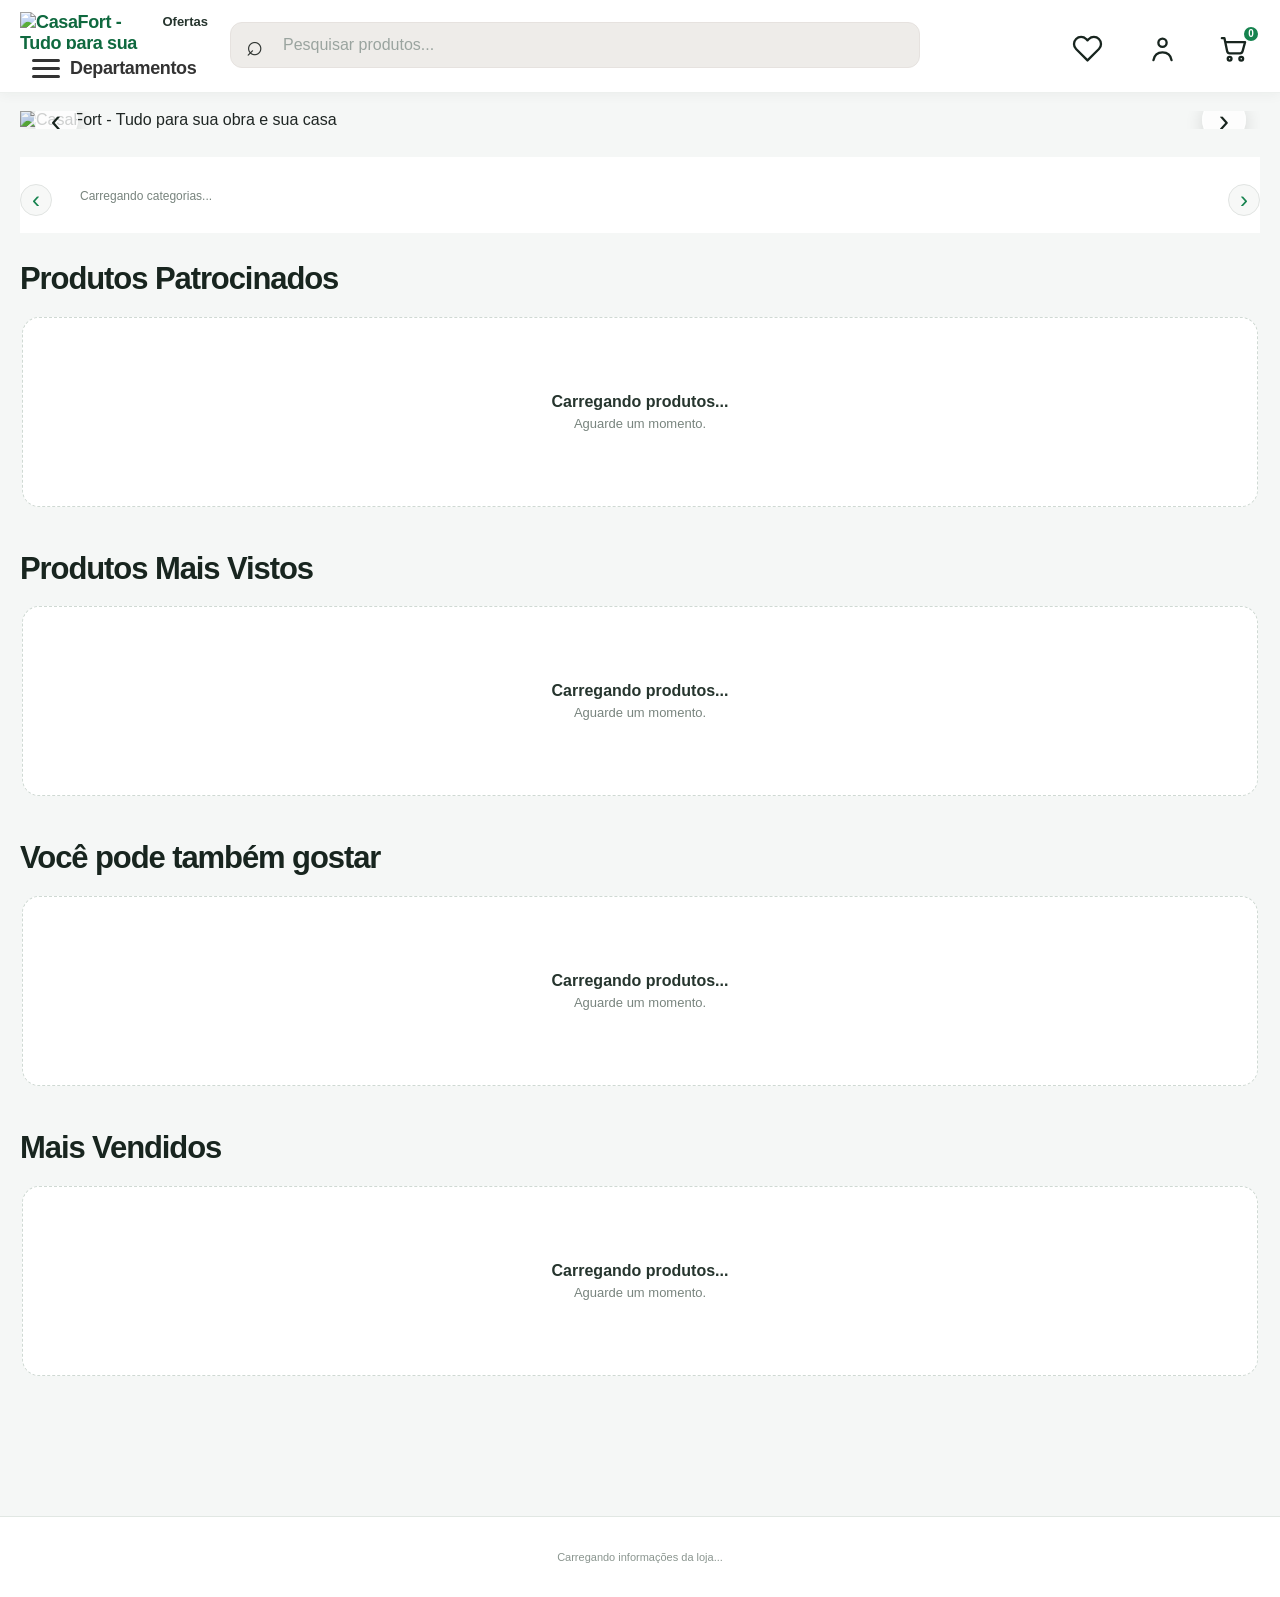
==== commit f3d8a170: "Update cliente.html" ====
--- a/cliente.html
+++ b/cliente.html
@@ -11440,6 +11440,212 @@
     }
 }
 
+
+/* ============================================================
+   CASAFORT — NAVEGAÇÃO FINAL MOBILE / TABLET
+   Compatível com Chrome, Safari e WebViews de Facebook/Instagram.
+   ============================================================ */
+
+@media (max-width: 900px) {
+    html, body {
+        -webkit-tap-highlight-color: transparent;
+    }
+
+    .casafort-bottom-nav {
+        display: grid !important;
+        position: fixed !important;
+        left: 0 !important;
+        right: 0 !important;
+        bottom: 0 !important;
+        width: 100% !important;
+        height: auto !important;
+        min-height: 70px !important;
+        z-index: 15000 !important;
+        pointer-events: auto !important;
+        padding: 4px 4px calc(4px + env(safe-area-inset-bottom, 0px)) !important;
+        grid-template-columns: repeat(5, minmax(0, 1fr)) !important;
+        background: rgba(255,255,255,.985) !important;
+        border-top: 1px solid #dfe6e2 !important;
+        box-shadow: 0 -6px 22px rgba(20,45,33,.10) !important;
+        -webkit-backdrop-filter: blur(16px) !important;
+        backdrop-filter: blur(16px) !important;
+    }
+
+    .casafort-bottom-item {
+        appearance: none !important;
+        -webkit-appearance: none !important;
+        width: 100% !important;
+        min-width: 0 !important;
+        min-height: 62px !important;
+        margin: 0 !important;
+        padding: 5px 2px !important;
+        display: flex !important;
+        align-items: center !important;
+        justify-content: center !important;
+        flex-direction: column !important;
+        gap: 3px !important;
+        border: 0 !important;
+        border-radius: 12px !important;
+        background: transparent !important;
+        color: #4f5854 !important;
+        font-size: 11px !important;
+        font-weight: 600 !important;
+        line-height: 1.1 !important;
+        text-align: center !important;
+        cursor: pointer !important;
+        pointer-events: auto !important;
+        touch-action: manipulation !important;
+        user-select: none !important;
+        -webkit-user-select: none !important;
+    }
+
+    .casafort-bottom-item:active {
+        transform: scale(.97);
+        background: #f2f7f4 !important;
+    }
+
+    .casafort-bottom-item.active {
+        color: var(--cf-green, #167a4a) !important;
+        background: #f1f8f4 !important;
+    }
+
+    .casafort-bottom-icon {
+        width: 29px !important;
+        height: 29px !important;
+        display: grid !important;
+        place-items: center !important;
+        flex: 0 0 29px !important;
+        pointer-events: none !important;
+    }
+
+    .casafort-bottom-icon svg {
+        width: 27px !important;
+        height: 27px !important;
+        display: block !important;
+    }
+
+    .casafort-bottom-icon b {
+        pointer-events: none !important;
+    }
+
+    /* Não deixa a barra do navegador/WebView comprimir a navegação. */
+    body {
+        padding-bottom: calc(78px + env(safe-area-inset-bottom, 0px)) !important;
+    }
+
+    body.casafort-cart-open {
+        padding-bottom: 0 !important;
+    }
+
+    body.casafort-cart-open .casafort-bottom-nav {
+        display: none !important;
+    }
+}
+
+@media (max-width: 380px) {
+    .casafort-bottom-nav {
+        padding-left: 2px !important;
+        padding-right: 2px !important;
+    }
+
+    .casafort-bottom-item {
+        font-size: 10px !important;
+    }
+}
+
+/* LOGO: área clicável clara e sem sobreposição. */
+#brandHome {
+    position: relative !important;
+    z-index: 30 !important;
+    pointer-events: auto !important;
+    touch-action: manipulation !important;
+    -webkit-tap-highlight-color: transparent !important;
+}
+
+#brandHome .shop-brand-logo {
+    pointer-events: none !important;
+}
+
+/* ============================================================
+   BANNERS PROMOCIONAIS — MAIS IMPACTO NO CELULAR
+   ============================================================ */
+@media (max-width: 900px) {
+    .casafort-promotion-space {
+        width: 100% !important;
+        margin-left: 0 !important;
+        margin-right: 0 !important;
+        overflow: visible !important;
+    }
+
+    .casafort-promotion-track {
+        width: 100% !important;
+        display: flex !important;
+        gap: 12px !important;
+        overflow-x: auto !important;
+        overflow-y: hidden !important;
+        padding: 2px 12px 10px !important;
+        scroll-snap-type: x mandatory !important;
+        -webkit-overflow-scrolling: touch !important;
+        touch-action: pan-x !important;
+        overscroll-behavior-x: contain !important;
+        scrollbar-width: none !important;
+    }
+
+    .casafort-promotion-track::-webkit-scrollbar {
+        display: none !important;
+    }
+
+    .casafort-promotion-card,
+    .casafort-promotion-card:hover {
+        flex: 0 0 calc(100vw - 24px) !important;
+        width: calc(100vw - 24px) !important;
+        min-width: calc(100vw - 24px) !important;
+        max-width: calc(100vw - 24px) !important;
+        height: auto !important;
+        aspect-ratio: auto !important;
+        margin: 0 !important;
+        padding: 0 !important;
+        border: 0 !important;
+        border-radius: 16px !important;
+        background: transparent !important;
+        box-shadow: 0 8px 24px rgba(20,45,33,.10) !important;
+        overflow: hidden !important;
+        scroll-snap-align: center !important;
+        transform: none !important;
+    }
+
+    .casafort-promotion-card img {
+        width: 100% !important;
+        height: auto !important;
+        min-width: 100% !important;
+        max-width: none !important;
+        display: block !important;
+        object-fit: contain !important;
+        object-position: center !important;
+        border-radius: 16px !important;
+        background: #fff !important;
+    }
+
+    .casafort-promotion-arrow {
+        z-index: 25 !important;
+    }
+}
+
+@media (max-width: 380px) {
+    .casafort-promotion-track {
+        padding-left: 8px !important;
+        padding-right: 8px !important;
+    }
+
+    .casafort-promotion-card,
+    .casafort-promotion-card:hover {
+        flex-basis: calc(100vw - 16px) !important;
+        width: calc(100vw - 16px) !important;
+        min-width: calc(100vw - 16px) !important;
+        max-width: calc(100vw - 16px) !important;
+    }
+}
+
 </style>
 
 </head>
@@ -11459,7 +11665,7 @@
             <!-- MARCA -->
 
             <a
-    href="#"
+    href="./cliente.html"
     id="brandHome"
     class="shop-brand"
     aria-label="Ir para a vitrine"
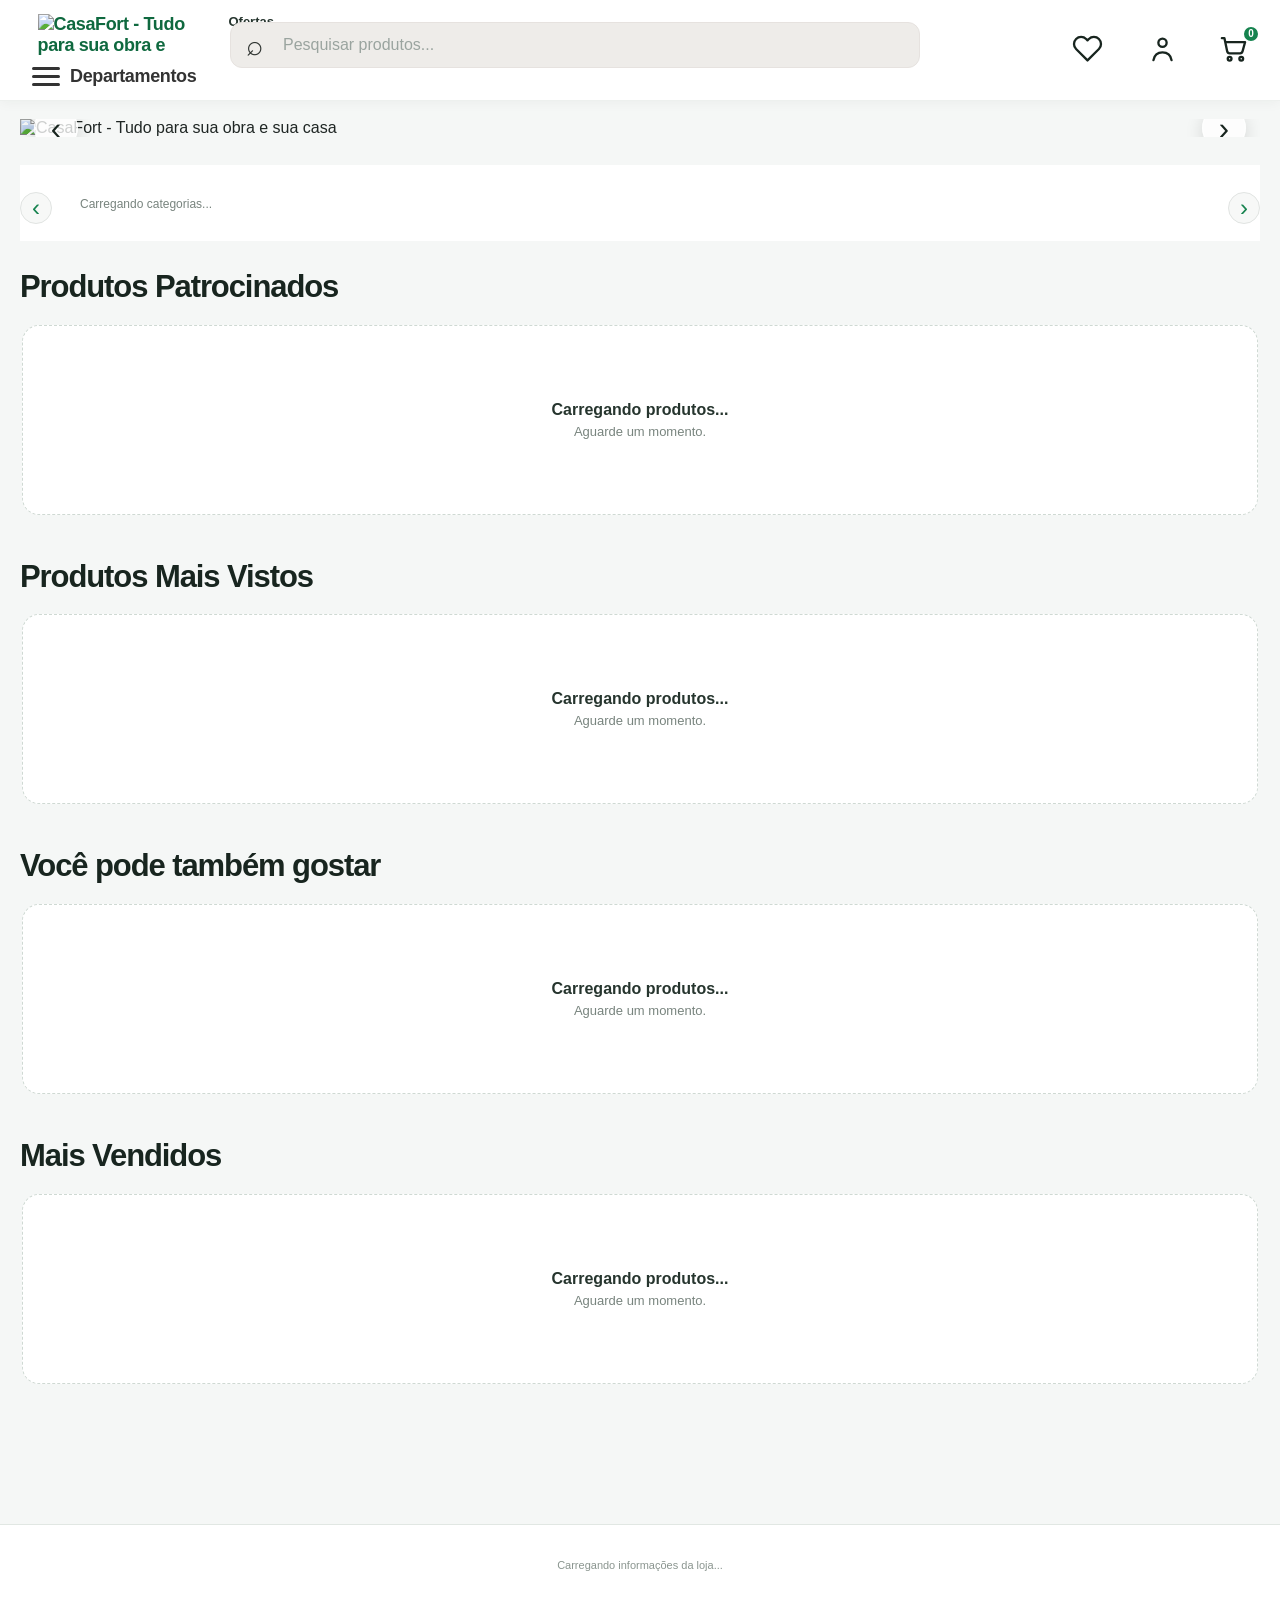
==== commit 562d05cf: "Update cliente.html" ====
--- a/cliente.html
+++ b/cliente.html
@@ -6722,12 +6722,7 @@
     z-index: 12000 !important;
 }
 
-/* Esconde os botões antigos "Voltar para a vitrine". */
-#backToStoreFromFavorites,
-#backToStoreFromProfile,
-#backToStoreFromOrders {
-    display: none !important;
-}
+/* Os botões "Voltar para a vitrine" permanecem visíveis e funcionais. */
 
 /* ============================================================
    MOBILE — CARRINHO SEM COBRIR O FINALIZAR
@@ -11648,6 +11643,351 @@
 
 </style>
 
+
+<style id="casafort-v3-final-responsive-fix">
+/* ============================================================
+   CASAFORT V3 — CORREÇÃO FINAL RESPONSIVA
+   Header • Logo • Ofertas • Toque • Rolagem • Navegação
+   ============================================================ */
+
+/* A logo nunca deve ser cortada pelo próprio link. */
+.shop-brand,
+.shop-brand-logo {
+    overflow: visible !important;
+}
+.shop-brand-logo {
+    object-fit: contain !important;
+    object-position: center center !important;
+}
+
+/* Os botões de retorno dos painéis ficam realmente visíveis. */
+#backToStoreFromFavorites,
+#backToStoreFromProfile,
+#backToStoreFromOrders {
+    display: inline-flex !important;
+    visibility: visible !important;
+    opacity: 1 !important;
+    align-items: center !important;
+    justify-content: center !important;
+    flex: 0 0 auto !important;
+}
+
+/* ------------------------------------------------------------
+   PC / NOTEBOOK
+   ------------------------------------------------------------ */
+@media (min-width: 1101px) {
+    .shop-header-inner {
+        height: 100px !important;
+        min-height: 100px !important;
+    }
+
+    .shop-brand {
+        top: 4px !important;
+        height: 58px !important;
+        width: 190px !important;
+        align-items: center !important;
+    }
+
+    .shop-brand-logo {
+        width: 155px !important;
+        max-width: 155px !important;
+        height: 58px !important;
+        max-height: 58px !important;
+    }
+
+    .shop-mobile-wrap {
+        bottom: 4px !important;
+    }
+}
+
+/* ------------------------------------------------------------
+   TABLET + CELULAR
+   Até 1100px usa a navegação inferior.
+   ------------------------------------------------------------ */
+@media (max-width: 1100px) {
+    /* Nunca deixar Ofertas/Favoritos/Conta/Carrinho antigos
+       aparecerem no cabeçalho mobile/tablet. */
+    .shop-nav > #offersButton,
+    .shop-nav > #favoritesButton,
+    .shop-nav > #accountButton,
+    .shop-nav > #cartButton,
+    .shop-nav > #logoutButton {
+        display: none !important;
+        visibility: hidden !important;
+    }
+
+    .shop-header {
+        position: sticky !important;
+        top: 0 !important;
+        z-index: 10000 !important;
+        background: #fff !important;
+    }
+
+    .shop-header-inner {
+        width: 100% !important;
+        min-height: 116px !important;
+        height: auto !important;
+        padding: 8px 14px 10px !important;
+        display: grid !important;
+        grid-template-columns: minmax(0, 1fr) auto !important;
+        grid-template-rows: 58px 44px !important;
+        gap: 6px 10px !important;
+        align-items: center !important;
+    }
+
+    .shop-mobile-wrap {
+        grid-column: 1 !important;
+        grid-row: 1 !important;
+        position: relative !important;
+        inset: auto !important;
+        width: max-content !important;
+        height: 58px !important;
+        display: block !important;
+        order: 1 !important;
+        z-index: 20 !important;
+    }
+
+    .shop-menu-button {
+        width: auto !important;
+        min-width: 0 !important;
+        height: 58px !important;
+        min-height: 58px !important;
+        padding: 0 !important;
+        gap: 10px !important;
+        border: 0 !important;
+        border-radius: 8px !important;
+        background: #fff !important;
+        color: #333 !important;
+    }
+
+    .shop-menu-button::after {
+        content: "Departamentos" !important;
+        display: block !important;
+        font-size: 18px !important;
+        line-height: 1 !important;
+        font-weight: 500 !important;
+        color: #333 !important;
+        white-space: nowrap !important;
+    }
+
+    .shop-menu-button-lines {
+        width: 28px !important;
+        gap: 5px !important;
+        flex: 0 0 28px !important;
+    }
+
+    .shop-menu-button-lines span {
+        height: 3px !important;
+        background: #333 !important;
+    }
+
+    .shop-brand {
+        grid-column: 2 !important;
+        grid-row: 1 !important;
+        position: relative !important;
+        inset: auto !important;
+        width: 132px !important;
+        min-width: 132px !important;
+        height: 58px !important;
+        max-height: 58px !important;
+        margin: 0 !important;
+        padding: 0 !important;
+        display: flex !important;
+        align-items: center !important;
+        justify-content: flex-end !important;
+        justify-self: end !important;
+        order: 2 !important;
+        overflow: visible !important;
+        z-index: 30 !important;
+    }
+
+    .shop-brand-logo {
+        display: block !important;
+        width: 132px !important;
+        max-width: 132px !important;
+        height: 58px !important;
+        max-height: 58px !important;
+        min-height: 0 !important;
+        object-fit: contain !important;
+        object-position: center center !important;
+    }
+
+    .shop-search {
+        grid-column: 1 / -1 !important;
+        grid-row: 2 !important;
+        position: relative !important;
+        inset: auto !important;
+        width: 100% !important;
+        min-width: 0 !important;
+        max-width: none !important;
+        margin: 0 !important;
+        order: 3 !important;
+        z-index: 10 !important;
+    }
+
+    .shop-search input {
+        width: 100% !important;
+        height: 44px !important;
+        min-height: 44px !important;
+        border-radius: 9px !important;
+    }
+
+    /* O menu dropdown começa abaixo do cabeçalho. */
+    .shop-menu-dropdown {
+        position: fixed !important;
+        top: 116px !important;
+        left: 10px !important;
+        right: 10px !important;
+        width: auto !important;
+        max-width: none !important;
+        max-height: calc(100dvh - 126px) !important;
+        overflow-y: auto !important;
+        overflow-x: hidden !important;
+        z-index: 11000 !important;
+    }
+
+    /* Barra inferior */
+    .casafort-bottom-nav {
+        position: fixed !important;
+        left: 0 !important;
+        right: 0 !important;
+        bottom: 0 !important;
+        z-index: 12000 !important;
+        display: grid !important;
+    }
+
+    /* Remove efeitos caros do cabeçalho/barra em WebViews. */
+    .shop-header,
+    .casafort-bottom-nav {
+        -webkit-backdrop-filter: none !important;
+        backdrop-filter: none !important;
+    }
+
+    /* Rolagem livre: o navegador decide se o gesto é horizontal
+       ou vertical, evitando travamento ao começar sobre imagens. */
+    .casafort-promotion-track,
+    .casafort-category-track,
+    .casafort-home-products-grid,
+    .casafort-related-track,
+    .shop-banners {
+        touch-action: auto !important;
+        scroll-snap-type: none !important;
+        scroll-behavior: auto !important;
+        -webkit-overflow-scrolling: touch !important;
+        overscroll-behavior: auto !important;
+    }
+
+    .casafort-promotion-card,
+    .casafort-promotion-card img,
+    .shop-banner,
+    .shop-banner img {
+        touch-action: auto !important;
+        -webkit-user-drag: none !important;
+    }
+
+    /* Evita transformações de hover durante toque. */
+    .shop-product-card:hover,
+    .casafort-promotion-card:hover {
+        transform: none !important;
+    }
+
+    /* Botões de retorno ficam acessíveis mesmo em telas estreitas. */
+    .shop-panel-header {
+        gap: 10px !important;
+    }
+
+    #backToStoreFromFavorites,
+    #backToStoreFromProfile,
+    #backToStoreFromOrders {
+        min-height: 42px !important;
+        padding: 9px 13px !important;
+        white-space: nowrap !important;
+    }
+}
+
+/* ------------------------------------------------------------
+   CELULAR
+   ------------------------------------------------------------ */
+@media (max-width: 600px) {
+    .shop-header-inner {
+        min-height: 112px !important;
+        grid-template-rows: 56px 44px !important;
+        padding: 6px 12px 6px !important;
+    }
+
+    .shop-mobile-wrap,
+    .shop-menu-button {
+        height: 56px !important;
+        min-height: 56px !important;
+    }
+
+    .shop-menu-button::after {
+        font-size: 17px !important;
+    }
+
+    .shop-brand {
+        width: 122px !important;
+        min-width: 122px !important;
+        height: 56px !important;
+        max-height: 56px !important;
+    }
+
+    .shop-brand-logo {
+        width: 122px !important;
+        max-width: 122px !important;
+        height: 56px !important;
+        max-height: 56px !important;
+    }
+
+    .shop-menu-dropdown {
+        top: 112px !important;
+        max-height: calc(100dvh - 122px) !important;
+    }
+
+    .casafort-promotion-track {
+        padding-left: 12px !important;
+        padding-right: 12px !important;
+        gap: 10px !important;
+        touch-action: auto !important;
+        scroll-snap-type: none !important;
+    }
+
+    .casafort-promotion-card,
+    .casafort-promotion-card:hover {
+        flex: 0 0 calc(100vw - 24px) !important;
+        width: calc(100vw - 24px) !important;
+        min-width: calc(100vw - 24px) !important;
+        max-width: calc(100vw - 24px) !important;
+        scroll-snap-align: none !important;
+    }
+
+    .casafort-promotion-card img {
+        width: 100% !important;
+        height: auto !important;
+        object-fit: contain !important;
+    }
+
+    .shop-banners {
+        touch-action: auto !important;
+        scroll-snap-type: none !important;
+    }
+}
+
+/* Telas muito estreitas */
+@media (max-width: 380px) {
+    .shop-menu-button::after {
+        font-size: 16px !important;
+    }
+
+    .shop-brand,
+    .shop-brand-logo {
+        width: 112px !important;
+        min-width: 112px !important;
+        max-width: 112px !important;
+    }
+}
+</style>
+
 </head>
 
 
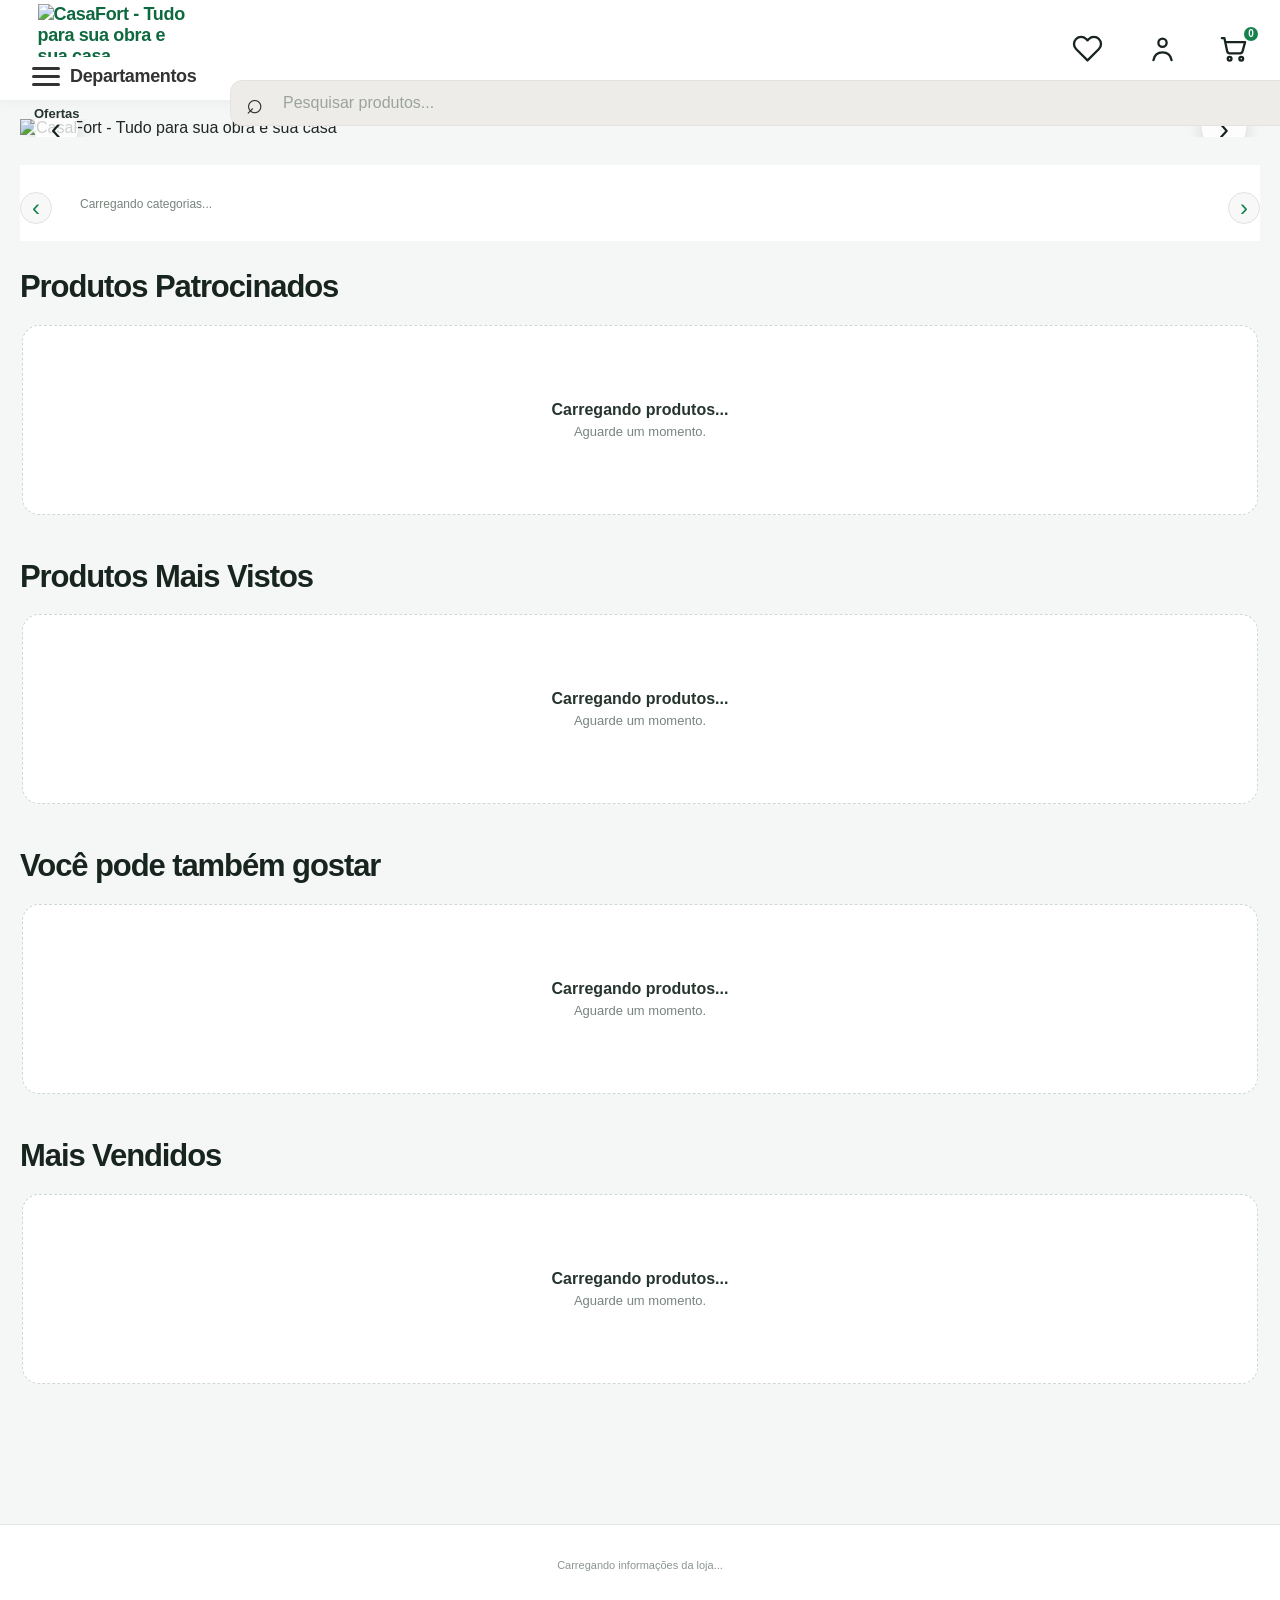
==== commit 4a965816: "Update cliente.html" ====
--- a/cliente.html
+++ b/cliente.html
@@ -1366,7 +1366,28 @@
                 );
         }
 
-
+/* ============================================================
+   CORREÇÃO — FALLBACK "SEM IMAGEM"
+   ============================================================
+
+   O atributo HTML "hidden" precisa realmente esconder
+   o texto quando a imagem do produto carregou corretamente.
+
+   O CSS .shop-product-image-placeholder usa display:grid,
+   que pode sobrescrever o comportamento visual do hidden.
+
+   Portanto, quando [hidden] estiver presente, o elemento
+   obrigatoriamente ficará invisível.
+
+   Se a imagem realmente quebrar, o JavaScript remove
+   o hidden e o "Sem imagem" volta a aparecer normalmente.
+   ============================================================ */
+
+.shop-image-fallback[hidden],
+.shop-product-image-placeholder[hidden] {
+    display:
+        none !important;
+}
         /* ============================================================
            FAVORITO
         ============================================================ */
@@ -7496,7 +7517,14 @@
     font-size: 11px !important;
     background: #f4f7f5 !important;
 }
-
+/* ============================================================
+   CORREÇÃO — PRODUTOS RELACIONADOS
+   ESCONDE "SEM IMAGEM" QUANDO A IMAGEM EXISTE
+   ============================================================ */
+
+#productModal .casafort-related-image-placeholder[hidden] {
+    display: none !important;
+}
 #productModal .casafort-related-body {
     min-width: 0 !important;
     display: flex !important;
@@ -11986,6 +12014,34 @@
         max-width: 112px !important;
     }
 }
+/* ============================================================
+   CORREÇÃO — BOTÃO OFERTAS ATRÁS DA PESQUISA
+   ============================================================ */
+
+@media (min-width: 1101px) {
+
+    .shop-header-inner {
+        position: relative !important;
+    }
+
+    .shop-search {
+        position: relative !important;
+        z-index: 20 !important;
+    }
+
+    .shop-nav {
+        position: relative !important;
+        z-index: 30 !important;
+    }
+
+    #offersButton {
+        position: relative !important;
+        z-index: 31 !important;
+        display: inline-flex !important;
+        visibility: visible !important;
+        opacity: 1 !important;
+    }
+}
 </style>
 
 </head>
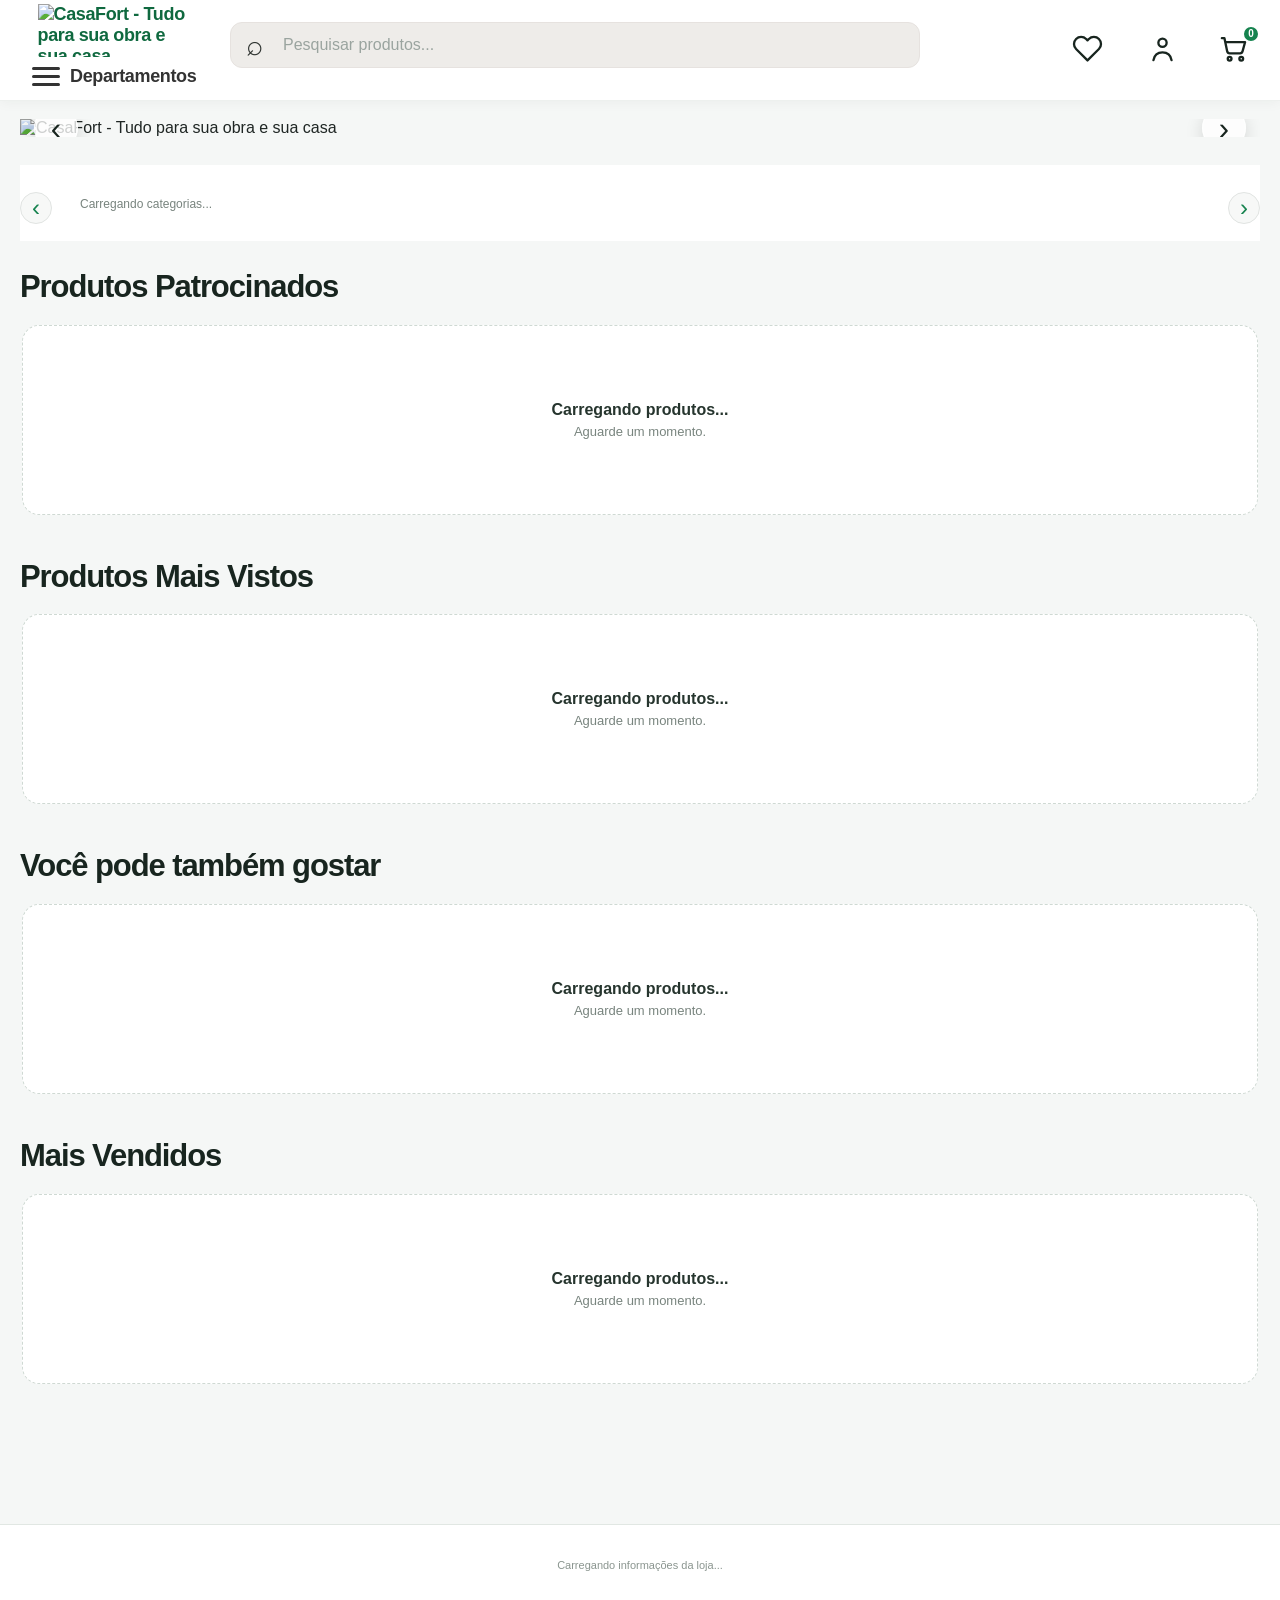
==== commit af2c95cd: "Update cliente.html" ====
--- a/cliente.html
+++ b/cliente.html
@@ -12015,32 +12015,43 @@
     }
 }
 /* ============================================================
-   CORREÇÃO — BOTÃO OFERTAS ATRÁS DA PESQUISA
+   CORREÇÃO DEFINITIVA — OFERTAS
    ============================================================ */
 
-@media (min-width: 1101px) {
-
-    .shop-header-inner {
-        position: relative !important;
-    }
-
-    .shop-search {
-        position: relative !important;
-        z-index: 20 !important;
-    }
-
-    .shop-nav {
-        position: relative !important;
-        z-index: 30 !important;
-    }
-
-    #offersButton {
-        position: relative !important;
-        z-index: 31 !important;
-        display: inline-flex !important;
-        visibility: visible !important;
-        opacity: 1 !important;
-    }
+/*
+ * O botão #offersButton é o botão antigo do cabeçalho.
+ *
+ * Ele NÃO deve aparecer solto atrás/embaixo da pesquisa
+ * nem junto do menu hambúrguer.
+ *
+ * A opção "Ofertas" do menu hambúrguer é outro elemento:
+ * #mobileOffersButton
+ *
+ * Portanto escondemos somente o botão antigo.
+ */
+
+#offersButton {
+    display: none !important;
+    visibility: hidden !important;
+    opacity: 0 !important;
+    pointer-events: none !important;
+}
+
+
+/* ============================================================
+   MENU HAMBÚRGUER FECHADO
+   ============================================================ */
+
+/*
+ * Quando o menu estiver fechado, nada do conteúdo interno,
+ * inclusive "Ofertas", pode ficar aparecendo.
+ */
+
+#mobileMenuDropdown[hidden] {
+    display: none !important;
+    visibility: hidden !important;
+    opacity: 0 !important;
+    pointer-events: none !important;
 }
 </style>
 
@@ -12060,11 +12071,22 @@
 
             <!-- MARCA -->
 
-            <a
+          <!-- =========================================================
+     LOGO CASA FORT
+     CLIQUE NA LOGO = VOLTAR PARA O INÍCIO
+     PC / CELULAR / TABLET
+     ========================================================= -->
+
+<a
     href="./cliente.html"
     id="brandHome"
     class="shop-brand"
-    aria-label="Ir para a vitrine"
+    aria-label="Voltar para o início da CasaFort"
+    onclick="
+        event.preventDefault();
+        window.location.href = './cliente.html';
+        return false;
+    "
 >
     <img
         class="shop-brand-logo"
@@ -12072,7 +12094,6 @@
         alt="CasaFort - Tudo para sua obra e sua casa"
     >
 </a>
-
             <!-- PESQUISA -->
 
             <div class="shop-search">
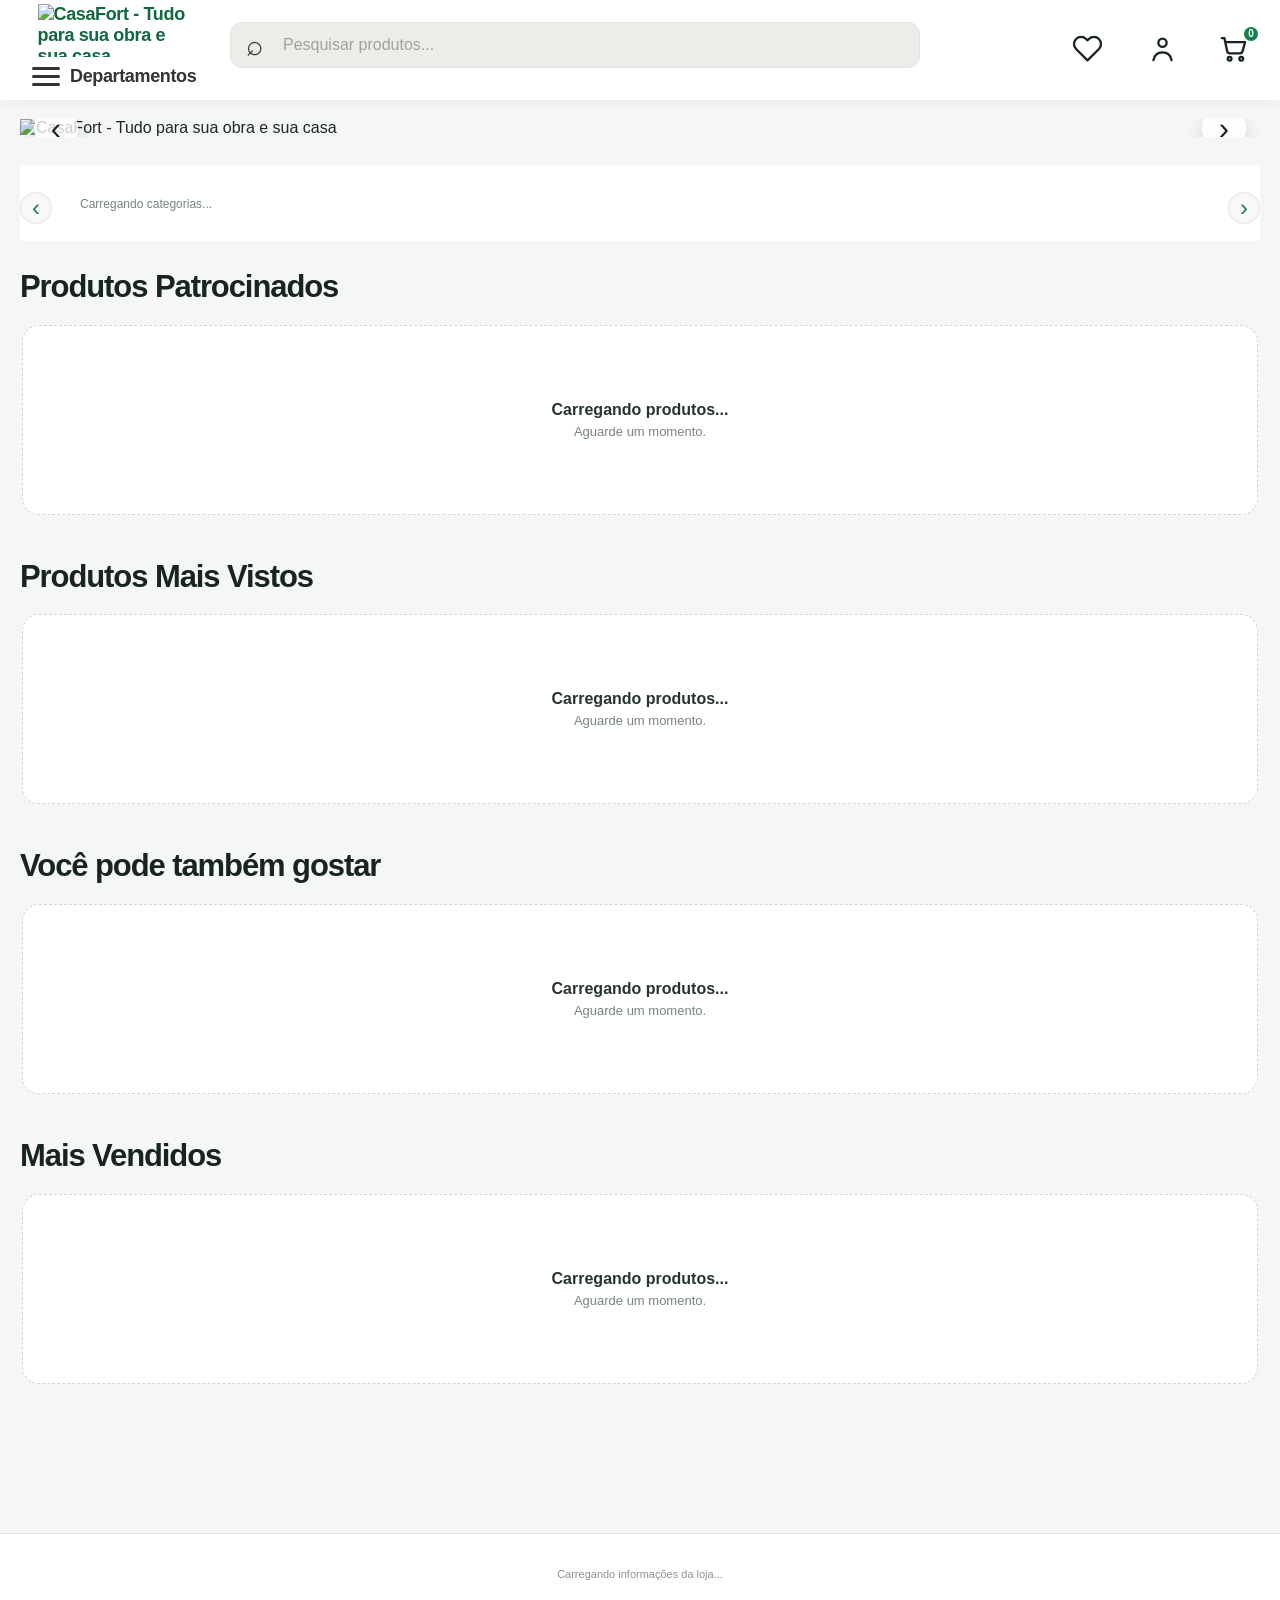
==== commit ace85ed4: "Update cliente.html" ====
--- a/cliente.html
+++ b/cliente.html
@@ -11190,8 +11190,13 @@
     position:relative !important;
     overflow:hidden !important;
 }
+/* ============================================================
+   CORREÇÃO — CORAÇÃO DOS PRODUTOS EM OFERTA
+   Mantém exatamente a mesma altura dos produtos normais.
+   ============================================================ */
+
 .shop-product-card[data-offer="true"] .shop-favorite-button {
-    top:34px !important;
+    top: 10px !important;
 }
 .shop-product-card[data-offer="true"] .shop-product-offer-line {
     display:flex !important;
@@ -12053,6 +12058,591 @@
     opacity: 0 !important;
     pointer-events: none !important;
 }
+/* ============================================================
+   CASAFORT — ALINHAMENTO DOS BOTÕES DOS CARDS
+   PC / TABLET / CELULAR
+   ============================================================ */
+
+.shop-products-grid {
+    align-items: stretch !important;
+}
+
+.shop-products-grid .shop-product-card {
+    height: 100% !important;
+    display: flex !important;
+    flex-direction: column !important;
+}
+
+.shop-products-grid .shop-product-content {
+    display: flex !important;
+    flex-direction: column !important;
+    flex: 1 1 auto !important;
+    min-height: 0 !important;
+}
+
+.shop-products-grid .shop-product-button {
+    margin-top: auto !important;
+    width: 100% !important;
+    box-sizing: border-box !important;
+}
+
+@media (max-width: 900px) {
+
+    .shop-products-grid .shop-product-card {
+        height: 100% !important;
+    }
+
+    .shop-products-grid .shop-product-content {
+        display: flex !important;
+        flex-direction: column !important;
+        flex: 1 1 auto !important;
+    }
+
+    .shop-products-grid .shop-product-button {
+        margin-top: auto !important;
+    }
+}
+
+@media (max-width: 600px) {
+
+    .shop-products-grid .shop-product-button {
+        margin-top: auto !important;
+    }
+}
+
+@media (min-width: 601px) and (max-width: 1100px) {
+
+    .shop-products-grid .shop-product-button {
+        margin-top: auto !important;
+    }
+}
+/* ============================================================
+   CASAFORT — ALTURA IGUAL DOS CARDS DA PÁGINA PRINCIPAL
+   ============================================================ */
+
+.casafort-home-products-grid {
+    align-items: stretch !important;
+}
+
+.casafort-home-products-grid .shop-product-card {
+    height: 560px !important;
+    min-height: 560px !important;
+    max-height: 560px !important;
+
+    display: flex !important;
+    flex-direction: column !important;
+
+    box-sizing: border-box !important;
+}
+
+.casafort-home-products-grid .shop-product-content {
+    display: flex !important;
+    flex-direction: column !important;
+
+    flex: 1 1 auto !important;
+    min-height: 0 !important;
+
+    box-sizing: border-box !important;
+}
+
+.casafort-home-products-grid .shop-product-button {
+    margin-top: auto !important;
+    flex-shrink: 0 !important;
+}
+
+
+/* ============================================================
+   TABLET
+   ============================================================ */
+
+@media (min-width: 601px) and (max-width: 1100px) {
+
+    .casafort-home-products-grid .shop-product-card {
+        height: 540px !important;
+        min-height: 540px !important;
+        max-height: 540px !important;
+    }
+
+}
+
+
+/* ============================================================
+   CELULAR
+   ============================================================ */
+
+@media (max-width: 600px) {
+
+    .casafort-home-products-grid .shop-product-card {
+        height: 500px !important;
+        min-height: 500px !important;
+        max-height: 500px !important;
+    }
+
+}
+
+/* ============================================================
+   CELULAR
+   ============================================================ */
+
+@media (max-width: 600px) {
+
+    .casafort-home-products-grid {
+        align-items: stretch !important;
+    }
+
+    .casafort-home-products-grid .shop-product-card {
+        display: flex !important;
+        flex-direction: column !important;
+        align-self: stretch !important;
+    }
+
+    .casafort-home-products-grid .shop-product-content {
+        display: flex !important;
+        flex-direction: column !important;
+        flex: 1 1 auto !important;
+    }
+
+    .casafort-home-products-grid .shop-product-button {
+        margin-top: auto !important;
+    }
+
+}
+/* ============================================================
+   CASAFORT — RODAPÉ PROFISSIONAL E RESPONSIVO
+   PC / TABLET / CELULAR
+   ============================================================ */
+
+.shop-footer-dynamic {
+    width: 100% !important;
+    margin-top: 45px !important;
+    background: #ffffff !important;
+    color: #26352e !important;
+    border-top: 1px solid #dfe8e2 !important;
+    overflow: hidden !important;
+}
+
+/* ------------------------------------------------------------
+   ÁREA PRINCIPAL
+   ------------------------------------------------------------ */
+
+.shop-footer-dynamic .shop-footer-main {
+    padding: 48px 0 38px !important;
+    background:
+        linear-gradient(
+            180deg,
+            #ffffff 0%,
+            #f8fbf9 100%
+        ) !important;
+}
+
+.shop-footer-dynamic .shop-footer-grid {
+    width: min(
+        calc(100% - 40px),
+        1280px
+    ) !important;
+
+    margin-left: auto !important;
+    margin-right: auto !important;
+
+    display: grid !important;
+
+    grid-template-columns:
+        minmax(250px, 1.35fr)
+        repeat(3, minmax(160px, 1fr)) !important;
+
+    gap: 42px !important;
+
+    align-items: start !important;
+}
+
+/* ------------------------------------------------------------
+   IDENTIDADE DA EMPRESA
+   ------------------------------------------------------------ */
+
+.shop-footer-dynamic .shop-footer-brand-area {
+    min-width: 0 !important;
+}
+
+.shop-footer-dynamic .shop-footer-logo {
+    display: block !important;
+
+    width: auto !important;
+    max-width: 210px !important;
+    max-height: 78px !important;
+
+    height: auto !important;
+
+    object-fit: contain !important;
+    object-position: left center !important;
+
+    margin: 0 0 16px !important;
+}
+
+.shop-footer-dynamic .shop-footer-brand-name {
+    margin: 0 0 10px !important;
+
+    color: #0f693f !important;
+
+    font-size: 21px !important;
+    line-height: 1.2 !important;
+    font-weight: 900 !important;
+
+    letter-spacing: -.02em !important;
+
+    overflow-wrap: anywhere !important;
+}
+
+.shop-footer-dynamic .shop-footer-description {
+    max-width: 390px !important;
+
+    margin: 0 !important;
+
+    color: #66756d !important;
+
+    font-size: 13px !important;
+    line-height: 1.7 !important;
+
+    overflow-wrap: anywhere !important;
+}
+
+/* ------------------------------------------------------------
+   COLUNAS
+   ------------------------------------------------------------ */
+
+.shop-footer-dynamic .shop-footer-column {
+    min-width: 0 !important;
+}
+
+.shop-footer-dynamic .shop-footer-column-title {
+    margin: 0 0 15px !important;
+
+    color: #18352a !important;
+
+    font-size: 14px !important;
+    line-height: 1.3 !important;
+
+    font-weight: 900 !important;
+
+    text-transform: none !important;
+}
+
+.shop-footer-dynamic .shop-footer-links {
+    display: grid !important;
+
+    gap: 10px !important;
+
+    margin: 0 !important;
+    padding: 0 !important;
+}
+
+.shop-footer-dynamic .shop-footer-link {
+    display: inline-flex !important;
+
+    width: fit-content !important;
+    max-width: 100% !important;
+
+    color: #68766f !important;
+
+    font-size: 13px !important;
+    line-height: 1.5 !important;
+
+    overflow-wrap: anywhere !important;
+
+    transition:
+        color .18s ease,
+        transform .18s ease !important;
+}
+
+.shop-footer-dynamic .shop-footer-link:hover,
+.shop-footer-dynamic .shop-footer-link:focus-visible {
+    color: #16834f !important;
+
+    transform: translateX(2px) !important;
+
+    outline: none !important;
+}
+
+/* ------------------------------------------------------------
+   REDES SOCIAIS
+   ------------------------------------------------------------ */
+
+.shop-footer-dynamic .shop-footer-socials {
+    margin-top: 24px !important;
+}
+
+.shop-footer-dynamic .shop-footer-social-title {
+    margin: 0 0 12px !important;
+
+    color: #20352a !important;
+
+    font-size: 13px !important;
+    font-weight: 850 !important;
+
+    text-align: left !important;
+}
+
+.shop-footer-dynamic .shop-footer-social-list {
+    display: flex !important;
+
+    flex-wrap: wrap !important;
+
+    align-items: center !important;
+    justify-content: flex-start !important;
+
+    gap: 9px !important;
+}
+
+.shop-footer-dynamic .shop-footer-social-link,
+.shop-footer-dynamic .shop-footer-social-placeholder {
+    width: 40px !important;
+    height: 40px !important;
+
+    flex: 0 0 40px !important;
+
+    display: grid !important;
+    place-items: center !important;
+
+    border: 1px solid #dce7e0 !important;
+    border-radius: 50% !important;
+
+    background: #f4f8f5 !important;
+
+    box-shadow:
+        0 4px 12px rgba(22,55,39,.06) !important;
+}
+
+.shop-footer-dynamic .shop-footer-social-link:hover {
+    background: #16834f !important;
+    border-color: #16834f !important;
+
+    transform: translateY(-2px) !important;
+}
+
+/* ------------------------------------------------------------
+   ÁREA LEGAL
+   ------------------------------------------------------------ */
+
+.shop-footer-dynamic .shop-footer-legal {
+    padding: 28px 0 24px !important;
+
+    border-top: 1px solid #e3ebe6 !important;
+
+    background: #f8faf9 !important;
+}
+
+.shop-footer-dynamic .shop-footer-legal > .container {
+    width: min(
+        calc(100% - 40px),
+        1280px
+    ) !important;
+
+    margin-left: auto !important;
+    margin-right: auto !important;
+}
+
+/* CNPJ */
+
+.shop-footer-dynamic .shop-footer-legal > .container > div:first-child {
+    color: #26352e !important;
+
+    font-size: 12px !important;
+    line-height: 1.6 !important;
+
+    font-weight: 800 !important;
+}
+
+/* Razão social */
+
+.shop-footer-dynamic .shop-footer-legal > .container > div:nth-child(2) {
+    margin-top: 3px !important;
+
+    color: #596860 !important;
+
+    font-size: 12px !important;
+    line-height: 1.6 !important;
+
+    font-weight: 650 !important;
+}
+
+/* Endereço */
+
+.shop-footer-dynamic .shop-footer-legal > .container > div:nth-child(3) {
+    margin-top: 3px !important;
+
+    color: #78847e !important;
+
+    font-size: 11px !important;
+    line-height: 1.6 !important;
+
+    overflow-wrap: anywhere !important;
+}
+
+/* Texto legal */
+
+.shop-footer-dynamic .shop-footer-legal p {
+    margin: 8px 0 0 !important;
+
+    color: #7b8781 !important;
+
+    font-size: 11px !important;
+    line-height: 1.6 !important;
+
+    overflow-wrap: anywhere !important;
+}
+
+/* ------------------------------------------------------------
+   TABLET
+   ------------------------------------------------------------ */
+
+@media (max-width: 1050px) {
+
+    .shop-footer-dynamic .shop-footer-main {
+        padding: 40px 0 32px !important;
+    }
+
+    .shop-footer-dynamic .shop-footer-grid {
+        grid-template-columns:
+            repeat(2, minmax(0, 1fr)) !important;
+
+        gap: 34px 28px !important;
+    }
+
+    .shop-footer-dynamic .shop-footer-brand-area {
+        grid-column: 1 / -1 !important;
+    }
+
+    .shop-footer-dynamic .shop-footer-description {
+        max-width: 700px !important;
+    }
+
+}
+
+/* ------------------------------------------------------------
+   CELULAR
+   ------------------------------------------------------------ */
+
+@media (max-width: 760px) {
+
+    .shop-footer-dynamic {
+        margin-top: 30px !important;
+    }
+
+    .shop-footer-dynamic .shop-footer-main {
+        padding: 34px 0 28px !important;
+    }
+
+    .shop-footer-dynamic .shop-footer-grid {
+        width: calc(100% - 32px) !important;
+
+        grid-template-columns: 1fr 1fr !important;
+
+        gap: 30px 22px !important;
+    }
+
+    .shop-footer-dynamic .shop-footer-brand-area {
+        grid-column: 1 / -1 !important;
+    }
+
+    .shop-footer-dynamic .shop-footer-logo {
+        max-width: 180px !important;
+        max-height: 68px !important;
+    }
+
+    .shop-footer-dynamic .shop-footer-brand-name {
+        font-size: 19px !important;
+    }
+
+    .shop-footer-dynamic .shop-footer-description {
+        max-width: 100% !important;
+
+        font-size: 12px !important;
+        line-height: 1.65 !important;
+    }
+
+    .shop-footer-dynamic .shop-footer-column-title {
+        font-size: 13px !important;
+    }
+
+    .shop-footer-dynamic .shop-footer-link {
+        font-size: 12px !important;
+    }
+
+    .shop-footer-dynamic .shop-footer-social-title {
+        text-align: left !important;
+    }
+
+    .shop-footer-dynamic .shop-footer-social-list {
+        justify-content: flex-start !important;
+    }
+
+    .shop-footer-dynamic .shop-footer-legal {
+        padding: 23px 0 !important;
+    }
+
+    .shop-footer-dynamic .shop-footer-legal > .container {
+        width: calc(100% - 32px) !important;
+    }
+
+}
+
+/* ------------------------------------------------------------
+   CELULARES PEQUENOS
+   ------------------------------------------------------------ */
+
+@media (max-width: 480px) {
+
+    .shop-footer-dynamic .shop-footer-main {
+        padding: 30px 0 24px !important;
+    }
+
+    .shop-footer-dynamic .shop-footer-grid {
+        width: calc(100% - 28px) !important;
+
+        grid-template-columns: 1fr !important;
+
+        gap: 25px !important;
+    }
+
+    .shop-footer-dynamic .shop-footer-brand-area {
+        grid-column: auto !important;
+    }
+
+    .shop-footer-dynamic .shop-footer-logo {
+        max-width: 165px !important;
+        max-height: 62px !important;
+    }
+
+    .shop-footer-dynamic .shop-footer-brand-name {
+        font-size: 18px !important;
+    }
+
+    .shop-footer-dynamic .shop-footer-description {
+        font-size: 12px !important;
+    }
+
+    .shop-footer-dynamic .shop-footer-column-title {
+        margin-bottom: 9px !important;
+
+        font-size: 13px !important;
+    }
+
+    .shop-footer-dynamic .shop-footer-links {
+        gap: 8px !important;
+    }
+
+    .shop-footer-dynamic .shop-footer-link {
+        font-size: 12px !important;
+    }
+
+    .shop-footer-dynamic .shop-footer-socials {
+        margin-top: 20px !important;
+    }
+
+    .shop-footer-dynamic .shop-footer-legal > .container {
+        width: calc(100% - 28px) !important;
+    }
+
+}
 </style>
 
 </head>
